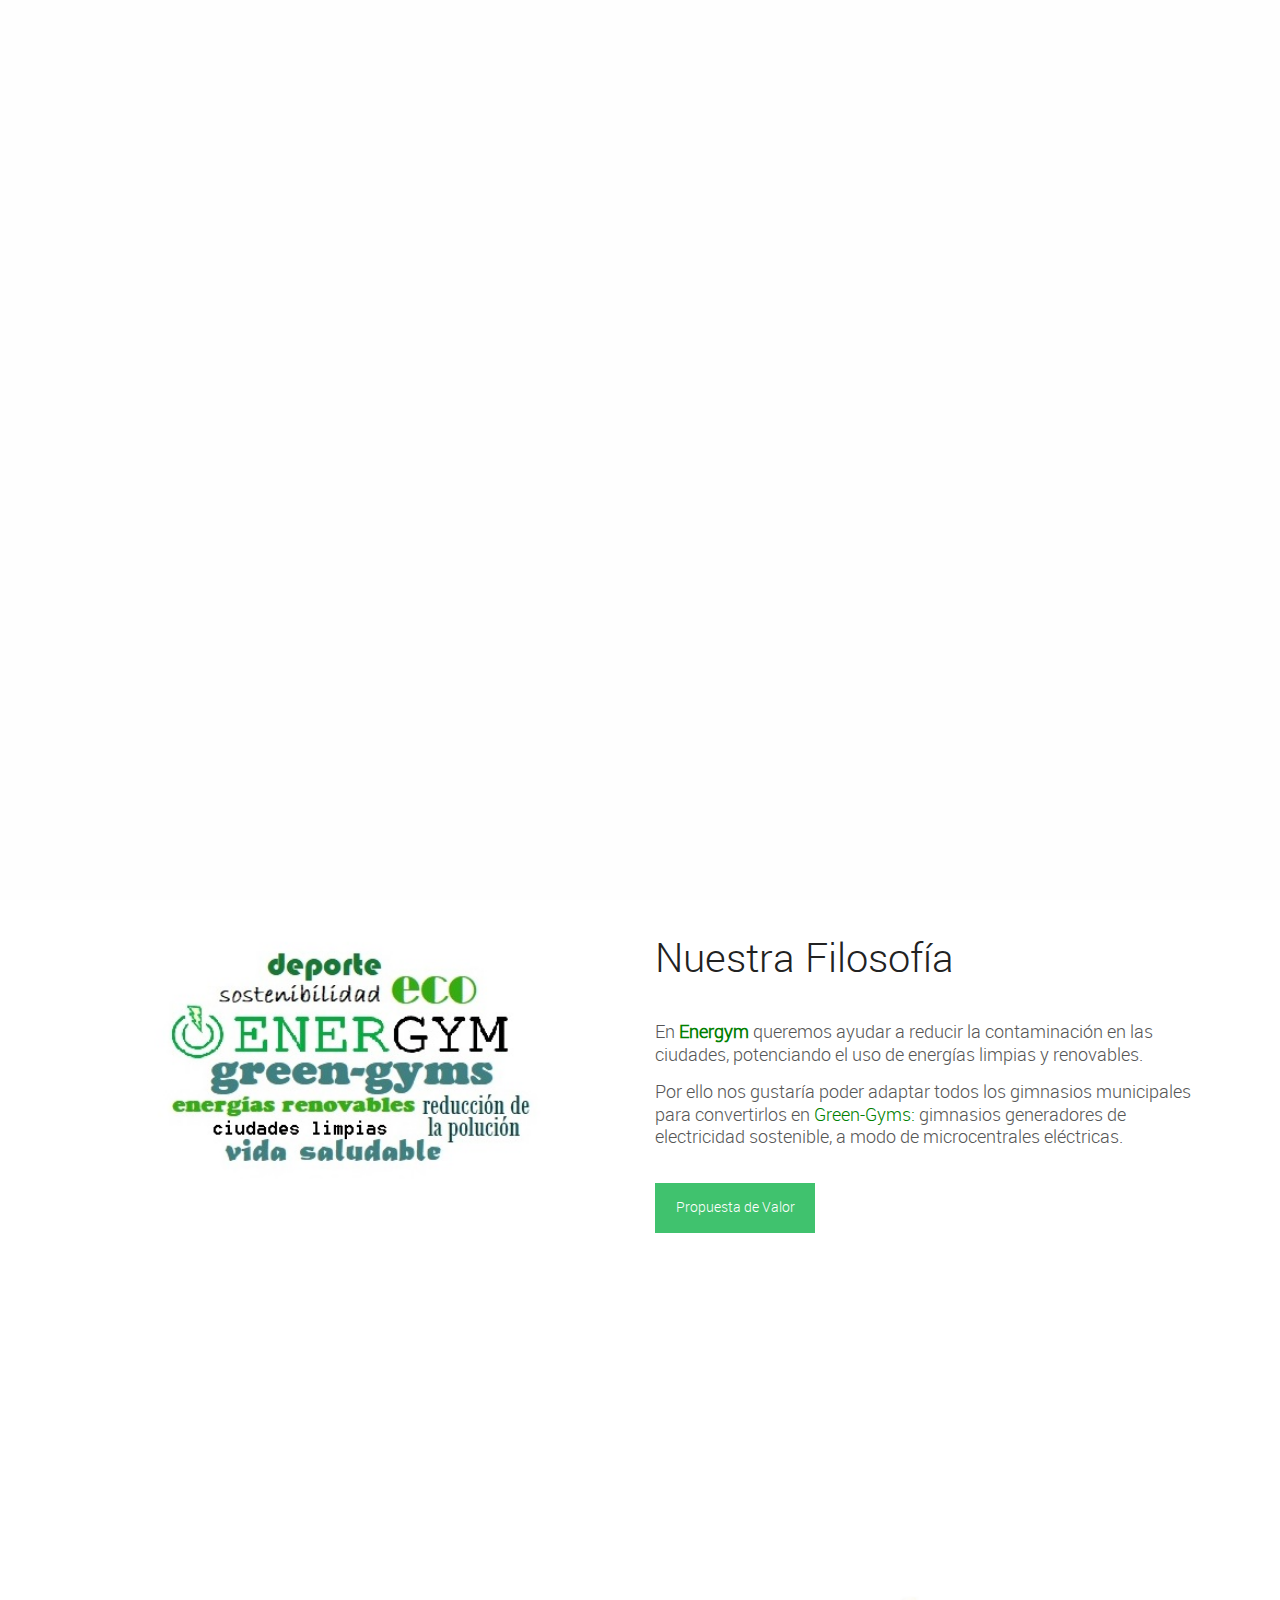
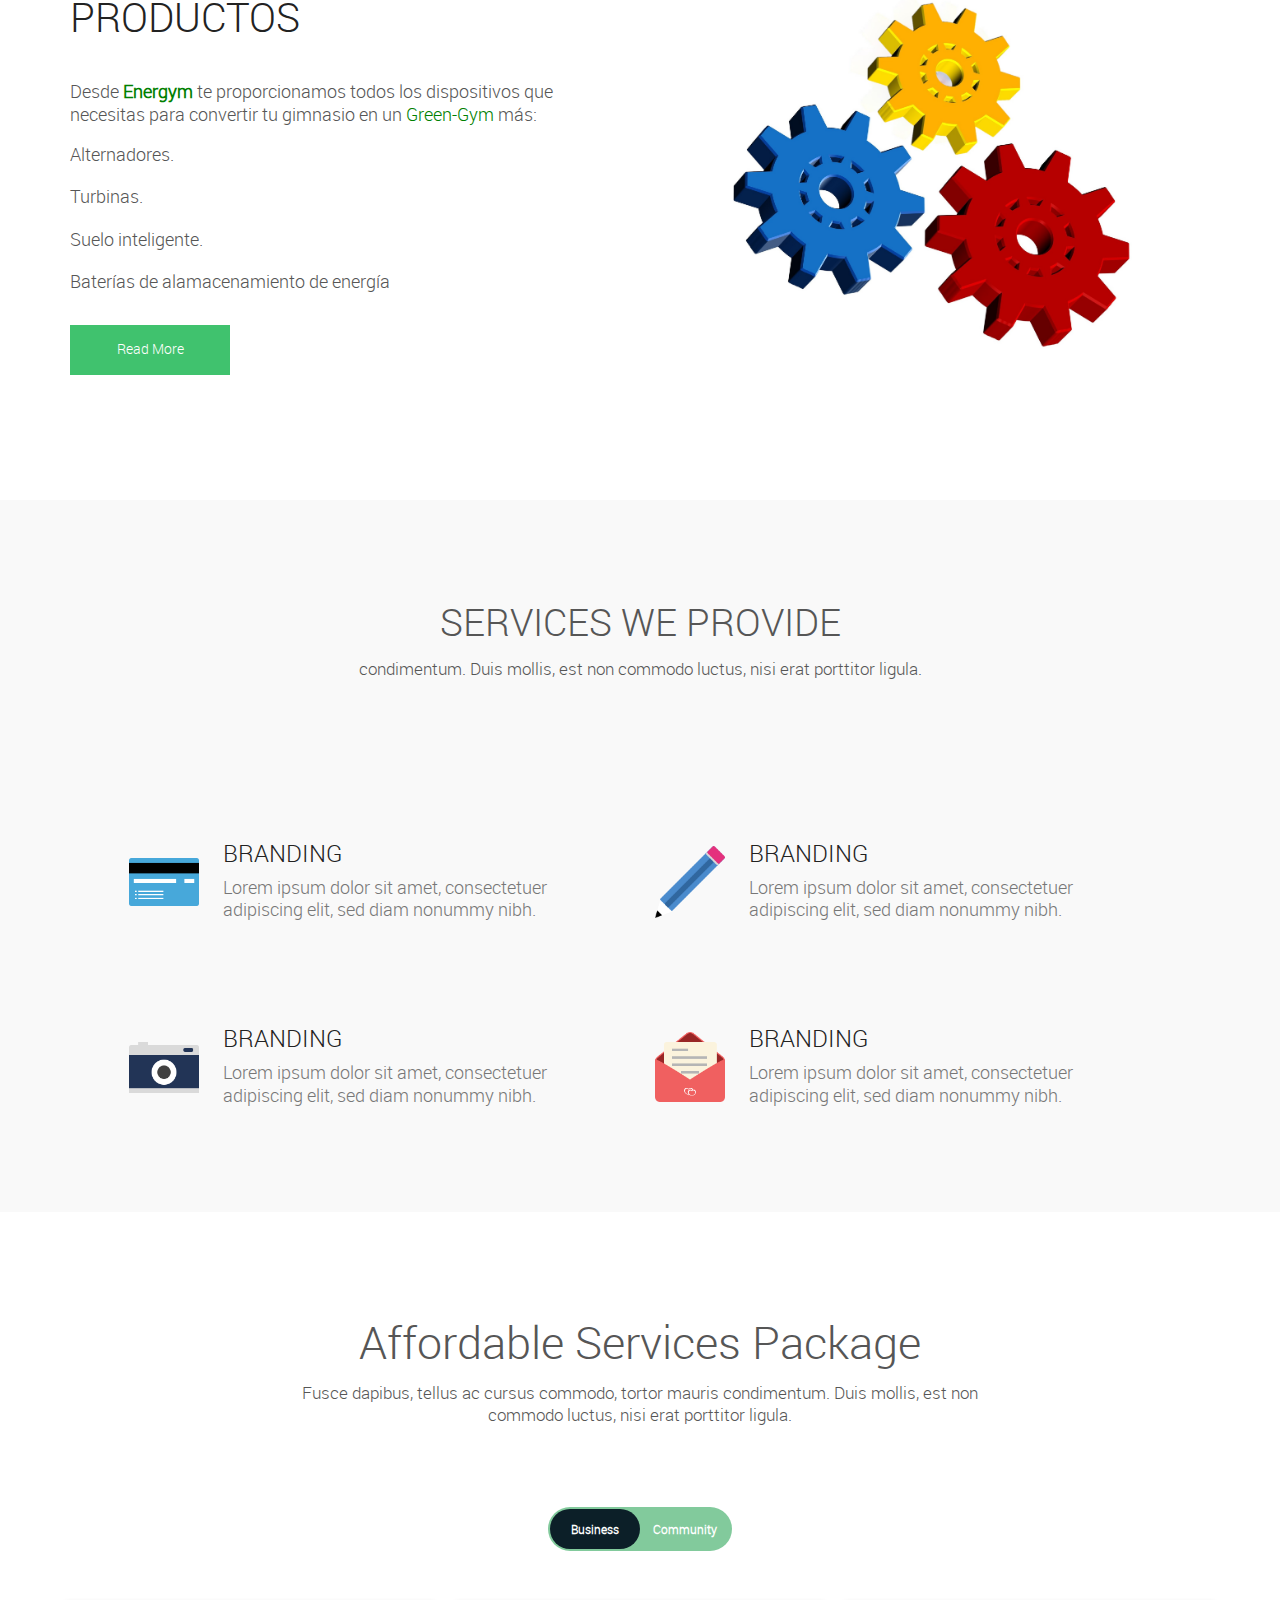
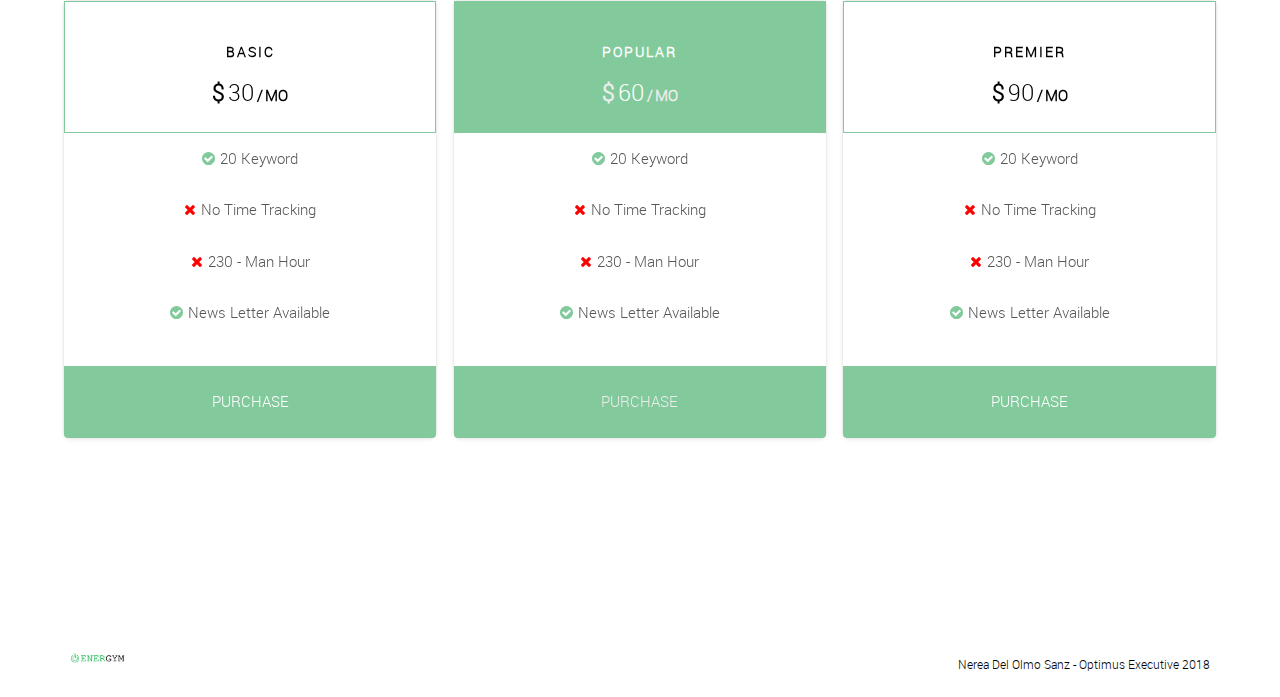
==== index.html @ 8db2a56b "Add files via upload" ====
<!doctype html>
<!--[if lt IE 7]>      <html class="no-js lt-ie9 lt-ie8 lt-ie7" lang=""> <![endif]-->
<!--[if IE 7]>         <html class="no-js lt-ie9 lt-ie8" lang=""> <![endif]-->
<!--[if IE 8]>         <html class="no-js lt-ie9" lang=""> <![endif]-->
<!--[if gt IE 8]><!--> <html class="no-js" lang=""> <!--<![endif]-->
    <head>
        <meta charset="utf-8">
        <meta http-equiv="X-UA-Compatible" content="IE=edge,chrome=1">
        <title>Energym</title>
        <meta name="description" content="">
        <meta name="viewport" content="width=device-width, initial-scale=1">
        <link rel="apple-touch-icon" href="apple-touch-icon.png">

        <link rel="stylesheet" href="assets/css/bootstrap.min.css">
        <!--        <link rel="stylesheet" href="assets/css/bootstrap-theme.min.css">-->


        <!--For Plugins external css-->
        <link rel="stylesheet" href="assets/css/plugins.css" />
        <link rel="stylesheet" href="assets/css/roboto-webfont.css" />

        <!--Theme custom css -->
        <link rel="stylesheet" href="assets/css/style.css">

        <!--Theme Responsive css-->
        <link rel="stylesheet" href="assets/css/responsive.css" />

        <script src="assets/js/vendor/modernizr-2.8.3-respond-1.4.2.min.js"></script>
    </head>
    <body>
        <!--[if lt IE 8]>
            <p class="browserupgrade">You are using an <strong>outdated</strong> browser. Please <a href="http://browsehappy.com/">upgrade your browser</a> to improve your experience.</p>
        <![endif]-->
		<div class='preloader'><div class='loaded'>&nbsp;</div></div>
        <!-- Sections -->
        <section id="social" class="social navbar-fixed-top">
            <div class="container">
                <!-- Social Media -->
                <div class="row">
                    <div class="social-wrapper">
                        <div class="col-md-6">
                            <div class="social-icon">
                                <a href="#"><i class="fa fa-facebook"></i></a>
                                <a href="#"><i class="fa fa-twitter"></i></a>
                                <a href="#"><i class="fa fa-google-plus"></i></a>
                                <a href="#"><i class="fa fa-linkedin"></i></a>
                            </div>
                        </div>
                        <div class="col-md-6">
                            <div class="social-contact">
                                <a href="#"><i class="fa fa-phone"></i>+34 549258494</a>
                                <a href="#"><i class="fa fa-envelope"></i>contact@energym.com</a>
                            </div>
                        </div>
                    </div>
                </div>
            </div> <!-- /container -->       
        </section>

        <nav class="navbar navbar-fixed-top navbar-default">
            <div class="container">
                <!-- Brand and toggle get grouped for better mobile display -->
                <div class="navbar-header">
                    <button type="button" class="navbar-toggle collapsed" data-toggle="collapse" data-target="#bs-example-navbar-collapse-1" aria-expanded="false">
                        <span class="sr-only">Toggle navigation</span>
                        <span class="icon-bar"></span>
                        <span class="icon-bar"></span>
                        <span class="icon-bar"></span>
                    </button>
                    <a class="navbar-brand" href="#"><img src="assets/images/logo_energym.png" alt="Logo" /></a>
                </div>

                <!-- Collect the nav links, forms, and other content for toggling -->
                <div class="collapse navbar-collapse" id="bs-example-navbar-collapse-1">

                    <ul class="nav navbar-nav navbar-right">
                        <li><a href="#home">Home</a></li>
                        <li><a href="#business">NUESTRA FILOSOFÍA</a></li>
                        <li><a href="#features">PRODUCTOS</a></li>
                        <li><a href="#service">SERVICIOS</a></li>
                        <li class="login"><a href="philosophy.html">Propuesta de valor</a></li>
                    </ul>

                </div><!-- /.navbar-collapse -->
            </div><!-- /.container-fluid -->
        </nav>

        <!--Home page style-->
        <header id="home" class="home">
            <div class="overlay-fluid-block">
                <div class="container text-center">
                    <div class="row">
                        <div class="home-wrapper">
                            <div class="col-md-4">
                                <div class="home-content">

                                    <h1>Saca el máximo partido a tu gimnasio con <span class="brand-name">Energym</span></h1>
                                    <p>Apuesta por las energías renovables.</p>
                                    <p>Comienza a ahorrar dinero día a día,</br>sin necesidad de modificar la rutina de tus socios.</p>

                                    <div class="row">
                                        <div class="col-md-10 col-md-offset-1 col-sm-12 col-xs-12">
                                            <div class="home-contact">
                                                <div class="features_buttom">
                                                    <a href="#business" class="btn btn-default">Filosofía Green-Gym</a>
                                                </div>
                                            </div>
                                        </div>
                                    </div>
				
                                </div>
                            </div>
                        </div>
                    </div>
                </div>			
            </div>
        </header>

        <!-- Sections -->
        <section id="business" class="features sections">
            <div class="container">
                <div class="row">
                    <div class="main_features_content2">

                        <div class="col-sm-6">
                            <div class="single_features_left text-center">
                                <img src="assets/images/philosophy.jpg" alt="" />
                            </div>
                        </div>

                        <div class="col-sm-6 margin-top-60">
                            <div class="single_features_right ">
                                <h2>Nuestra Filosofía</h2>
                                <p>En <b class="greenText">Energym</b> queremos ayudar a reducir la contaminación en las ciudades, potenciando el uso de energías limpias y renovables.</p>
                                <p>Por ello nos gustaría poder adaptar todos los gimnasios municipales para convertirlos en <span class="greenText">Green-Gyms:</span> gimnasios generadores de electricidad sostenible, a modo de microcentrales eléctricas.</p>
                                <div class="features_buttom">
                                    <a href="philosophy.html" class="btn btn-default">Propuesta de Valor</a>
                                </div>
                            </div>
                        </div>

                    </div>
                </div>
            </div>
        </section><!--End of Bussiness Section -->

        
        <section id="features" class="features sections">
            <div class="container">
                <div class="row">
                    <div class="main_features_content2">

                       

                        <div class="col-sm-6 margin-top-60">
                            <div class="single_features_right ">
                                <h2>PRODUCTOS</h2>
                                <p>Desde <b class="greenText">Energym</b> te proporcionamos todos los dispositivos que necesitas para convertir tu gimnasio en un <span class="greenText">Green-Gym</span> más:</p>
                                <ul>
                                    <li>Alternadores.</li>
                                    <li>Turbinas.</li>
                                    <li>Suelo inteligente.</li>
                                    <li>Baterías de alamacenamiento de energía</li>
                                </ul>
                                <div class="features_buttom">
                                    <a href="" class="btn btn-default">Read More</a>
                                </div>
                            </div>
                        </div>
                        <div class="col-sm-6 margin-top-60">
                            <div class="single_features_left text-center">
                                <img src="assets/images/tools.jpg" alt="" />
                            </div>
                        </div>

                    </div>
                </div>
            </div>
        </section><!--End of Features 2 Section -->


        <section id="service" class="service2 sections lightbg">
            <div class="container">
                <div class="row">
                    <div class="main_service2">
                        <div class="head_title text-center">
                            <h2>SERVICES WE PROVIDE</h2>
                            <p>condimentum. Duis mollis, est non commodo luctus, nisi erat porttitor ligula.</p>
                        </div>

                        <div class="service_content">
                            <div class="col-md-6 col-sm-6">
                                <div class="single_service2">
                                    <div class="single_service_left">
                                        <img src="assets/images/flaticon1.png" alt="" />
                                    </div>
                                    <div class="single_service_right">
                                        <h2>Branding</h2>
                                        <p>Lorem ipsum dolor sit amet, consectetuer adipiscing elit, sed diam nonummy nibh.</p>
                                    </div>
                                </div>
                            </div>
                            <div class="col-md-6 col-sm-6">
                                <div class="single_service2">
                                    <div class="single_service_left">
                                       <img src="assets/images/flaticon2.png" alt="" />
                                    </div>
                                    <div class="single_service_right">
                                        <h2>Branding</h2>
                                        <p>Lorem ipsum dolor sit amet, consectetuer adipiscing elit, sed diam nonummy nibh.</p>
                                    </div>
                                </div>
                            </div>
                            <div class="col-md-6 col-sm-6">
                                <div class="single_service2">
                                    <div class="single_service_left">
                                      <img src="assets/images/flaticon3.png" alt="" />
                                    </div>
                                    <div class="single_service_right">
                                        <h2>Branding</h2>
                                        <p>Lorem ipsum dolor sit amet, consectetuer adipiscing elit, sed diam nonummy nibh.</p>
                                    </div>
                                </div>
                            </div>
                            <div class="col-md-6 col-sm-6">
                                <div class="single_service2">
                                    <div class="single_service_left">
                                        <img src="assets/images/flaticon4.png" alt="" />
                                    </div>
                                    <div class="single_service_right">
                                        <h2>Branding</h2>
                                        <p>Lorem ipsum dolor sit amet, consectetuer adipiscing elit, sed diam nonummy nibh.</p>
                                    </div>
                                </div>
                            </div>
                        </div>
                    </div>
                </div>
            </div>
        </section><!-- End of Service2 Section -->		



        <!-- Sections -->
        <section id="price" class="price sections">


            <div class="head_title text-center">
                <h1>Affordable Services Package</h1>
				<p>Fusce dapibus, tellus ac cursus commodo, tortor mauris condimentum. Duis mollis, est non commodo luctus, nisi erat porttitor ligula.</p>
            </div>
            <!-- Example row of columns -->
            <div class="cd-pricing-container cd-has-margins">
                <div class="cd-pricing-switcher">
                    <p class="fieldset">
                        <input type="radio" name="duration-2" value="monthly" id="monthly-2" checked>
                        <label for="monthly-2">Business</label>
                        <input type="radio" name="duration-2" value="yearly" id="yearly-2">
                        <label for="yearly-2">Community</label>
                        <span class="cd-switch"></span>
                    </p>
                </div> <!-- .cd-pricing-switcher -->

                <ul class="cd-pricing-list cd-bounce-invert">
                    <li>
                        <ul class="cd-pricing-wrapper">
                            <li data-type="monthly" class="is-visible">
                                <header class="cd-pricing-header">
                                    <h2>Basic</h2>

                                    <div class="cd-price">
                                        <span class="cd-currency">$</span>
                                        <span class="cd-value">30</span>
                                        <span class="cd-duration">mo</span>
                                    </div>
                                </header> <!-- .cd-pricing-header -->

                                <div class="cd-pricing-body">
                                    <ul class="cd-pricing-features">
                                        <li><em><i class="fa fa-check-circle"></i></em>20 Keyword</li>
                                        <li><em><i class="fa fa-remove"></i></em>No Time Tracking</li>
                                        <li><em><i class="fa fa-remove"></i></em>230 - Man Hour</li>
                                        <li><em><i class="fa fa-check-circle"></i></em>News Letter Available</li>

                                    </ul>
                                </div> <!-- .cd-pricing-body -->

                                <footer class="cd-pricing-footer">
                                    <a class="cd-select" href="#">Purchase</a>
                                </footer>  <!-- .cd-pricing-footer -->
                            </li>

                            <li data-type="yearly" class="is-hidden">
                                <header class="cd-pricing-header">
                                    <h2>Basic</h2>

                                    <div class="cd-price">
                                        <span class="cd-currency">$</span>
                                        <span class="cd-value">320</span>
                                        <span class="cd-duration">yr</span>
                                    </div>
                                </header> <!-- .cd-pricing-header -->

                                <div class="cd-pricing-body">
                                    <ul class="cd-pricing-features">
                                        <li><em><i class="fa fa-check-circle"></i></em>20 Keyword</li>
                                        <li><em><i class="fa fa-remove"></i></em>No Time Tracking</li>
                                        <li><em><i class="fa fa-remove"></i></em>230 - Man Hour</li>
                                        <li><em><i class="fa fa-check-circle"></i></em>News Letter Available</li>

                                    </ul>
                                </div> <!-- .cd-pricing-body -->

                                <footer class="cd-pricing-footer">
                                    <a class="cd-select" href="#">Purchase</a>
                                </footer>  <!-- .cd-pricing-footer -->
                            </li>
                        </ul> <!-- .cd-pricing-wrapper -->
                    </li>

                    <li class="cd-popular">
                        <ul class="cd-pricing-wrapper">
                            <li data-type="monthly" class="is-visible">
                                <header class="cd-pricing-header">
                                    <h2>Popular</h2>
                                    <div class="cd-price">
                                        <span class="cd-currency">$</span>
                                        <span class="cd-value">60</span>
                                        <span class="cd-duration">mo</span>
                                    </div>
                                </header> <!-- .cd-pricing-header -->

                                <div class="cd-pricing-body">
                                    <ul class="cd-pricing-features">
                                        <li><em><i class="fa fa-check-circle"></i></em>20 Keyword</li>
                                        <li><em><i class="fa fa-remove"></i></em>No Time Tracking</li>
                                        <li><em><i class="fa fa-remove"></i></em>230 - Man Hour</li>
                                        <li><em><i class="fa fa-check-circle"></i></em>News Letter Available</li>

                                    </ul>
                                </div> <!-- .cd-pricing-body -->

                                <footer class="cd-pricing-footer">
                                    <a class="cd-select" href="#">Purchase</a>
                                </footer>  <!-- .cd-pricing-footer -->
                            </li>

                            <li data-type="yearly" class="is-hidden">
                                <header class="cd-pricing-header">
                                    <h2>Popular</h2>

                                    <div class="cd-price">
                                        <span class="cd-currency">$</span>
                                        <span class="cd-value">630</span>
                                        <span class="cd-duration">yr</span>
                                    </div>
                                </header> <!-- .cd-pricing-header -->

                                <div class="cd-pricing-body">
                                    <ul class="cd-pricing-features">
                                        <li><em><i class="fa fa-check-circle"></i></em>20 Keyword</li>
                                        <li><em><i class="fa fa-remove"></i></em>No Time Tracking</li>
                                        <li><em><i class="fa fa-remove"></i></em>230 - Man Hour</li>
                                        <li><em><i class="fa fa-check-circle"></i></em>News Letter Available</li>

                                    </ul>
                                </div> <!-- .cd-pricing-body -->

                                <footer class="cd-pricing-footer">
                                    <a class="cd-select" href="#">Purchase</a>
                                </footer>  <!-- .cd-pricing-footer -->
                            </li>
                        </ul> <!-- .cd-pricing-wrapper -->
                    </li>

                    <li>
                        <ul class="cd-pricing-wrapper">
                            <li data-type="monthly" class="is-visible">
                                <header class="cd-pricing-header">
                                    <h2>Premier</h2>

                                    <div class="cd-price">
                                        <span class="cd-currency">$</span>
                                        <span class="cd-value">90</span>
                                        <span class="cd-duration">mo</span>
                                    </div>
                                </header> <!-- .cd-pricing-header -->

                                <div class="cd-pricing-body">
                                    <ul class="cd-pricing-features">
                                        <li><em><i class="fa fa-check-circle"></i></em>20 Keyword</li>
                                        <li><em><i class="fa fa-remove"></i></em>No Time Tracking</li>
                                        <li><em><i class="fa fa-remove"></i></em>230 - Man Hour</li>
                                        <li><em><i class="fa fa-check-circle"></i></em>News Letter Available</li>

                                    </ul>
                                </div> <!-- .cd-pricing-body -->

                                <footer class="cd-pricing-footer">
                                    <a class="cd-select" href="#">Purchase</a>
                                </footer>  <!-- .cd-pricing-footer -->
                            </li>

                            <li data-type="yearly" class="is-hidden">
                                <header class="cd-pricing-header">
                                    <h2>Premier</h2>

                                    <div class="cd-price">
                                        <span class="cd-currency">$</span>
                                        <span class="cd-value">950</span>
                                        <span class="cd-duration">yr</span>
                                    </div>
                                </header> <!-- .cd-pricing-header -->

                                <div class="cd-pricing-body">
                                    <ul class="cd-pricing-features">
                                        <li><em><i class="fa fa-check-circle"></i></em>20 Keyword</li>
                                        <li><em><i class="fa fa-remove"></i></em>No Time Tracking</li>
                                        <li><em><i class="fa fa-remove"></i></em>230 - Man Hour</li>
                                        <li><em><i class="fa fa-check-circle"></i></em>News Letter Available</li>

                                    </ul>
                                </div> <!-- .cd-pricing-body -->

                                <footer class="cd-pricing-footer">
                                    <a class="cd-select" href="#">Purchase</a>
                                </footer>  <!-- .cd-pricing-footer -->
                            </li>
                        </ul> <!-- .cd-pricing-wrapper -->
                    </li>
                </ul> <!-- .cd-pricing-list -->
            </div> <!-- .cd-pricing-container -->	

        </section>

        
        
        <!--Footer-->
        <footer id="footer" class="footer">
            <div class="container">
                <div class="row">
                    <div class="footer-wrapper">

                        <div class="col-md-6 col-sm-6 col-xs-12">
                            <div class="footer-brand">
                                <img id="footer-img" src="assets/images/logo_energym.png" alt="logo" />
                            </div>
                        </div>

                        <div class="col-md-6 col-sm-6 col-xs-12">
                            <div class="copyright">
                                <p>Nerea Del Olmo Sanz - Optimus Executive 2018</p>
                            </div>
                        </div>

                    </div>
                </div>
            </div>
        </footer>
		
		
		<div class="scrollup">
			<a href="#"><i class="fa fa-chevron-up"></i></a>
		</div>


        <script src="assets/js/vendor/jquery-1.11.2.min.js"></script>
        <script src="assets/js/vendor/bootstrap.min.js"></script>

        <script src="assets/js/plugins.js"></script>
        <script src="assets/js/modernizr.js"></script>
        <script src="assets/js/main.js"></script>
    </body>
</html>
---- assets/css/plugins.css ----
/*
Author: XpeedStudio
Author URI: http://themeforest.net/user/XpeedStudio/portfolio
*/


//Animate CSS

@charset "UTF-8";.animated{-webkit-animation-duration:1s;animation-duration:1s;-webkit-animation-fill-mode:both;animation-fill-mode:both}.animated.hinge{-webkit-animation-duration:2s;animation-duration:2s}@-webkit-keyframes bounce{0%,20%,50%,80%,100%{-webkit-transform:translateY(0);transform:translateY(0)}40%{-webkit-transform:translateY(-30px);transform:translateY(-30px)}60%{-webkit-transform:translateY(-15px);transform:translateY(-15px)}}@keyframes bounce{0%,20%,50%,80%,100%{-webkit-transform:translateY(0);-ms-transform:translateY(0);transform:translateY(0)}40%{-webkit-transform:translateY(-30px);-ms-transform:translateY(-30px);transform:translateY(-30px)}60%{-webkit-transform:translateY(-15px);-ms-transform:translateY(-15px);transform:translateY(-15px)}}.bounce{-webkit-animation-name:bounce;animation-name:bounce}@-webkit-keyframes flash{0%,50%,100%{opacity:1}25%,75%{opacity:0}}@keyframes flash{0%,50%,100%{opacity:1}25%,75%{opacity:0}}.flash{-webkit-animation-name:flash;animation-name:flash}@-webkit-keyframes pulse{0%{-webkit-transform:scale(1);transform:scale(1)}50%{-webkit-transform:scale(1.1);transform:scale(1.1)}100%{-webkit-transform:scale(1);transform:scale(1)}}@keyframes pulse{0%{-webkit-transform:scale(1);-ms-transform:scale(1);transform:scale(1)}50%{-webkit-transform:scale(1.1);-ms-transform:scale(1.1);transform:scale(1.1)}100%{-webkit-transform:scale(1);-ms-transform:scale(1);transform:scale(1)}}.pulse{-webkit-animation-name:pulse;animation-name:pulse}@-webkit-keyframes shake{0%,100%{-webkit-transform:translateX(0);transform:translateX(0)}10%,30%,50%,70%,90%{-webkit-transform:translateX(-10px);transform:translateX(-10px)}20%,40%,60%,80%{-webkit-transform:translateX(10px);transform:translateX(10px)}}@keyframes shake{0%,100%{-webkit-transform:translateX(0);-ms-transform:translateX(0);transform:translateX(0)}10%,30%,50%,70%,90%{-webkit-transform:translateX(-10px);-ms-transform:translateX(-10px);transform:translateX(-10px)}20%,40%,60%,80%{-webkit-transform:translateX(10px);-ms-transform:translateX(10px);transform:translateX(10px)}}.shake{-webkit-animation-name:shake;animation-name:shake}@-webkit-keyframes swing{20%{-webkit-transform:rotate(15deg);transform:rotate(15deg)}40%{-webkit-transform:rotate(-10deg);transform:rotate(-10deg)}60%{-webkit-transform:rotate(5deg);transform:rotate(5deg)}80%{-webkit-transform:rotate(-5deg);transform:rotate(-5deg)}100%{-webkit-transform:rotate(0);transform:rotate(0)}}@keyframes swing{20%{-webkit-transform:rotate(15deg);-ms-transform:rotate(15deg);transform:rotate(15deg)}40%{-webkit-transform:rotate(-10deg);-ms-transform:rotate(-10deg);transform:rotate(-10deg)}60%{-webkit-transform:rotate(5deg);-ms-transform:rotate(5deg);transform:rotate(5deg)}80%{-webkit-transform:rotate(-5deg);-ms-transform:rotate(-5deg);transform:rotate(-5deg)}100%{-webkit-transform:rotate(0);-ms-transform:rotate(0);transform:rotate(0)}}.swing{-webkit-transform-origin:top center;-ms-transform-origin:top center;transform-origin:top center;-webkit-animation-name:swing;animation-name:swing}@-webkit-keyframes tada{0%{-webkit-transform:scale(1);transform:scale(1)}10%,20%{-webkit-transform:scale(.9)rotate(-3deg);transform:scale(.9)rotate(-3deg)}30%,50%,70%,90%{-webkit-transform:scale(1.1)rotate(3deg);transform:scale(1.1)rotate(3deg)}40%,60%,80%{-webkit-transform:scale(1.1)rotate(-3deg);transform:scale(1.1)rotate(-3deg)}100%{-webkit-transform:scale(1)rotate(0);transform:scale(1)rotate(0)}}@keyframes tada{0%{-webkit-transform:scale(1);-ms-transform:scale(1);transform:scale(1)}10%,20%{-webkit-transform:scale(.9)rotate(-3deg);-ms-transform:scale(.9)rotate(-3deg);transform:scale(.9)rotate(-3deg)}30%,50%,70%,90%{-webkit-transform:scale(1.1)rotate(3deg);-ms-transform:scale(1.1)rotate(3deg);transform:scale(1.1)rotate(3deg)}40%,60%,80%{-webkit-transform:scale(1.1)rotate(-3deg);-ms-transform:scale(1.1)rotate(-3deg);transform:scale(1.1)rotate(-3deg)}100%{-webkit-transform:scale(1)rotate(0);-ms-transform:scale(1)rotate(0);transform:scale(1)rotate(0)}}.tada{-webkit-animation-name:tada;animation-name:tada}@-webkit-keyframes wobble{0%{-webkit-transform:translateX(0%);transform:translateX(0%)}15%{-webkit-transform:translateX(-25%)rotate(-5deg);transform:translateX(-25%)rotate(-5deg)}30%{-webkit-transform:translateX(20%)rotate(3deg);transform:translateX(20%)rotate(3deg)}45%{-webkit-transform:translateX(-15%)rotate(-3deg);transform:translateX(-15%)rotate(-3deg)}60%{-webkit-transform:translateX(10%)rotate(2deg);transform:translateX(10%)rotate(2deg)}75%{-webkit-transform:translateX(-5%)rotate(-1deg);transform:translateX(-5%)rotate(-1deg)}100%{-webkit-transform:translateX(0%);transform:translateX(0%)}}@keyframes wobble{0%{-webkit-transform:translateX(0%);-ms-transform:translateX(0%);transform:translateX(0%)}15%{-webkit-transform:translateX(-25%)rotate(-5deg);-ms-transform:translateX(-25%)rotate(-5deg);transform:translateX(-25%)rotate(-5deg)}30%{-webkit-transform:translateX(20%)rotate(3deg);-ms-transform:translateX(20%)rotate(3deg);transform:translateX(20%)rotate(3deg)}45%{-webkit-transform:translateX(-15%)rotate(-3deg);-ms-transform:translateX(-15%)rotate(-3deg);transform:translateX(-15%)rotate(-3deg)}60%{-webkit-transform:translateX(10%)rotate(2deg);-ms-transform:translateX(10%)rotate(2deg);transform:translateX(10%)rotate(2deg)}75%{-webkit-transform:translateX(-5%)rotate(-1deg);-ms-transform:translateX(-5%)rotate(-1deg);transform:translateX(-5%)rotate(-1deg)}100%{-webkit-transform:translateX(0%);-ms-transform:translateX(0%);transform:translateX(0%)}}.wobble{-webkit-animation-name:wobble;animation-name:wobble}@-webkit-keyframes bounceIn{0%{opacity:0;-webkit-transform:scale(.3);transform:scale(.3)}50%{opacity:1;-webkit-transform:scale(1.05);transform:scale(1.05)}70%{-webkit-transform:scale(.9);transform:scale(.9)}100%{-webkit-transform:scale(1);transform:scale(1)}}@keyframes bounceIn{0%{opacity:0;-webkit-transform:scale(.3);-ms-transform:scale(.3);transform:scale(.3)}50%{opacity:1;-webkit-transform:scale(1.05);-ms-transform:scale(1.05);transform:scale(1.05)}70%{-webkit-transform:scale(.9);-ms-transform:scale(.9);transform:scale(.9)}100%{-webkit-transform:scale(1);-ms-transform:scale(1);transform:scale(1)}}.bounceIn{-webkit-animation-name:bounceIn;animation-name:bounceIn}@-webkit-keyframes bounceInDown{0%{opacity:0;-webkit-transform:translateY(-2000px);transform:translateY(-2000px)}60%{opacity:1;-webkit-transform:translateY(30px);transform:translateY(30px)}80%{-webkit-transform:translateY(-10px);transform:translateY(-10px)}100%{-webkit-transform:translateY(0);transform:translateY(0)}}@keyframes bounceInDown{0%{opacity:0;-webkit-transform:translateY(-2000px);-ms-transform:translateY(-2000px);transform:translateY(-2000px)}60%{opacity:1;-webkit-transform:translateY(30px);-ms-transform:translateY(30px);transform:translateY(30px)}80%{-webkit-transform:translateY(-10px);-ms-transform:translateY(-10px);transform:translateY(-10px)}100%{-webkit-transform:translateY(0);-ms-transform:translateY(0);transform:translateY(0)}}.bounceInDown{-webkit-animation-name:bounceInDown;animation-name:bounceInDown}@-webkit-keyframes bounceInLeft{0%{opacity:0;-webkit-transform:translateX(-2000px);transform:translateX(-2000px)}60%{opacity:1;-webkit-transform:translateX(30px);transform:translateX(30px)}80%{-webkit-transform:translateX(-10px);transform:translateX(-10px)}100%{-webkit-transform:translateX(0);transform:translateX(0)}}@keyframes bounceInLeft{0%{opacity:0;-webkit-transform:translateX(-2000px);-ms-transform:translateX(-2000px);transform:translateX(-2000px)}60%{opacity:1;-webkit-transform:translateX(30px);-ms-transform:translateX(30px);transform:translateX(30px)}80%{-webkit-transform:translateX(-10px);-ms-transform:translateX(-10px);transform:translateX(-10px)}100%{-webkit-transform:translateX(0);-ms-transform:translateX(0);transform:translateX(0)}}.bounceInLeft{-webkit-animation-name:bounceInLeft;animation-name:bounceInLeft}@-webkit-keyframes bounceInRight{0%{opacity:0;-webkit-transform:translateX(2000px);transform:translateX(2000px)}60%{opacity:1;-webkit-transform:translateX(-30px);transform:translateX(-30px)}80%{-webkit-transform:translateX(10px);transform:translateX(10px)}100%{-webkit-transform:translateX(0);transform:translateX(0)}}@keyframes bounceInRight{0%{opacity:0;-webkit-transform:translateX(2000px);-ms-transform:translateX(2000px);transform:translateX(2000px)}60%{opacity:1;-webkit-transform:translateX(-30px);-ms-transform:translateX(-30px);transform:translateX(-30px)}80%{-webkit-transform:translateX(10px);-ms-transform:translateX(10px);transform:translateX(10px)}100%{-webkit-transform:translateX(0);-ms-transform:translateX(0);transform:translateX(0)}}.bounceInRight{-webkit-animation-name:bounceInRight;animation-name:bounceInRight}@-webkit-keyframes bounceInUp{0%{opacity:0;-webkit-transform:translateY(2000px);transform:translateY(2000px)}60%{opacity:1;-webkit-transform:translateY(-30px);transform:translateY(-30px)}80%{-webkit-transform:translateY(10px);transform:translateY(10px)}100%{-webkit-transform:translateY(0);transform:translateY(0)}}@keyframes bounceInUp{0%{opacity:0;-webkit-transform:translateY(2000px);-ms-transform:translateY(2000px);transform:translateY(2000px)}60%{opacity:1;-webkit-transform:translateY(-30px);-ms-transform:translateY(-30px);transform:translateY(-30px)}80%{-webkit-transform:translateY(10px);-ms-transform:translateY(10px);transform:translateY(10px)}100%{-webkit-transform:translateY(0);-ms-transform:translateY(0);transform:translateY(0)}}.bounceInUp{-webkit-animation-name:bounceInUp;animation-name:bounceInUp}@-webkit-keyframes bounceOut{0%{-webkit-transform:scale(1);transform:scale(1)}25%{-webkit-transform:scale(.95);transform:scale(.95)}50%{opacity:1;-webkit-transform:scale(1.1);transform:scale(1.1)}100%{opacity:0;-webkit-transform:scale(.3);transform:scale(.3)}}@keyframes bounceOut{0%{-webkit-transform:scale(1);-ms-transform:scale(1);transform:scale(1)}25%{-webkit-transform:scale(.95);-ms-transform:scale(.95);transform:scale(.95)}50%{opacity:1;-webkit-transform:scale(1.1);-ms-transform:scale(1.1);transform:scale(1.1)}100%{opacity:0;-webkit-transform:scale(.3);-ms-transform:scale(.3);transform:scale(.3)}}.bounceOut{-webkit-animation-name:bounceOut;animation-name:bounceOut}@-webkit-keyframes bounceOutDown{0%{-webkit-transform:translateY(0);transform:translateY(0)}20%{opacity:1;-webkit-transform:translateY(-20px);transform:translateY(-20px)}100%{opacity:0;-webkit-transform:translateY(2000px);transform:translateY(2000px)}}@keyframes bounceOutDown{0%{-webkit-transform:translateY(0);-ms-transform:translateY(0);transform:translateY(0)}20%{opacity:1;-webkit-transform:translateY(-20px);-ms-transform:translateY(-20px);transform:translateY(-20px)}100%{opacity:0;-webkit-transform:translateY(2000px);-ms-transform:translateY(2000px);transform:translateY(2000px)}}.bounceOutDown{-webkit-animation-name:bounceOutDown;animation-name:bounceOutDown}@-webkit-keyframes bounceOutLeft{0%{-webkit-transform:translateX(0);transform:translateX(0)}20%{opacity:1;-webkit-transform:translateX(20px);transform:translateX(20px)}100%{opacity:0;-webkit-transform:translateX(-2000px);transform:translateX(-2000px)}}@keyframes bounceOutLeft{0%{-webkit-transform:translateX(0);-ms-transform:translateX(0);transform:translateX(0)}20%{opacity:1;-webkit-transform:translateX(20px);-ms-transform:translateX(20px);transform:translateX(20px)}100%{opacity:0;-webkit-transform:translateX(-2000px);-ms-transform:translateX(-2000px);transform:translateX(-2000px)}}.bounceOutLeft{-webkit-animation-name:bounceOutLeft;animation-name:bounceOutLeft}@-webkit-keyframes bounceOutRight{0%{-webkit-transform:translateX(0);transform:translateX(0)}20%{opacity:1;-webkit-transform:translateX(-20px);transform:translateX(-20px)}100%{opacity:0;-webkit-transform:translateX(2000px);transform:translateX(2000px)}}@keyframes bounceOutRight{0%{-webkit-transform:translateX(0);-ms-transform:translateX(0);transform:translateX(0)}20%{opacity:1;-webkit-transform:translateX(-20px);-ms-transform:translateX(-20px);transform:translateX(-20px)}100%{opacity:0;-webkit-transform:translateX(2000px);-ms-transform:translateX(2000px);transform:translateX(2000px)}}.bounceOutRight{-webkit-animation-name:bounceOutRight;animation-name:bounceOutRight}@-webkit-keyframes bounceOutUp{0%{-webkit-transform:translateY(0);transform:translateY(0)}20%{opacity:1;-webkit-transform:translateY(20px);transform:translateY(20px)}100%{opacity:0;-webkit-transform:translateY(-2000px);transform:translateY(-2000px)}}@keyframes bounceOutUp{0%{-webkit-transform:translateY(0);-ms-transform:translateY(0);transform:translateY(0)}20%{opacity:1;-webkit-transform:translateY(20px);-ms-transform:translateY(20px);transform:translateY(20px)}100%{opacity:0;-webkit-transform:translateY(-2000px);-ms-transform:translateY(-2000px);transform:translateY(-2000px)}}.bounceOutUp{-webkit-animation-name:bounceOutUp;animation-name:bounceOutUp}@-webkit-keyframes fadeIn{0%{opacity:0}100%{opacity:1}}@keyframes fadeIn{0%{opacity:0}100%{opacity:1}}.fadeIn{-webkit-animation-name:fadeIn;animation-name:fadeIn}@-webkit-keyframes fadeInDown{0%{opacity:0;-webkit-transform:translateY(-20px);transform:translateY(-20px)}100%{opacity:1;-webkit-transform:translateY(0);transform:translateY(0)}}@keyframes fadeInDown{0%{opacity:0;-webkit-transform:translateY(-20px);-ms-transform:translateY(-20px);transform:translateY(-20px)}100%{opacity:1;-webkit-transform:translateY(0);-ms-transform:translateY(0);transform:translateY(0)}}.fadeInDown{-webkit-animation-name:fadeInDown;animation-name:fadeInDown}@-webkit-keyframes fadeInDownBig{0%{opacity:0;-webkit-transform:translateY(-2000px);transform:translateY(-2000px)}100%{opacity:1;-webkit-transform:translateY(0);transform:translateY(0)}}@keyframes fadeInDownBig{0%{opacity:0;-webkit-transform:translateY(-2000px);-ms-transform:translateY(-2000px);transform:translateY(-2000px)}100%{opacity:1;-webkit-transform:translateY(0);-ms-transform:translateY(0);transform:translateY(0)}}.fadeInDownBig{-webkit-animation-name:fadeInDownBig;animation-name:fadeInDownBig}@-webkit-keyframes fadeInLeft{0%{opacity:0;-webkit-transform:translateX(-20px);transform:translateX(-20px)}100%{opacity:1;-webkit-transform:translateX(0);transform:translateX(0)}}@keyframes fadeInLeft{0%{opacity:0;-webkit-transform:translateX(-20px);-ms-transform:translateX(-20px);transform:translateX(-20px)}100%{opacity:1;-webkit-transform:translateX(0);-ms-transform:translateX(0);transform:translateX(0)}}.fadeInLeft{-webkit-animation-name:fadeInLeft;animation-name:fadeInLeft}@-webkit-keyframes fadeInLeftBig{0%{opacity:0;-webkit-transform:translateX(-2000px);transform:translateX(-2000px)}100%{opacity:1;-webkit-transform:translateX(0);transform:translateX(0)}}@keyframes fadeInLeftBig{0%{opacity:0;-webkit-transform:translateX(-2000px);-ms-transform:translateX(-2000px);transform:translateX(-2000px)}100%{opacity:1;-webkit-transform:translateX(0);-ms-transform:translateX(0);transform:translateX(0)}}.fadeInLeftBig{-webkit-animation-name:fadeInLeftBig;animation-name:fadeInLeftBig}@-webkit-keyframes fadeInRight{0%{opacity:0;-webkit-transform:translateX(20px);transform:translateX(20px)}100%{opacity:1;-webkit-transform:translateX(0);transform:translateX(0)}}@keyframes fadeInRight{0%{opacity:0;-webkit-transform:translateX(20px);-ms-transform:translateX(20px);transform:translateX(20px)}100%{opacity:1;-webkit-transform:translateX(0);-ms-transform:translateX(0);transform:translateX(0)}}.fadeInRight{-webkit-animation-name:fadeInRight;animation-name:fadeInRight}@-webkit-keyframes fadeInRightBig{0%{opacity:0;-webkit-transform:translateX(2000px);transform:translateX(2000px)}100%{opacity:1;-webkit-transform:translateX(0);transform:translateX(0)}}@keyframes fadeInRightBig{0%{opacity:0;-webkit-transform:translateX(2000px);-ms-transform:translateX(2000px);transform:translateX(2000px)}100%{opacity:1;-webkit-transform:translateX(0);-ms-transform:translateX(0);transform:translateX(0)}}.fadeInRightBig{-webkit-animation-name:fadeInRightBig;animation-name:fadeInRightBig}@-webkit-keyframes fadeInUp{0%{opacity:0;-webkit-transform:translateY(20px);transform:translateY(20px)}100%{opacity:1;-webkit-transform:translateY(0);transform:translateY(0)}}@keyframes fadeInUp{0%{opacity:0;-webkit-transform:translateY(20px);-ms-transform:translateY(20px);transform:translateY(20px)}100%{opacity:1;-webkit-transform:translateY(0);-ms-transform:translateY(0);transform:translateY(0)}}.fadeInUp{-webkit-animation-name:fadeInUp;animation-name:fadeInUp}@-webkit-keyframes fadeInUpBig{0%{opacity:0;-webkit-transform:translateY(2000px);transform:translateY(2000px)}100%{opacity:1;-webkit-transform:translateY(0);transform:translateY(0)}}@keyframes fadeInUpBig{0%{opacity:0;-webkit-transform:translateY(2000px);-ms-transform:translateY(2000px);transform:translateY(2000px)}100%{opacity:1;-webkit-transform:translateY(0);-ms-transform:translateY(0);transform:translateY(0)}}.fadeInUpBig{-webkit-animation-name:fadeInUpBig;animation-name:fadeInUpBig}@-webkit-keyframes fadeOut{0%{opacity:1}100%{opacity:0}}@keyframes fadeOut{0%{opacity:1}100%{opacity:0}}.fadeOut{-webkit-animation-name:fadeOut;animation-name:fadeOut}@-webkit-keyframes fadeOutDown{0%{opacity:1;-webkit-transform:translateY(0);transform:translateY(0)}100%{opacity:0;-webkit-transform:translateY(20px);transform:translateY(20px)}}@keyframes fadeOutDown{0%{opacity:1;-webkit-transform:translateY(0);-ms-transform:translateY(0);transform:translateY(0)}100%{opacity:0;-webkit-transform:translateY(20px);-ms-transform:translateY(20px);transform:translateY(20px)}}.fadeOutDown{-webkit-animation-name:fadeOutDown;animation-name:fadeOutDown}@-webkit-keyframes fadeOutDownBig{0%{opacity:1;-webkit-transform:translateY(0);transform:translateY(0)}100%{opacity:0;-webkit-transform:translateY(2000px);transform:translateY(2000px)}}@keyframes fadeOutDownBig{0%{opacity:1;-webkit-transform:translateY(0);-ms-transform:translateY(0);transform:translateY(0)}100%{opacity:0;-webkit-transform:translateY(2000px);-ms-transform:translateY(2000px);transform:translateY(2000px)}}.fadeOutDownBig{-webkit-animation-name:fadeOutDownBig;animation-name:fadeOutDownBig}@-webkit-keyframes fadeOutLeft{0%{opacity:1;-webkit-transform:translateX(0);transform:translateX(0)}100%{opacity:0;-webkit-transform:translateX(-20px);transform:translateX(-20px)}}@keyframes fadeOutLeft{0%{opacity:1;-webkit-transform:translateX(0);-ms-transform:translateX(0);transform:translateX(0)}100%{opacity:0;-webkit-transform:translateX(-20px);-ms-transform:translateX(-20px);transform:translateX(-20px)}}.fadeOutLeft{-webkit-animation-name:fadeOutLeft;animation-name:fadeOutLeft}@-webkit-keyframes fadeOutLeftBig{0%{opacity:1;-webkit-transform:translateX(0);transform:translateX(0)}100%{opacity:0;-webkit-transform:translateX(-2000px);transform:translateX(-2000px)}}@keyframes fadeOutLeftBig{0%{opacity:1;-webkit-transform:translateX(0);-ms-transform:translateX(0);transform:translateX(0)}100%{opacity:0;-webkit-transform:translateX(-2000px);-ms-transform:translateX(-2000px);transform:translateX(-2000px)}}.fadeOutLeftBig{-webkit-animation-name:fadeOutLeftBig;animation-name:fadeOutLeftBig}@-webkit-keyframes fadeOutRight{0%{opacity:1;-webkit-transform:translateX(0);transform:translateX(0)}100%{opacity:0;-webkit-transform:translateX(20px);transform:translateX(20px)}}@keyframes fadeOutRight{0%{opacity:1;-webkit-transform:translateX(0);-ms-transform:translateX(0);transform:translateX(0)}100%{opacity:0;-webkit-transform:translateX(20px);-ms-transform:translateX(20px);transform:translateX(20px)}}.fadeOutRight{-webkit-animation-name:fadeOutRight;animation-name:fadeOutRight}@-webkit-keyframes fadeOutRightBig{0%{opacity:1;-webkit-transform:translateX(0);transform:translateX(0)}100%{opacity:0;-webkit-transform:translateX(2000px);transform:translateX(2000px)}}@keyframes fadeOutRightBig{0%{opacity:1;-webkit-transform:translateX(0);-ms-transform:translateX(0);transform:translateX(0)}100%{opacity:0;-webkit-transform:translateX(2000px);-ms-transform:translateX(2000px);transform:translateX(2000px)}}.fadeOutRightBig{-webkit-animation-name:fadeOutRightBig;animation-name:fadeOutRightBig}@-webkit-keyframes fadeOutUp{0%{opacity:1;-webkit-transform:translateY(0);transform:translateY(0)}100%{opacity:0;-webkit-transform:translateY(-20px);transform:translateY(-20px)}}@keyframes fadeOutUp{0%{opacity:1;-webkit-transform:translateY(0);-ms-transform:translateY(0);transform:translateY(0)}100%{opacity:0;-webkit-transform:translateY(-20px);-ms-transform:translateY(-20px);transform:translateY(-20px)}}.fadeOutUp{-webkit-animation-name:fadeOutUp;animation-name:fadeOutUp}@-webkit-keyframes fadeOutUpBig{0%{opacity:1;-webkit-transform:translateY(0);transform:translateY(0)}100%{opacity:0;-webkit-transform:translateY(-2000px);transform:translateY(-2000px)}}@keyframes fadeOutUpBig{0%{opacity:1;-webkit-transform:translateY(0);-ms-transform:translateY(0);transform:translateY(0)}100%{opacity:0;-webkit-transform:translateY(-2000px);-ms-transform:translateY(-2000px);transform:translateY(-2000px)}}.fadeOutUpBig{-webkit-animation-name:fadeOutUpBig;animation-name:fadeOutUpBig}@-webkit-keyframes flip{0%{-webkit-transform:perspective(400px)translateZ(0)rotateY(0)scale(1);transform:perspective(400px)translateZ(0)rotateY(0)scale(1)}0%,40%{-webkit-animation-timing-function:ease-out;animation-timing-function:ease-out}40%{-webkit-transform:perspective(400px)translateZ(150px)rotateY(170deg)scale(1);transform:perspective(400px)translateZ(150px)rotateY(170deg)scale(1)}50%{-webkit-transform:perspective(400px)translateZ(150px)rotateY(190deg)scale(1);transform:perspective(400px)translateZ(150px)rotateY(190deg)scale(1);-webkit-animation-timing-function:ease-in;animation-timing-function:ease-in}80%{-webkit-transform:perspective(400px)translateZ(0)rotateY(360deg)scale(.95);transform:perspective(400px)translateZ(0)rotateY(360deg)scale(.95)}80%,100%{-webkit-animation-timing-function:ease-in;animation-timing-function:ease-in}100%{-webkit-transform:perspective(400px)translateZ(0)rotateY(360deg)scale(1);transform:perspective(400px)translateZ(0)rotateY(360deg)scale(1)}}@keyframes flip{0%{-webkit-transform:perspective(400px)translateZ(0)rotateY(0)scale(1);-ms-transform:perspective(400px)translateZ(0)rotateY(0)scale(1);transform:perspective(400px)translateZ(0)rotateY(0)scale(1)}0%,40%{-webkit-animation-timing-function:ease-out;animation-timing-function:ease-out}40%{-webkit-transform:perspective(400px)translateZ(150px)rotateY(170deg)scale(1);-ms-transform:perspective(400px)translateZ(150px)rotateY(170deg)scale(1);transform:perspective(400px)translateZ(150px)rotateY(170deg)scale(1)}50%{-webkit-transform:perspective(400px)translateZ(150px)rotateY(190deg)scale(1);-ms-transform:perspective(400px)translateZ(150px)rotateY(190deg)scale(1);transform:perspective(400px)translateZ(150px)rotateY(190deg)scale(1);-webkit-animation-timing-function:ease-in;animation-timing-function:ease-in}80%{-webkit-transform:perspective(400px)translateZ(0)rotateY(360deg)scale(.95);-ms-transform:perspective(400px)translateZ(0)rotateY(360deg)scale(.95);transform:perspective(400px)translateZ(0)rotateY(360deg)scale(.95)}80%,100%{-webkit-animation-timing-function:ease-in;animation-timing-function:ease-in}100%{-webkit-transform:perspective(400px)translateZ(0)rotateY(360deg)scale(1);-ms-transform:perspective(400px)translateZ(0)rotateY(360deg)scale(1);transform:perspective(400px)translateZ(0)rotateY(360deg)scale(1)}}.animated.flip{-webkit-backface-visibility:visible;-ms-backface-visibility:visible;backface-visibility:visible;-webkit-animation-name:flip;animation-name:flip}@-webkit-keyframes flipInX{0%{-webkit-transform:perspective(400px)rotateX(90deg);transform:perspective(400px)rotateX(90deg);opacity:0}40%{-webkit-transform:perspective(400px)rotateX(-10deg);transform:perspective(400px)rotateX(-10deg)}70%{-webkit-transform:perspective(400px)rotateX(10deg);transform:perspective(400px)rotateX(10deg)}100%{-webkit-transform:perspective(400px)rotateX(0);transform:perspective(400px)rotateX(0);opacity:1}}@keyframes flipInX{0%{-webkit-transform:perspective(400px)rotateX(90deg);-ms-transform:perspective(400px)rotateX(90deg);transform:perspective(400px)rotateX(90deg);opacity:0}40%{-webkit-transform:perspective(400px)rotateX(-10deg);-ms-transform:perspective(400px)rotateX(-10deg);transform:perspective(400px)rotateX(-10deg)}70%{-webkit-transform:perspective(400px)rotateX(10deg);-ms-transform:perspective(400px)rotateX(10deg);transform:perspective(400px)rotateX(10deg)}100%{-webkit-transform:perspective(400px)rotateX(0);-ms-transform:perspective(400px)rotateX(0);transform:perspective(400px)rotateX(0);opacity:1}}.flipInX{-webkit-backface-visibility:visible!important;-ms-backface-visibility:visible!important;backface-visibility:visible!important;-webkit-animation-name:flipInX;animation-name:flipInX}@-webkit-keyframes flipInY{0%{-webkit-transform:perspective(400px)rotateY(90deg);transform:perspective(400px)rotateY(90deg);opacity:0}40%{-webkit-transform:perspective(400px)rotateY(-10deg);transform:perspective(400px)rotateY(-10deg)}70%{-webkit-transform:perspective(400px)rotateY(10deg);transform:perspective(400px)rotateY(10deg)}100%{-webkit-transform:perspective(400px)rotateY(0);transform:perspective(400px)rotateY(0);opacity:1}}@keyframes flipInY{0%{-webkit-transform:perspective(400px)rotateY(90deg);-ms-transform:perspective(400px)rotateY(90deg);transform:perspective(400px)rotateY(90deg);opacity:0}40%{-webkit-transform:perspective(400px)rotateY(-10deg);-ms-transform:perspective(400px)rotateY(-10deg);transform:perspective(400px)rotateY(-10deg)}70%{-webkit-transform:perspective(400px)rotateY(10deg);-ms-transform:perspective(400px)rotateY(10deg);transform:perspective(400px)rotateY(10deg)}100%{-webkit-transform:perspective(400px)rotateY(0);-ms-transform:perspective(400px)rotateY(0);transform:perspective(400px)rotateY(0);opacity:1}}.flipInY{-webkit-backface-visibility:visible!important;-ms-backface-visibility:visible!important;backface-visibility:visible!important;-webkit-animation-name:flipInY;animation-name:flipInY}@-webkit-keyframes flipOutX{0%{-webkit-transform:perspective(400px)rotateX(0);transform:perspective(400px)rotateX(0);opacity:1}100%{-webkit-transform:perspective(400px)rotateX(90deg);transform:perspective(400px)rotateX(90deg);opacity:0}}@keyframes flipOutX{0%{-webkit-transform:perspective(400px)rotateX(0);-ms-transform:perspective(400px)rotateX(0);transform:perspective(400px)rotateX(0);opacity:1}100%{-webkit-transform:perspective(400px)rotateX(90deg);-ms-transform:perspective(400px)rotateX(90deg);transform:perspective(400px)rotateX(90deg);opacity:0}}.flipOutX{-webkit-animation-name:flipOutX;animation-name:flipOutX;-webkit-backface-visibility:visible!important;-ms-backface-visibility:visible!important;backface-visibility:visible!important}@-webkit-keyframes flipOutY{0%{-webkit-transform:perspective(400px)rotateY(0);transform:perspective(400px)rotateY(0);opacity:1}100%{-webkit-transform:perspective(400px)rotateY(90deg);transform:perspective(400px)rotateY(90deg);opacity:0}}@keyframes flipOutY{0%{-webkit-transform:perspective(400px)rotateY(0);-ms-transform:perspective(400px)rotateY(0);transform:perspective(400px)rotateY(0);opacity:1}100%{-webkit-transform:perspective(400px)rotateY(90deg);-ms-transform:perspective(400px)rotateY(90deg);transform:perspective(400px)rotateY(90deg);opacity:0}}.flipOutY{-webkit-backface-visibility:visible!important;-ms-backface-visibility:visible!important;backface-visibility:visible!important;-webkit-animation-name:flipOutY;animation-name:flipOutY}@-webkit-keyframes lightSpeedIn{0%{-webkit-transform:translateX(100%)skewX(-30deg);transform:translateX(100%)skewX(-30deg);opacity:0}60%{-webkit-transform:translateX(-20%)skewX(30deg);transform:translateX(-20%)skewX(30deg);opacity:1}80%{-webkit-transform:translateX(0%)skewX(-15deg);transform:translateX(0%)skewX(-15deg);opacity:1}100%{-webkit-transform:translateX(0%)skewX(0);transform:translateX(0%)skewX(0);opacity:1}}@keyframes lightSpeedIn{0%{-webkit-transform:translateX(100%)skewX(-30deg);-ms-transform:translateX(100%)skewX(-30deg);transform:translateX(100%)skewX(-30deg);opacity:0}60%{-webkit-transform:translateX(-20%)skewX(30deg);-ms-transform:translateX(-20%)skewX(30deg);transform:translateX(-20%)skewX(30deg);opacity:1}80%{-webkit-transform:translateX(0%)skewX(-15deg);-ms-transform:translateX(0%)skewX(-15deg);transform:translateX(0%)skewX(-15deg);opacity:1}100%{-webkit-transform:translateX(0%)skewX(0);-ms-transform:translateX(0%)skewX(0);transform:translateX(0%)skewX(0);opacity:1}}.lightSpeedIn{-webkit-animation-name:lightSpeedIn;animation-name:lightSpeedIn;-webkit-animation-timing-function:ease-out;animation-timing-function:ease-out}@-webkit-keyframes lightSpeedOut{0%{-webkit-transform:translateX(0%)skewX(0);transform:translateX(0%)skewX(0);opacity:1}100%{-webkit-transform:translateX(100%)skewX(-30deg);transform:translateX(100%)skewX(-30deg);opacity:0}}@keyframes lightSpeedOut{0%{-webkit-transform:translateX(0%)skewX(0);-ms-transform:translateX(0%)skewX(0);transform:translateX(0%)skewX(0);opacity:1}100%{-webkit-transform:translateX(100%)skewX(-30deg);-ms-transform:translateX(100%)skewX(-30deg);transform:translateX(100%)skewX(-30deg);opacity:0}}.lightSpeedOut{-webkit-animation-name:lightSpeedOut;animation-name:lightSpeedOut;-webkit-animation-timing-function:ease-in;animation-timing-function:ease-in}@-webkit-keyframes rotateIn{0%{-webkit-transform:rotate(-200deg);transform:rotate(-200deg);opacity:0}0%,100%{-webkit-transform-origin:center center;transform-origin:center center}100%{-webkit-transform:rotate(0);transform:rotate(0);opacity:1}}@keyframes rotateIn{0%{-webkit-transform:rotate(-200deg);-ms-transform:rotate(-200deg);transform:rotate(-200deg);opacity:0}0%,100%{-webkit-transform-origin:center center;-ms-transform-origin:center center;transform-origin:center center}100%{-webkit-transform:rotate(0);-ms-transform:rotate(0);transform:rotate(0);opacity:1}}.rotateIn{-webkit-animation-name:rotateIn;animation-name:rotateIn}@-webkit-keyframes rotateInDownLeft{0%{-webkit-transform:rotate(-90deg);transform:rotate(-90deg);opacity:0}0%,100%{-webkit-transform-origin:left bottom;transform-origin:left bottom}100%{-webkit-transform:rotate(0);transform:rotate(0);opacity:1}}@keyframes rotateInDownLeft{0%{-webkit-transform:rotate(-90deg);-ms-transform:rotate(-90deg);transform:rotate(-90deg);opacity:0}0%,100%{-webkit-transform-origin:left bottom;-ms-transform-origin:left bottom;transform-origin:left bottom}100%{-webkit-transform:rotate(0);-ms-transform:rotate(0);transform:rotate(0);opacity:1}}.rotateInDownLeft{-webkit-animation-name:rotateInDownLeft;animation-name:rotateInDownLeft}@-webkit-keyframes rotateInDownRight{0%{-webkit-transform:rotate(90deg);transform:rotate(90deg);opacity:0}0%,100%{-webkit-transform-origin:right bottom;transform-origin:right bottom}100%{-webkit-transform:rotate(0);transform:rotate(0);opacity:1}}@keyframes rotateInDownRight{0%{-webkit-transform:rotate(90deg);-ms-transform:rotate(90deg);transform:rotate(90deg);opacity:0}0%,100%{-webkit-transform-origin:right bottom;-ms-transform-origin:right bottom;transform-origin:right bottom}100%{-webkit-transform:rotate(0);-ms-transform:rotate(0);transform:rotate(0);opacity:1}}.rotateInDownRight{-webkit-animation-name:rotateInDownRight;animation-name:rotateInDownRight}@-webkit-keyframes rotateInUpLeft{0%{-webkit-transform:rotate(90deg);transform:rotate(90deg);opacity:0}0%,100%{-webkit-transform-origin:left bottom;transform-origin:left bottom}100%{-webkit-transform:rotate(0);transform:rotate(0);opacity:1}}@keyframes rotateInUpLeft{0%{-webkit-transform:rotate(90deg);-ms-transform:rotate(90deg);transform:rotate(90deg);opacity:0}0%,100%{-webkit-transform-origin:left bottom;-ms-transform-origin:left bottom;transform-origin:left bottom}100%{-webkit-transform:rotate(0);-ms-transform:rotate(0);transform:rotate(0);opacity:1}}.rotateInUpLeft{-webkit-animation-name:rotateInUpLeft;animation-name:rotateInUpLeft}@-webkit-keyframes rotateInUpRight{0%{-webkit-transform:rotate(-90deg);transform:rotate(-90deg);opacity:0}0%,100%{-webkit-transform-origin:right bottom;transform-origin:right bottom}100%{-webkit-transform:rotate(0);transform:rotate(0);opacity:1}}@keyframes rotateInUpRight{0%{-webkit-transform:rotate(-90deg);-ms-transform:rotate(-90deg);transform:rotate(-90deg);opacity:0}0%,100%{-webkit-transform-origin:right bottom;-ms-transform-origin:right bottom;transform-origin:right bottom}100%{-webkit-transform:rotate(0);-ms-transform:rotate(0);transform:rotate(0);opacity:1}}.rotateInUpRight{-webkit-animation-name:rotateInUpRight;animation-name:rotateInUpRight}@-webkit-keyframes rotateOut{0%{-webkit-transform:rotate(0);transform:rotate(0);opacity:1}0%,100%{-webkit-transform-origin:center center;transform-origin:center center}100%{-webkit-transform:rotate(200deg);transform:rotate(200deg);opacity:0}}@keyframes rotateOut{0%{-webkit-transform:rotate(0);-ms-transform:rotate(0);transform:rotate(0);opacity:1}0%,100%{-webkit-transform-origin:center center;-ms-transform-origin:center center;transform-origin:center center}100%{-webkit-transform:rotate(200deg);-ms-transform:rotate(200deg);transform:rotate(200deg);opacity:0}}.rotateOut{-webkit-animation-name:rotateOut;animation-name:rotateOut}@-webkit-keyframes rotateOutDownLeft{0%{-webkit-transform:rotate(0);transform:rotate(0);opacity:1}0%,100%{-webkit-transform-origin:left bottom;transform-origin:left bottom}100%{-webkit-transform:rotate(90deg);transform:rotate(90deg);opacity:0}}@keyframes rotateOutDownLeft{0%{-webkit-transform:rotate(0);-ms-transform:rotate(0);transform:rotate(0);opacity:1}0%,100%{-webkit-transform-origin:left bottom;-ms-transform-origin:left bottom;transform-origin:left bottom}100%{-webkit-transform:rotate(90deg);-ms-transform:rotate(90deg);transform:rotate(90deg);opacity:0}}.rotateOutDownLeft{-webkit-animation-name:rotateOutDownLeft;animation-name:rotateOutDownLeft}@-webkit-keyframes rotateOutDownRight{0%{-webkit-transform:rotate(0);transform:rotate(0);opacity:1}0%,100%{-webkit-transform-origin:right bottom;transform-origin:right bottom}100%{-webkit-transform:rotate(-90deg);transform:rotate(-90deg);opacity:0}}@keyframes rotateOutDownRight{0%{-webkit-transform:rotate(0);-ms-transform:rotate(0);transform:rotate(0);opacity:1}0%,100%{-webkit-transform-origin:right bottom;-ms-transform-origin:right bottom;transform-origin:right bottom}100%{-webkit-transform:rotate(-90deg);-ms-transform:rotate(-90deg);transform:rotate(-90deg);opacity:0}}.rotateOutDownRight{-webkit-animation-name:rotateOutDownRight;animation-name:rotateOutDownRight}@-webkit-keyframes rotateOutUpLeft{0%{-webkit-transform:rotate(0);transform:rotate(0);opacity:1}0%,100%{-webkit-transform-origin:left bottom;transform-origin:left bottom}100%{-webkit-transform:rotate(-90deg);transform:rotate(-90deg);opacity:0}}@keyframes rotateOutUpLeft{0%{-webkit-transform:rotate(0);-ms-transform:rotate(0);transform:rotate(0);opacity:1}0%,100%{-webkit-transform-origin:left bottom;-ms-transform-origin:left bottom;transform-origin:left bottom}100%{-webkit-transform:rotate(-90deg);-ms-transform:rotate(-90deg);transform:rotate(-90deg);opacity:0}}.rotateOutUpLeft{-webkit-animation-name:rotateOutUpLeft;animation-name:rotateOutUpLeft}@-webkit-keyframes rotateOutUpRight{0%{-webkit-transform:rotate(0);transform:rotate(0);opacity:1}0%,100%{-webkit-transform-origin:right bottom;transform-origin:right bottom}100%{-webkit-transform:rotate(90deg);transform:rotate(90deg);opacity:0}}@keyframes rotateOutUpRight{0%{-webkit-transform:rotate(0);-ms-transform:rotate(0);transform:rotate(0);opacity:1}0%,100%{-webkit-transform-origin:right bottom;-ms-transform-origin:right bottom;transform-origin:right bottom}100%{-webkit-transform:rotate(90deg);-ms-transform:rotate(90deg);transform:rotate(90deg);opacity:0}}.rotateOutUpRight{-webkit-animation-name:rotateOutUpRight;animation-name:rotateOutUpRight}@-webkit-keyframes slideInDown{0%{opacity:0;-webkit-transform:translateY(-2000px);transform:translateY(-2000px)}100%{-webkit-transform:translateY(0);transform:translateY(0)}}@keyframes slideInDown{0%{opacity:0;-webkit-transform:translateY(-2000px);-ms-transform:translateY(-2000px);transform:translateY(-2000px)}100%{-webkit-transform:translateY(0);-ms-transform:translateY(0);transform:translateY(0)}}.slideInDown{-webkit-animation-name:slideInDown;animation-name:slideInDown}@-webkit-keyframes slideInLeft{0%{opacity:0;-webkit-transform:translateX(-2000px);transform:translateX(-2000px)}100%{-webkit-transform:translateX(0);transform:translateX(0)}}@keyframes slideInLeft{0%{opacity:0;-webkit-transform:translateX(-2000px);-ms-transform:translateX(-2000px);transform:translateX(-2000px)}100%{-webkit-transform:translateX(0);-ms-transform:translateX(0);transform:translateX(0)}}.slideInLeft{-webkit-animation-name:slideInLeft;animation-name:slideInLeft}@-webkit-keyframes slideInRight{0%{opacity:0;-webkit-transform:translateX(2000px);transform:translateX(2000px)}100%{-webkit-transform:translateX(0);transform:translateX(0)}}@keyframes slideInRight{0%{opacity:0;-webkit-transform:translateX(2000px);-ms-transform:translateX(2000px);transform:translateX(2000px)}100%{-webkit-transform:translateX(0);-ms-transform:translateX(0);transform:translateX(0)}}.slideInRight{-webkit-animation-name:slideInRight;animation-name:slideInRight}@-webkit-keyframes slideOutLeft{0%{-webkit-transform:translateX(0);transform:translateX(0)}100%{opacity:0;-webkit-transform:translateX(-2000px);transform:translateX(-2000px)}}@keyframes slideOutLeft{0%{-webkit-transform:translateX(0);-ms-transform:translateX(0);transform:translateX(0)}100%{opacity:0;-webkit-transform:translateX(-2000px);-ms-transform:translateX(-2000px);transform:translateX(-2000px)}}.slideOutLeft{-webkit-animation-name:slideOutLeft;animation-name:slideOutLeft}@-webkit-keyframes slideOutRight{0%{-webkit-transform:translateX(0);transform:translateX(0)}100%{opacity:0;-webkit-transform:translateX(2000px);transform:translateX(2000px)}}@keyframes slideOutRight{0%{-webkit-transform:translateX(0);-ms-transform:translateX(0);transform:translateX(0)}100%{opacity:0;-webkit-transform:translateX(2000px);-ms-transform:translateX(2000px);transform:translateX(2000px)}}.slideOutRight{-webkit-animation-name:slideOutRight;animation-name:slideOutRight}@-webkit-keyframes slideOutUp{0%{-webkit-transform:translateY(0);transform:translateY(0)}100%{opacity:0;-webkit-transform:translateY(-2000px);transform:translateY(-2000px)}}@keyframes slideOutUp{0%{-webkit-transform:translateY(0);-ms-transform:translateY(0);transform:translateY(0)}100%{opacity:0;-webkit-transform:translateY(-2000px);-ms-transform:translateY(-2000px);transform:translateY(-2000px)}}.slideOutUp{-webkit-animation-name:slideOutUp;animation-name:slideOutUp}@-webkit-keyframes hinge{0%{-webkit-transform:rotate(0);transform:rotate(0)}0%,20%,60%{-webkit-transform-origin:top left;transform-origin:top left;-webkit-animation-timing-function:ease-in-out;animation-timing-function:ease-in-out}20%,60%{-webkit-transform:rotate(80deg);transform:rotate(80deg)}40%{-webkit-transform:rotate(60deg);transform:rotate(60deg)}40%,80%{-webkit-transform-origin:top left;transform-origin:top left;-webkit-animation-timing-function:ease-in-out;animation-timing-function:ease-in-out}80%{-webkit-transform:rotate(60deg)translateY(0);transform:rotate(60deg)translateY(0);opacity:1}100%{-webkit-transform:translateY(700px);transform:translateY(700px);opacity:0}}@keyframes hinge{0%{-webkit-transform:rotate(0);-ms-transform:rotate(0);transform:rotate(0)}0%,20%,60%{-webkit-transform-origin:top left;-ms-transform-origin:top left;transform-origin:top left;-webkit-animation-timing-function:ease-in-out;animation-timing-function:ease-in-out}20%,60%{-webkit-transform:rotate(80deg);-ms-transform:rotate(80deg);transform:rotate(80deg)}40%{-webkit-transform:rotate(60deg);-ms-transform:rotate(60deg);transform:rotate(60deg)}40%,80%{-webkit-transform-origin:top left;-ms-transform-origin:top left;transform-origin:top left;-webkit-animation-timing-function:ease-in-out;animation-timing-function:ease-in-out}80%{-webkit-transform:rotate(60deg)translateY(0);-ms-transform:rotate(60deg)translateY(0);transform:rotate(60deg)translateY(0);opacity:1}100%{-webkit-transform:translateY(700px);-ms-transform:translateY(700px);transform:translateY(700px);opacity:0}}.hinge{-webkit-animation-name:hinge;animation-name:hinge}@-webkit-keyframes rollIn{0%{opacity:0;-webkit-transform:translateX(-100%)rotate(-120deg);transform:translateX(-100%)rotate(-120deg)}100%{opacity:1;-webkit-transform:translateX(0)rotate(0);transform:translateX(0)rotate(0)}}@keyframes rollIn{0%{opacity:0;-webkit-transform:translateX(-100%)rotate(-120deg);-ms-transform:translateX(-100%)rotate(-120deg);transform:translateX(-100%)rotate(-120deg)}100%{opacity:1;-webkit-transform:translateX(0)rotate(0);-ms-transform:translateX(0)rotate(0);transform:translateX(0)rotate(0)}}.rollIn{-webkit-animation-name:rollIn;animation-name:rollIn}@-webkit-keyframes rollOut{0%{opacity:1;-webkit-transform:translateX(0)rotate(0);transform:translateX(0)rotate(0)}100%{opacity:0;-webkit-transform:translateX(100%)rotate(120deg);transform:translateX(100%)rotate(120deg)}}@keyframes rollOut{0%{opacity:1;-webkit-transform:translateX(0)rotate(0);-ms-transform:translateX(0)rotate(0);transform:translateX(0)rotate(0)}100%{opacity:0;-webkit-transform:translateX(100%)rotate(120deg);-ms-transform:translateX(100%)rotate(120deg);transform:translateX(100%)rotate(120deg)}}.rollOut{-webkit-animation-name:rollOut;animation-name:rollOut}


/*!
 *  Font Awesome 4.3.0 by @davegandy - http://fontawesome.io - @fontawesome
 *  License - http://fontawesome.io/license (Font: SIL OFL 1.1, CSS: MIT License)
 */@font-face{font-family:'FontAwesome';src:url('../fonts/fontawesome-webfont.eot?v=4.3.0');src:url('../fonts/fontawesome-webfont.eot?#iefix&v=4.3.0') format('embedded-opentype'),url('../fonts/fontawesome-webfont.woff2?v=4.3.0') format('woff2'),url('../fonts/fontawesome-webfont.woff?v=4.3.0') format('woff'),url('../fonts/fontawesome-webfont.ttf?v=4.3.0') format('truetype'),url('../fonts/fontawesome-webfont.svg?v=4.3.0#fontawesomeregular') format('svg');font-weight:normal;font-style:normal}.fa{display:inline-block;font:normal normal normal 14px/1 FontAwesome;font-size:inherit;text-rendering:auto;-webkit-font-smoothing:antialiased;-moz-osx-font-smoothing:grayscale;transform:translate(0, 0)}.fa-lg{font-size:1.33333333em;line-height:.75em;vertical-align:-15%}.fa-2x{font-size:2em}.fa-3x{font-size:3em}.fa-4x{font-size:4em}.fa-5x{font-size:5em}.fa-fw{width:1.28571429em;text-align:center}.fa-ul{padding-left:0;margin-left:2.14285714em;list-style-type:none}.fa-ul>li{position:relative}.fa-li{position:absolute;left:-2.14285714em;width:2.14285714em;top:.14285714em;text-align:center}.fa-li.fa-lg{left:-1.85714286em}.fa-border{padding:.2em .25em .15em;border:solid .08em #eee;border-radius:.1em}.pull-right{float:right}.pull-left{float:left}.fa.pull-left{margin-right:.3em}.fa.pull-right{margin-left:.3em}.fa-spin{-webkit-animation:fa-spin 2s infinite linear;animation:fa-spin 2s infinite linear}.fa-pulse{-webkit-animation:fa-spin 1s infinite steps(8);animation:fa-spin 1s infinite steps(8)}@-webkit-keyframes fa-spin{0%{-webkit-transform:rotate(0deg);transform:rotate(0deg)}100%{-webkit-transform:rotate(359deg);transform:rotate(359deg)}}@keyframes fa-spin{0%{-webkit-transform:rotate(0deg);transform:rotate(0deg)}100%{-webkit-transform:rotate(359deg);transform:rotate(359deg)}}.fa-rotate-90{filter:progid:DXImageTransform.Microsoft.BasicImage(rotation=1);-webkit-transform:rotate(90deg);-ms-transform:rotate(90deg);transform:rotate(90deg)}.fa-rotate-180{filter:progid:DXImageTransform.Microsoft.BasicImage(rotation=2);-webkit-transform:rotate(180deg);-ms-transform:rotate(180deg);transform:rotate(180deg)}.fa-rotate-270{filter:progid:DXImageTransform.Microsoft.BasicImage(rotation=3);-webkit-transform:rotate(270deg);-ms-transform:rotate(270deg);transform:rotate(270deg)}.fa-flip-horizontal{filter:progid:DXImageTransform.Microsoft.BasicImage(rotation=0, mirror=1);-webkit-transform:scale(-1, 1);-ms-transform:scale(-1, 1);transform:scale(-1, 1)}.fa-flip-vertical{filter:progid:DXImageTransform.Microsoft.BasicImage(rotation=2, mirror=1);-webkit-transform:scale(1, -1);-ms-transform:scale(1, -1);transform:scale(1, -1)}:root .fa-rotate-90,:root .fa-rotate-180,:root .fa-rotate-270,:root .fa-flip-horizontal,:root .fa-flip-vertical{filter:none}.fa-stack{position:relative;display:inline-block;width:2em;height:2em;line-height:2em;vertical-align:middle}.fa-stack-1x,.fa-stack-2x{position:absolute;left:0;width:100%;text-align:center}.fa-stack-1x{line-height:inherit}.fa-stack-2x{font-size:2em}.fa-inverse{color:#fff}.fa-glass:before{content:"\f000"}.fa-music:before{content:"\f001"}.fa-search:before{content:"\f002"}.fa-envelope-o:before{content:"\f003"}.fa-heart:before{content:"\f004"}.fa-star:before{content:"\f005"}.fa-star-o:before{content:"\f006"}.fa-user:before{content:"\f007"}.fa-film:before{content:"\f008"}.fa-th-large:before{content:"\f009"}.fa-th:before{content:"\f00a"}.fa-th-list:before{content:"\f00b"}.fa-check:before{content:"\f00c"}.fa-remove:before,.fa-close:before,.fa-times:before{content:"\f00d"}.fa-search-plus:before{content:"\f00e"}.fa-search-minus:before{content:"\f010"}.fa-power-off:before{content:"\f011"}.fa-signal:before{content:"\f012"}.fa-gear:before,.fa-cog:before{content:"\f013"}.fa-trash-o:before{content:"\f014"}.fa-home:before{content:"\f015"}.fa-file-o:before{content:"\f016"}.fa-clock-o:before{content:"\f017"}.fa-road:before{content:"\f018"}.fa-download:before{content:"\f019"}.fa-arrow-circle-o-down:before{content:"\f01a"}.fa-arrow-circle-o-up:before{content:"\f01b"}.fa-inbox:before{content:"\f01c"}.fa-play-circle-o:before{content:"\f01d"}.fa-rotate-right:before,.fa-repeat:before{content:"\f01e"}.fa-refresh:before{content:"\f021"}.fa-list-alt:before{content:"\f022"}.fa-lock:before{content:"\f023"}.fa-flag:before{content:"\f024"}.fa-headphones:before{content:"\f025"}.fa-volume-off:before{content:"\f026"}.fa-volume-down:before{content:"\f027"}.fa-volume-up:before{content:"\f028"}.fa-qrcode:before{content:"\f029"}.fa-barcode:before{content:"\f02a"}.fa-tag:before{content:"\f02b"}.fa-tags:before{content:"\f02c"}.fa-book:before{content:"\f02d"}.fa-bookmark:before{content:"\f02e"}.fa-print:before{content:"\f02f"}.fa-camera:before{content:"\f030"}.fa-font:before{content:"\f031"}.fa-bold:before{content:"\f032"}.fa-italic:before{content:"\f033"}.fa-text-height:before{content:"\f034"}.fa-text-width:before{content:"\f035"}.fa-align-left:before{content:"\f036"}.fa-align-center:before{content:"\f037"}.fa-align-right:before{content:"\f038"}.fa-align-justify:before{content:"\f039"}.fa-list:before{content:"\f03a"}.fa-dedent:before,.fa-outdent:before{content:"\f03b"}.fa-indent:before{content:"\f03c"}.fa-video-camera:before{content:"\f03d"}.fa-photo:before,.fa-image:before,.fa-picture-o:before{content:"\f03e"}.fa-pencil:before{content:"\f040"}.fa-map-marker:before{content:"\f041"}.fa-adjust:before{content:"\f042"}.fa-tint:before{content:"\f043"}.fa-edit:before,.fa-pencil-square-o:before{content:"\f044"}.fa-share-square-o:before{content:"\f045"}.fa-check-square-o:before{content:"\f046"}.fa-arrows:before{content:"\f047"}.fa-step-backward:before{content:"\f048"}.fa-fast-backward:before{content:"\f049"}.fa-backward:before{content:"\f04a"}.fa-play:before{content:"\f04b"}.fa-pause:before{content:"\f04c"}.fa-stop:before{content:"\f04d"}.fa-forward:before{content:"\f04e"}.fa-fast-forward:before{content:"\f050"}.fa-step-forward:before{content:"\f051"}.fa-eject:before{content:"\f052"}.fa-chevron-left:before{content:"\f053"}.fa-chevron-right:before{content:"\f054"}.fa-plus-circle:before{content:"\f055"}.fa-minus-circle:before{content:"\f056"}.fa-times-circle:before{content:"\f057"}.fa-check-circle:before{content:"\f058"}.fa-question-circle:before{content:"\f059"}.fa-info-circle:before{content:"\f05a"}.fa-crosshairs:before{content:"\f05b"}.fa-times-circle-o:before{content:"\f05c"}.fa-check-circle-o:before{content:"\f05d"}.fa-ban:before{content:"\f05e"}.fa-arrow-left:before{content:"\f060"}.fa-arrow-right:before{content:"\f061"}.fa-arrow-up:before{content:"\f062"}.fa-arrow-down:before{content:"\f063"}.fa-mail-forward:before,.fa-share:before{content:"\f064"}.fa-expand:before{content:"\f065"}.fa-compress:before{content:"\f066"}.fa-plus:before{content:"\f067"}.fa-minus:before{content:"\f068"}.fa-asterisk:before{content:"\f069"}.fa-exclamation-circle:before{content:"\f06a"}.fa-gift:before{content:"\f06b"}.fa-leaf:before{content:"\f06c"}.fa-fire:before{content:"\f06d"}.fa-eye:before{content:"\f06e"}.fa-eye-slash:before{content:"\f070"}.fa-warning:before,.fa-exclamation-triangle:before{content:"\f071"}.fa-plane:before{content:"\f072"}.fa-calendar:before{content:"\f073"}.fa-random:before{content:"\f074"}.fa-comment:before{content:"\f075"}.fa-magnet:before{content:"\f076"}.fa-chevron-up:before{content:"\f077"}.fa-chevron-down:before{content:"\f078"}.fa-retweet:before{content:"\f079"}.fa-shopping-cart:before{content:"\f07a"}.fa-folder:before{content:"\f07b"}.fa-folder-open:before{content:"\f07c"}.fa-arrows-v:before{content:"\f07d"}.fa-arrows-h:before{content:"\f07e"}.fa-bar-chart-o:before,.fa-bar-chart:before{content:"\f080"}.fa-twitter-square:before{content:"\f081"}.fa-facebook-square:before{content:"\f082"}.fa-camera-retro:before{content:"\f083"}.fa-key:before{content:"\f084"}.fa-gears:before,.fa-cogs:before{content:"\f085"}.fa-comments:before{content:"\f086"}.fa-thumbs-o-up:before{content:"\f087"}.fa-thumbs-o-down:before{content:"\f088"}.fa-star-half:before{content:"\f089"}.fa-heart-o:before{content:"\f08a"}.fa-sign-out:before{content:"\f08b"}.fa-linkedin-square:before{content:"\f08c"}.fa-thumb-tack:before{content:"\f08d"}.fa-external-link:before{content:"\f08e"}.fa-sign-in:before{content:"\f090"}.fa-trophy:before{content:"\f091"}.fa-github-square:before{content:"\f092"}.fa-upload:before{content:"\f093"}.fa-lemon-o:before{content:"\f094"}.fa-phone:before{content:"\f095"}.fa-square-o:before{content:"\f096"}.fa-bookmark-o:before{content:"\f097"}.fa-phone-square:before{content:"\f098"}.fa-twitter:before{content:"\f099"}.fa-facebook-f:before,.fa-facebook:before{content:"\f09a"}.fa-github:before{content:"\f09b"}.fa-unlock:before{content:"\f09c"}.fa-credit-card:before{content:"\f09d"}.fa-rss:before{content:"\f09e"}.fa-hdd-o:before{content:"\f0a0"}.fa-bullhorn:before{content:"\f0a1"}.fa-bell:before{content:"\f0f3"}.fa-certificate:before{content:"\f0a3"}.fa-hand-o-right:before{content:"\f0a4"}.fa-hand-o-left:before{content:"\f0a5"}.fa-hand-o-up:before{content:"\f0a6"}.fa-hand-o-down:before{content:"\f0a7"}.fa-arrow-circle-left:before{content:"\f0a8"}.fa-arrow-circle-right:before{content:"\f0a9"}.fa-arrow-circle-up:before{content:"\f0aa"}.fa-arrow-circle-down:before{content:"\f0ab"}.fa-globe:before{content:"\f0ac"}.fa-wrench:before{content:"\f0ad"}.fa-tasks:before{content:"\f0ae"}.fa-filter:before{content:"\f0b0"}.fa-briefcase:before{content:"\f0b1"}.fa-arrows-alt:before{content:"\f0b2"}.fa-group:before,.fa-users:before{content:"\f0c0"}.fa-chain:before,.fa-link:before{content:"\f0c1"}.fa-cloud:before{content:"\f0c2"}.fa-flask:before{content:"\f0c3"}.fa-cut:before,.fa-scissors:before{content:"\f0c4"}.fa-copy:before,.fa-files-o:before{content:"\f0c5"}.fa-paperclip:before{content:"\f0c6"}.fa-save:before,.fa-floppy-o:before{content:"\f0c7"}.fa-square:before{content:"\f0c8"}.fa-navicon:before,.fa-reorder:before,.fa-bars:before{content:"\f0c9"}.fa-list-ul:before{content:"\f0ca"}.fa-list-ol:before{content:"\f0cb"}.fa-strikethrough:before{content:"\f0cc"}.fa-underline:before{content:"\f0cd"}.fa-table:before{content:"\f0ce"}.fa-magic:before{content:"\f0d0"}.fa-truck:before{content:"\f0d1"}.fa-pinterest:before{content:"\f0d2"}.fa-pinterest-square:before{content:"\f0d3"}.fa-google-plus-square:before{content:"\f0d4"}.fa-google-plus:before{content:"\f0d5"}.fa-money:before{content:"\f0d6"}.fa-caret-down:before{content:"\f0d7"}.fa-caret-up:before{content:"\f0d8"}.fa-caret-left:before{content:"\f0d9"}.fa-caret-right:before{content:"\f0da"}.fa-columns:before{content:"\f0db"}.fa-unsorted:before,.fa-sort:before{content:"\f0dc"}.fa-sort-down:before,.fa-sort-desc:before{content:"\f0dd"}.fa-sort-up:before,.fa-sort-asc:before{content:"\f0de"}.fa-envelope:before{content:"\f0e0"}.fa-linkedin:before{content:"\f0e1"}.fa-rotate-left:before,.fa-undo:before{content:"\f0e2"}.fa-legal:before,.fa-gavel:before{content:"\f0e3"}.fa-dashboard:before,.fa-tachometer:before{content:"\f0e4"}.fa-comment-o:before{content:"\f0e5"}.fa-comments-o:before{content:"\f0e6"}.fa-flash:before,.fa-bolt:before{content:"\f0e7"}.fa-sitemap:before{content:"\f0e8"}.fa-umbrella:before{content:"\f0e9"}.fa-paste:before,.fa-clipboard:before{content:"\f0ea"}.fa-lightbulb-o:before{content:"\f0eb"}.fa-exchange:before{content:"\f0ec"}.fa-cloud-download:before{content:"\f0ed"}.fa-cloud-upload:before{content:"\f0ee"}.fa-user-md:before{content:"\f0f0"}.fa-stethoscope:before{content:"\f0f1"}.fa-suitcase:before{content:"\f0f2"}.fa-bell-o:before{content:"\f0a2"}.fa-coffee:before{content:"\f0f4"}.fa-cutlery:before{content:"\f0f5"}.fa-file-text-o:before{content:"\f0f6"}.fa-building-o:before{content:"\f0f7"}.fa-hospital-o:before{content:"\f0f8"}.fa-ambulance:before{content:"\f0f9"}.fa-medkit:before{content:"\f0fa"}.fa-fighter-jet:before{content:"\f0fb"}.fa-beer:before{content:"\f0fc"}.fa-h-square:before{content:"\f0fd"}.fa-plus-square:before{content:"\f0fe"}.fa-angle-double-left:before{content:"\f100"}.fa-angle-double-right:before{content:"\f101"}.fa-angle-double-up:before{content:"\f102"}.fa-angle-double-down:before{content:"\f103"}.fa-angle-left:before{content:"\f104"}.fa-angle-right:before{content:"\f105"}.fa-angle-up:before{content:"\f106"}.fa-angle-down:before{content:"\f107"}.fa-desktop:before{content:"\f108"}.fa-laptop:before{content:"\f109"}.fa-tablet:before{content:"\f10a"}.fa-mobile-phone:before,.fa-mobile:before{content:"\f10b"}.fa-circle-o:before{content:"\f10c"}.fa-quote-left:before{content:"\f10d"}.fa-quote-right:before{content:"\f10e"}.fa-spinner:before{content:"\f110"}.fa-circle:before{content:"\f111"}.fa-mail-reply:before,.fa-reply:before{content:"\f112"}.fa-github-alt:before{content:"\f113"}.fa-folder-o:before{content:"\f114"}.fa-folder-open-o:before{content:"\f115"}.fa-smile-o:before{content:"\f118"}.fa-frown-o:before{content:"\f119"}.fa-meh-o:before{content:"\f11a"}.fa-gamepad:before{content:"\f11b"}.fa-keyboard-o:before{content:"\f11c"}.fa-flag-o:before{content:"\f11d"}.fa-flag-checkered:before{content:"\f11e"}.fa-terminal:before{content:"\f120"}.fa-code:before{content:"\f121"}.fa-mail-reply-all:before,.fa-reply-all:before{content:"\f122"}.fa-star-half-empty:before,.fa-star-half-full:before,.fa-star-half-o:before{content:"\f123"}.fa-location-arrow:before{content:"\f124"}.fa-crop:before{content:"\f125"}.fa-code-fork:before{content:"\f126"}.fa-unlink:before,.fa-chain-broken:before{content:"\f127"}.fa-question:before{content:"\f128"}.fa-info:before{content:"\f129"}.fa-exclamation:before{content:"\f12a"}.fa-superscript:before{content:"\f12b"}.fa-subscript:before{content:"\f12c"}.fa-eraser:before{content:"\f12d"}.fa-puzzle-piece:before{content:"\f12e"}.fa-microphone:before{content:"\f130"}.fa-microphone-slash:before{content:"\f131"}.fa-shield:before{content:"\f132"}.fa-calendar-o:before{content:"\f133"}.fa-fire-extinguisher:before{content:"\f134"}.fa-rocket:before{content:"\f135"}.fa-maxcdn:before{content:"\f136"}.fa-chevron-circle-left:before{content:"\f137"}.fa-chevron-circle-right:before{content:"\f138"}.fa-chevron-circle-up:before{content:"\f139"}.fa-chevron-circle-down:before{content:"\f13a"}.fa-html5:before{content:"\f13b"}.fa-css3:before{content:"\f13c"}.fa-anchor:before{content:"\f13d"}.fa-unlock-alt:before{content:"\f13e"}.fa-bullseye:before{content:"\f140"}.fa-ellipsis-h:before{content:"\f141"}.fa-ellipsis-v:before{content:"\f142"}.fa-rss-square:before{content:"\f143"}.fa-play-circle:before{content:"\f144"}.fa-ticket:before{content:"\f145"}.fa-minus-square:before{content:"\f146"}.fa-minus-square-o:before{content:"\f147"}.fa-level-up:before{content:"\f148"}.fa-level-down:before{content:"\f149"}.fa-check-square:before{content:"\f14a"}.fa-pencil-square:before{content:"\f14b"}.fa-external-link-square:before{content:"\f14c"}.fa-share-square:before{content:"\f14d"}.fa-compass:before{content:"\f14e"}.fa-toggle-down:before,.fa-caret-square-o-down:before{content:"\f150"}.fa-toggle-up:before,.fa-caret-square-o-up:before{content:"\f151"}.fa-toggle-right:before,.fa-caret-square-o-right:before{content:"\f152"}.fa-euro:before,.fa-eur:before{content:"\f153"}.fa-gbp:before{content:"\f154"}.fa-dollar:before,.fa-usd:before{content:"\f155"}.fa-rupee:before,.fa-inr:before{content:"\f156"}.fa-cny:before,.fa-rmb:before,.fa-yen:before,.fa-jpy:before{content:"\f157"}.fa-ruble:before,.fa-rouble:before,.fa-rub:before{content:"\f158"}.fa-won:before,.fa-krw:before{content:"\f159"}.fa-bitcoin:before,.fa-btc:before{content:"\f15a"}.fa-file:before{content:"\f15b"}.fa-file-text:before{content:"\f15c"}.fa-sort-alpha-asc:before{content:"\f15d"}.fa-sort-alpha-desc:before{content:"\f15e"}.fa-sort-amount-asc:before{content:"\f160"}.fa-sort-amount-desc:before{content:"\f161"}.fa-sort-numeric-asc:before{content:"\f162"}.fa-sort-numeric-desc:before{content:"\f163"}.fa-thumbs-up:before{content:"\f164"}.fa-thumbs-down:before{content:"\f165"}.fa-youtube-square:before{content:"\f166"}.fa-youtube:before{content:"\f167"}.fa-xing:before{content:"\f168"}.fa-xing-square:before{content:"\f169"}.fa-youtube-play:before{content:"\f16a"}.fa-dropbox:before{content:"\f16b"}.fa-stack-overflow:before{content:"\f16c"}.fa-instagram:before{content:"\f16d"}.fa-flickr:before{content:"\f16e"}.fa-adn:before{content:"\f170"}.fa-bitbucket:before{content:"\f171"}.fa-bitbucket-square:before{content:"\f172"}.fa-tumblr:before{content:"\f173"}.fa-tumblr-square:before{content:"\f174"}.fa-long-arrow-down:before{content:"\f175"}.fa-long-arrow-up:before{content:"\f176"}.fa-long-arrow-left:before{content:"\f177"}.fa-long-arrow-right:before{content:"\f178"}.fa-apple:before{content:"\f179"}.fa-windows:before{content:"\f17a"}.fa-android:before{content:"\f17b"}.fa-linux:before{content:"\f17c"}.fa-dribbble:before{content:"\f17d"}.fa-skype:before{content:"\f17e"}.fa-foursquare:before{content:"\f180"}.fa-trello:before{content:"\f181"}.fa-female:before{content:"\f182"}.fa-male:before{content:"\f183"}.fa-gittip:before,.fa-gratipay:before{content:"\f184"}.fa-sun-o:before{content:"\f185"}.fa-moon-o:before{content:"\f186"}.fa-archive:before{content:"\f187"}.fa-bug:before{content:"\f188"}.fa-vk:before{content:"\f189"}.fa-weibo:before{content:"\f18a"}.fa-renren:before{content:"\f18b"}.fa-pagelines:before{content:"\f18c"}.fa-stack-exchange:before{content:"\f18d"}.fa-arrow-circle-o-right:before{content:"\f18e"}.fa-arrow-circle-o-left:before{content:"\f190"}.fa-toggle-left:before,.fa-caret-square-o-left:before{content:"\f191"}.fa-dot-circle-o:before{content:"\f192"}.fa-wheelchair:before{content:"\f193"}.fa-vimeo-square:before{content:"\f194"}.fa-turkish-lira:before,.fa-try:before{content:"\f195"}.fa-plus-square-o:before{content:"\f196"}.fa-space-shuttle:before{content:"\f197"}.fa-slack:before{content:"\f198"}.fa-envelope-square:before{content:"\f199"}.fa-wordpress:before{content:"\f19a"}.fa-openid:before{content:"\f19b"}.fa-institution:before,.fa-bank:before,.fa-university:before{content:"\f19c"}.fa-mortar-board:before,.fa-graduation-cap:before{content:"\f19d"}.fa-yahoo:before{content:"\f19e"}.fa-google:before{content:"\f1a0"}.fa-reddit:before{content:"\f1a1"}.fa-reddit-square:before{content:"\f1a2"}.fa-stumbleupon-circle:before{content:"\f1a3"}.fa-stumbleupon:before{content:"\f1a4"}.fa-delicious:before{content:"\f1a5"}.fa-digg:before{content:"\f1a6"}.fa-pied-piper:before{content:"\f1a7"}.fa-pied-piper-alt:before{content:"\f1a8"}.fa-drupal:before{content:"\f1a9"}.fa-joomla:before{content:"\f1aa"}.fa-language:before{content:"\f1ab"}.fa-fax:before{content:"\f1ac"}.fa-building:before{content:"\f1ad"}.fa-child:before{content:"\f1ae"}.fa-paw:before{content:"\f1b0"}.fa-spoon:before{content:"\f1b1"}.fa-cube:before{content:"\f1b2"}.fa-cubes:before{content:"\f1b3"}.fa-behance:before{content:"\f1b4"}.fa-behance-square:before{content:"\f1b5"}.fa-steam:before{content:"\f1b6"}.fa-steam-square:before{content:"\f1b7"}.fa-recycle:before{content:"\f1b8"}.fa-automobile:before,.fa-car:before{content:"\f1b9"}.fa-cab:before,.fa-taxi:before{content:"\f1ba"}.fa-tree:before{content:"\f1bb"}.fa-spotify:before{content:"\f1bc"}.fa-deviantart:before{content:"\f1bd"}.fa-soundcloud:before{content:"\f1be"}.fa-database:before{content:"\f1c0"}.fa-file-pdf-o:before{content:"\f1c1"}.fa-file-word-o:before{content:"\f1c2"}.fa-file-excel-o:before{content:"\f1c3"}.fa-file-powerpoint-o:before{content:"\f1c4"}.fa-file-photo-o:before,.fa-file-picture-o:before,.fa-file-image-o:before{content:"\f1c5"}.fa-file-zip-o:before,.fa-file-archive-o:before{content:"\f1c6"}.fa-file-sound-o:before,.fa-file-audio-o:before{content:"\f1c7"}.fa-file-movie-o:before,.fa-file-video-o:before{content:"\f1c8"}.fa-file-code-o:before{content:"\f1c9"}.fa-vine:before{content:"\f1ca"}.fa-codepen:before{content:"\f1cb"}.fa-jsfiddle:before{content:"\f1cc"}.fa-life-bouy:before,.fa-life-buoy:before,.fa-life-saver:before,.fa-support:before,.fa-life-ring:before{content:"\f1cd"}.fa-circle-o-notch:before{content:"\f1ce"}.fa-ra:before,.fa-rebel:before{content:"\f1d0"}.fa-ge:before,.fa-empire:before{content:"\f1d1"}.fa-git-square:before{content:"\f1d2"}.fa-git:before{content:"\f1d3"}.fa-hacker-news:before{content:"\f1d4"}.fa-tencent-weibo:before{content:"\f1d5"}.fa-qq:before{content:"\f1d6"}.fa-wechat:before,.fa-weixin:before{content:"\f1d7"}.fa-send:before,.fa-paper-plane:before{content:"\f1d8"}.fa-send-o:before,.fa-paper-plane-o:before{content:"\f1d9"}.fa-history:before{content:"\f1da"}.fa-genderless:before,.fa-circle-thin:before{content:"\f1db"}.fa-header:before{content:"\f1dc"}.fa-paragraph:before{content:"\f1dd"}.fa-sliders:before{content:"\f1de"}.fa-share-alt:before{content:"\f1e0"}.fa-share-alt-square:before{content:"\f1e1"}.fa-bomb:before{content:"\f1e2"}.fa-soccer-ball-o:before,.fa-futbol-o:before{content:"\f1e3"}.fa-tty:before{content:"\f1e4"}.fa-binoculars:before{content:"\f1e5"}.fa-plug:before{content:"\f1e6"}.fa-slideshare:before{content:"\f1e7"}.fa-twitch:before{content:"\f1e8"}.fa-yelp:before{content:"\f1e9"}.fa-newspaper-o:before{content:"\f1ea"}.fa-wifi:before{content:"\f1eb"}.fa-calculator:before{content:"\f1ec"}.fa-paypal:before{content:"\f1ed"}.fa-google-wallet:before{content:"\f1ee"}.fa-cc-visa:before{content:"\f1f0"}.fa-cc-mastercard:before{content:"\f1f1"}.fa-cc-discover:before{content:"\f1f2"}.fa-cc-amex:before{content:"\f1f3"}.fa-cc-paypal:before{content:"\f1f4"}.fa-cc-stripe:before{content:"\f1f5"}.fa-bell-slash:before{content:"\f1f6"}.fa-bell-slash-o:before{content:"\f1f7"}.fa-trash:before{content:"\f1f8"}.fa-copyright:before{content:"\f1f9"}.fa-at:before{content:"\f1fa"}.fa-eyedropper:before{content:"\f1fb"}.fa-paint-brush:before{content:"\f1fc"}.fa-birthday-cake:before{content:"\f1fd"}.fa-area-chart:before{content:"\f1fe"}.fa-pie-chart:before{content:"\f200"}.fa-line-chart:before{content:"\f201"}.fa-lastfm:before{content:"\f202"}.fa-lastfm-square:before{content:"\f203"}.fa-toggle-off:before{content:"\f204"}.fa-toggle-on:before{content:"\f205"}.fa-bicycle:before{content:"\f206"}.fa-bus:before{content:"\f207"}.fa-ioxhost:before{content:"\f208"}.fa-angellist:before{content:"\f209"}.fa-cc:before{content:"\f20a"}.fa-shekel:before,.fa-sheqel:before,.fa-ils:before{content:"\f20b"}.fa-meanpath:before{content:"\f20c"}.fa-buysellads:before{content:"\f20d"}.fa-connectdevelop:before{content:"\f20e"}.fa-dashcube:before{content:"\f210"}.fa-forumbee:before{content:"\f211"}.fa-leanpub:before{content:"\f212"}.fa-sellsy:before{content:"\f213"}.fa-shirtsinbulk:before{content:"\f214"}.fa-simplybuilt:before{content:"\f215"}.fa-skyatlas:before{content:"\f216"}.fa-cart-plus:before{content:"\f217"}.fa-cart-arrow-down:before{content:"\f218"}.fa-diamond:before{content:"\f219"}.fa-ship:before{content:"\f21a"}.fa-user-secret:before{content:"\f21b"}.fa-motorcycle:before{content:"\f21c"}.fa-street-view:before{content:"\f21d"}.fa-heartbeat:before{content:"\f21e"}.fa-venus:before{content:"\f221"}.fa-mars:before{content:"\f222"}.fa-mercury:before{content:"\f223"}.fa-transgender:before{content:"\f224"}.fa-transgender-alt:before{content:"\f225"}.fa-venus-double:before{content:"\f226"}.fa-mars-double:before{content:"\f227"}.fa-venus-mars:before{content:"\f228"}.fa-mars-stroke:before{content:"\f229"}.fa-mars-stroke-v:before{content:"\f22a"}.fa-mars-stroke-h:before{content:"\f22b"}.fa-neuter:before{content:"\f22c"}.fa-facebook-official:before{content:"\f230"}.fa-pinterest-p:before{content:"\f231"}.fa-whatsapp:before{content:"\f232"}.fa-server:before{content:"\f233"}.fa-user-plus:before{content:"\f234"}.fa-user-times:before{content:"\f235"}.fa-hotel:before,.fa-bed:before{content:"\f236"}.fa-viacoin:before{content:"\f237"}.fa-train:before{content:"\f238"}.fa-subway:before{content:"\f239"}.fa-medium:before{content:"\f23a"}
 
 
 

//OWL Carousel

/* 
 *  Owl Carousel - Animate Plugin
 */
.owl-carousel .animated {
  -webkit-animation-duration: 1000ms;
  animation-duration: 1000ms;
  -webkit-animation-fill-mode: both;
  animation-fill-mode: both;
}
.owl-carousel .owl-animated-in {
  z-index: 0;
}
.owl-carousel .owl-animated-out {
  z-index: 1;
}
.owl-carousel .fadeOut {
  -webkit-animation-name: fadeOut;
  animation-name: fadeOut;
}

@-webkit-keyframes fadeOut {
  0% {
    opacity: 1;
  }

  100% {
    opacity: 0;
  }
}
@keyframes fadeOut {
  0% {
    opacity: 1;
  }

  100% {
    opacity: 0;
  }
}

/* 
 * 	Owl Carousel - Auto Height Plugin
 */
.owl-height {
  -webkit-transition: height 500ms ease-in-out;
  -moz-transition: height 500ms ease-in-out;
  -ms-transition: height 500ms ease-in-out;
  -o-transition: height 500ms ease-in-out;
  transition: height 500ms ease-in-out;
}

/* 
 *  Core Owl Carousel CSS File
 */
.owl-carousel {
  display: none;
  width: 100%;
  -webkit-tap-highlight-color: transparent;
  /* position relative and z-index fix webkit rendering fonts issue */
  position: relative;
  z-index: 1;
}
.owl-carousel .owl-stage {
  position: relative;
  -ms-touch-action: pan-Y;
}
.owl-carousel .owl-stage:after {
  content: ".";
  display: block;
  clear: both;
  visibility: hidden;
  line-height: 0;
  height: 0;
}
.owl-carousel .owl-stage-outer {
  position: relative;
  overflow: hidden;
  /* fix for flashing background */
  -webkit-transform: translate3d(0px, 0px, 0px);
}
.owl-carousel .owl-controls .owl-nav .owl-prev,
.owl-carousel .owl-controls .owl-nav .owl-next,
.owl-carousel .owl-controls .owl-dot {
  cursor: pointer;
  cursor: hand;
  -webkit-user-select: none;
  -khtml-user-select: none;
  -moz-user-select: none;
  -ms-user-select: none;
  user-select: none;
}
.owl-carousel.owl-loaded {
  display: block;
}
.owl-carousel.owl-loading {
  opacity: 0;
  display: block;
}
.owl-carousel.owl-hidden {
  opacity: 0;
}
.owl-carousel .owl-refresh .owl-item {
  display: none;
}
.owl-carousel .owl-item {
  position: relative;
  min-height: 1px;
  float: left;
  -webkit-backface-visibility: hidden;
  -webkit-tap-highlight-color: transparent;
  -webkit-touch-callout: none;
  -webkit-user-select: none;
  -moz-user-select: none;
  -ms-user-select: none;
  user-select: none;
}
.owl-carousel .owl-item img {
  display: block;
  width: 100%;
  -webkit-transform-style: preserve-3d;
}
.owl-carousel.owl-text-select-on .owl-item {
  -webkit-user-select: auto;
  -moz-user-select: auto;
  -ms-user-select: auto;
  user-select: auto;
}
.owl-carousel .owl-grab {
  cursor: move;
  cursor: -webkit-grab;
  cursor: -o-grab;
  cursor: -ms-grab;
  cursor: grab;
}
.owl-carousel.owl-rtl {
  direction: rtl;
}
.owl-carousel.owl-rtl .owl-item {
  float: right;
}

/* No Js */
.no-js .owl-carousel {
  display: block;
}

/* 
 * 	Owl Carousel - Lazy Load Plugin
 */
.owl-carousel .owl-item .owl-lazy {
  opacity: 0;
  -webkit-transition: opacity 400ms ease;
  -moz-transition: opacity 400ms ease;
  -ms-transition: opacity 400ms ease;
  -o-transition: opacity 400ms ease;
  transition: opacity 400ms ease;
}
.owl-carousel .owl-item img {
  transform-style: preserve-3d;
}

/* 
 * 	Owl Carousel - Video Plugin
 */
.owl-carousel .owl-video-wrapper {
  position: relative;
  height: 100%;
  background: #000;
}
.owl-carousel .owl-video-play-icon {
  position: absolute;
  height: 80px;
  width: 80px;
  left: 50%;
  top: 50%;
  margin-left: -40px;
  margin-top: -40px;
  background: url("owl.video.play.png") no-repeat;
  cursor: pointer;
  z-index: 1;
  -webkit-backface-visibility: hidden;
  -webkit-transition: scale 100ms ease;
  -moz-transition: scale 100ms ease;
  -ms-transition: scale 100ms ease;
  -o-transition: scale 100ms ease;
  transition: scale 100ms ease;
}
.owl-carousel .owl-video-play-icon:hover {
  -webkit-transition: scale(1.3, 1.3);
  -moz-transition: scale(1.3, 1.3);
  -ms-transition: scale(1.3, 1.3);
  -o-transition: scale(1.3, 1.3);
  transition: scale(1.3, 1.3);
}
.owl-carousel .owl-video-playing .owl-video-tn,
.owl-carousel .owl-video-playing .owl-video-play-icon {
  display: none;
}
.owl-carousel .owl-video-tn {
  opacity: 0;
  height: 100%;
  background-position: center center;
  background-repeat: no-repeat;
  -webkit-background-size: contain;
  -moz-background-size: contain;
  -o-background-size: contain;
  background-size: contain;
  -webkit-transition: opacity 400ms ease;
  -moz-transition: opacity 400ms ease;
  -ms-transition: opacity 400ms ease;
  -o-transition: opacity 400ms ease;
  transition: opacity 400ms ease;
}
.owl-carousel .owl-video-frame {
  position: relative;
  z-index: 1;
}


/* 
 * 	Default theme - Owl Carousel CSS File
 */
.owl-theme .owl-nav {
  margin-top: 10px;
  text-align: center;
  -webkit-tap-highlight-color: transparent;
}
.owl-theme .owl-nav [class*='owl-'] {
  color: white;
  font-size: 14px;
  margin: 5px;
  padding: 4px 7px;
  background: #d6d6d6;
  display: inline-block;
  cursor: pointer;
  -webkit-border-radius: 3px;
  -moz-border-radius: 3px;
  border-radius: 3px;
}
.owl-theme .owl-nav [class*='owl-']:hover {
  background: #869791;
  color: white;
  text-decoration: none;
}
.owl-theme .owl-nav .disabled {
  opacity: 0.5;
  cursor: default;
}
.owl-theme .owl-nav.disabled + .owl-dots {
  margin-top: 10px;
}
.owl-theme .owl-dots {
  text-align: center;
  -webkit-tap-highlight-color: transparent;
}
.owl-theme .owl-dots .owl-dot {
  display: inline-block;
  zoom: 1;
  *display: inline;
}
.owl-theme .owl-dots .owl-dot span {
  width: 10px;
  height: 10px;
  margin: 5px 7px;
  background: #d6d6d6;
  display: block;
  -webkit-backface-visibility: visible;
  -webkit-transition: opacity 200ms ease;
  -moz-transition: opacity 200ms ease;
  -ms-transition: opacity 200ms ease;
  -o-transition: opacity 200ms ease;
  transition: opacity 200ms ease;
  -webkit-border-radius: 30px;
  -moz-border-radius: 30px;
  border-radius: 30px;
}
.owl-theme .owl-dots .owl-dot.active span, .owl-theme .owl-dots .owl-dot:hover span {
  background: #869791;
}



// END OWL Carousel
---- assets/css/roboto-webfont.css ----
@font-face {
    font-family: 'robotolight';
    src: url('../fonts/Roboto-Light-webfont.eot');
    src: url('../fonts/Roboto-Light-webfont.eot?#iefix') format('embedded-opentype'),
         url('../fonts/Roboto-Light-webfont.woff') format('woff'),
         url('../fonts/Roboto-Light-webfont.ttf') format('truetype'),
         url('../fonts/Roboto-Light-webfont.svg#robotolight') format('svg');
    font-weight: normal;
    font-style: normal;

}
@font-face {
    font-family: 'robotoregular';
    src: url('../fonts/Roboto-Regular-webfont.eot');
    src: url('../fonts/Roboto-Regular-webfont.eot?#iefix') format('embedded-opentype'),
         url('../fonts/Roboto-Regular-webfont.woff') format('woff'),
         url('../fonts/Roboto-Regular-webfont.ttf') format('truetype'),
         url('../fonts/Roboto-Regular-webfont.svg#robotoregular') format('svg');
    font-weight: normal;
    font-style: normal;

}
---- assets/css/style.css ----
/*
Author: XpeedStudio
Author URI: http://themeforest.net/user/XpeedStudio/portfolio
*/
/* ==========================================================================
   Author's custom styles
   ========================================================================== */
html,
body {
    font-size: 15px;
    color: #565656;
    width: 100%;
    padding: 0;
    margin-left: 0;
    margin-right: 0;
    font-family: 'robotolight';
    font-weight: 300;
}

img {
    -moz-user-select: none;
    -webkit-user-select: none;
    -ms-user-select: none;
    user-select: none;
    -webkit-user-drag: none;
    user-drag: none;
}

.greenText{
    color: green;
}

/*==========================================
PRE LOADER 
==========================================*/

.preloader {
    position: fixed;
    top: 0;
    left: 0;
    right: 0;
    bottom: 0;
    background-color: #fefefe;
    z-index: 99999;
    height: 100%;
    width: 100%;
    overflow: hidden !important;
}

.loaded {
    width: 60px;
    height: 60px;
    position: absolute;
    left: 50%;
    top: 50%;
    background-image: url(../images/preloading.gif);
    background-repeat: no-repeat;
    background-position: center;
    -moz-background-size: cover;
    background-size: cover;
    margin: -20px 0 0 -20px;
}
a,
a:hover,
a:active,
a:focus {
    text-decoration: none;
    outline: none;
}
a,
button,
a span {
    -webkit-transition: 0.2s ease-in-out;
    -o-transition: 0.2s ease-in-out;
    transition: 0.2s ease-in-out;
}
.btn.extra-width {
    padding: 13px 40px;
}
.btn:focus,
.btn:active {
    outline: inherit;
}
*,
*:before,
*:after {
    -webkit-box-sizing: border-box;
    -moz-box-sizing: border-box;
    box-sizing: border-box;
    /*    direction: rtl;*/
}
p {
    margin: 0 0 15px;
}
.clear {
    clear: both;
}
/*ol,
ul {
    list-style: none;
    padding: 0;
}*/

ul {
    list-style: none;
    padding: 0;
}

img {
    max-width: 100%;
}
textarea,
input[type="text"],
input[type="password"],
input[type="datetime"],
input[type="datetime-local"],
input[type="date"],
input[type="month"],
input[type="time"],
input[type="week"],
input[type="number"],
input[type="email"],
input[type="url"],
input[type="search"],
input[type="tel"],
input[type="color"],
.uneditable-input {
    outline: none;
}
.form-control {
    border: 1px solid rgba(0, 0, 0, 0.08);
    font-size: 16px;
    height: 45px;
}
.form-control:focus {
    border-color: #82ca9c;
}

h1,
h2,
h3 {
    /*font-family: 'Lane', sans-serif;*/
    font-weight: 300;
    margin: 0;
}
h4,
h5 {
    /*font-family: 'roboto', sans-serif;*/
    font-weight: 300;
    margin: 0;
    line-height: 2rem;
}
h1 {
    font-size: 3rem;
    line-height: 4rem;
    font-weight: 300;
}
h2 {
    font-size: 2.5rem;
    line-height: 3rem;
    margin-bottom: .9rem;
}
h3 {
    font-weight: 300;
    margin-bottom: .9rem;
    font-size: 2.1rem;
    line-height: 2.5rem;
}
h4 {
    font-size: 1.6rem;
    line-height: 2.2rem;
    margin-bottom: 1.1rem;
}
h5 {
    font-size: 1.3rem;
    margin-bottom: 1rem;
}
h6 {
    font-size: 1rem;
    margin-bottom: .9rem;
}
p {
    line-height: 1.5rem;
    font-size: 1.1rem;
}
p:last-child {
    margin-bottom: 0px;
}
/*.home-wrap h1,*/
.home-wrap h2,
.home-wrap h3,
.home-wrap h4,
.home-wrap h5,
.home-wrap p {
    color: #ffffff;
    /*font-family: 'roboto', sans-serif;*/
}
.text {
    color: #333333;
}
.colorstext {
    color: #f56363;
}
.coloricon i {
    color: #f56363;
}
.colorsbg {
    background: #f56363;
    color: #ffffff;
}

.lightbg {
    background-color: #f9f9f9;
}
.transition {
    -webkit-transition: all 300ms linear;
    -moz-transition: all 300ms linear;
    -o-transition: all 300ms linear;
    -ms-transition: all 300ms linear;
    transition: all 300ms linear;
}
/*
Section
*/
.sections {
    padding-top: 100px;
    padding-bottom: 100px;
    position: relative;
    overflow: hidden;
}
.sections2 {
    padding-top:40px;
    padding-bottom:40px;
    position: relative;
    overflow: hidden;
}
.sections.footer {
    padding-bottom: 80px;
}
section .subtitle h5 {
    margin-top: 10px;
    font-size: 1.3rem;
    font-family: 'roboto', sans-serif;
}
.parallax-section {
    max-width: 100%;
    color: #ffffff;
}
section .title-half h2 {
    font-size: 3rem;
    line-height: 4rem;
    font-weight: 300;
    margin-bottom: 1.4rem;
}
section .subtitle-half h5 {
    font-weight: 100;
    font-size: 12px;
}


.heading {
    margin-bottom: 4rem;
}
.overlay {
    background-color: rgba(0, 0, 0, 0.3);
    width: 100%;
    min-height: 750px;
}
.overlay-fluid-block {
    background-color: rgba(0, 0, 0, 0.15);
    width: 100%;
}
.home-overlay-fluid {
    background-color: rgba(41, 41, 41, 0.68);
    width: 80%;
    margin: auto;
}
.overlay-img {
    background: rgba(0, 0, 0, 0.3);
    width: 100%;
    padding-top: 100px;
    padding-bottom: 100px;
    color: #ffffff;
}
.no-padding {
    padding: 0 !important;
}
.fluid-blocks-col {
    padding: 70px 40px 0 80px;
}
.fluid-blocks-col-right {
    padding: 70px 80px 0 40px;
}
/*
Separator
*/
.separator {
    height: 2px;
    width: 80px;
    margin: auto;
    background: #ededed;
}

/*
Button
*/
.btn-primary.active.focus,
.btn-primary.active:focus,
.btn-primary.active:hover,
.btn-primary:active.focus,
.btn-primary:active:focus,
.btn-primary:active:hover,
.open > .dropdown-toggle.btn-primary.focus,
.open > .dropdown-toggle.btn-primary:focus,
.open > .dropdown-toggle.btn-primary:hover,
.btn-primary.focus,
.btn-primary:focus,
.btn-primary.disabled{
    color: #ffffff;
    background-color:#64c583;
    border-color: #f56363;
}
.btn-primary:hover {
    background-color:#64c583;
}

.btn {
    display: inline-block;
    padding: 6px 12px;
    margin-bottom: 0;
    font-size: 14px;
    font-weight: 400;
    line-height: 1.728571;
    text-align: center;
    white-space: nowrap;
    vertical-align: middle;
    -ms-touch-action: manipulation;
    touch-action: manipulation;
    cursor: pointer;
    -webkit-user-select: none;
    -moz-user-select: none;
    -ms-user-select: none;
    user-select: none;
    background-image: none;
    border: 1px solid transparent;
    border-radius: 3px;
    width: 200px;
    height: 50px;
    padding: 1em;
}

.btn-default {
    border-radius: 0px;
    background: rgba(0, 173, 62, 0.75);
    color: #fff;
    border: 0;
    padding: 12px 15px;
    max-width:160px;
    margin-top: 20px;
}
.btn-default:hover, .btn-default:focus, .btn-default.focus, .btn-default:active, .btn-default.active, .open>.dropdown-toggle.btn-default {
    color: #656363;
    background-color: #82ca9c;
    border-color:transparent;
}


.input-lg, .form-group-lg .form-control {
    height: 46px;
    width: 100%;
    padding: 10px 16px;
    font-size: 18px;
    line-height: 1.33;
    border-radius:0;
}
.btn-lg, .btn-group-lg>.btn {
    font-size: 18px;
    line-height: 26px;
    border-radius:0;
    background: #82ca9c;
    border: 0;
    padding: 10px 25px;
}
.input-group button a i{
    color:#fff;
}


/*
Extra height css
*/
.margin-top-20 {
    margin-top: 20px;
}
.margin-bottom-20 {
    margin-bottom: 20px;
}
.margin-top-40 {
    margin-top: 40px;
}
.margin-bottom-40 {
    margin-bottom: 40px;
}
.margin-top-60 {
    margin-top: 60px;
}
.margin-80 {
    margin-top: 80px;
    margin-bottom: 80px;
}
.margin-bottom-60 {
    margin-bottom: 60px;
}
.margin-top-80 {
    margin-top: 80px;
}
.margin-bottom-80 {
    margin-bottom: 80px;
}
.padding-top-20 {
    padding-top: 1.33rem;
}
.padding-bottom-20 {
    padding-bottom: 1.33rem;
}
.padding-top-40 {
    padding-top: 2.66rem;
}
.padding-bottom-40 {
    padding-bottom: 2.66rem;
}
.padding-top-60 {
    padding-top: 5rem;
}
.padding-bottom-60 {
    padding-bottom: 5rem;
}
.padding-bottom-0 {
    padding-bottom: 0;
}
/*padding*/
.padding-twenty {
    padding: 10px 0;
}
.padding-fourty {
    padding: 20px 0;
}
.padding-sixty {
    padding: 30px 0;
}
.padding-eighty {
    padding: 40px 0;
}
h1 span {
    color: #f56363;
    font-weight: 400;
}

/*for placeholder changes*/

input::-webkit-input-placeholder {
    color: #CACACA;
    font-size: 12px;
    padding-top:2px;
}
input::-moz-placeholder {
    color: #CACACA;
    font-size: 12px;
    padding-top:2px;
}
input:-ms-input-placeholder {
    color: #CACACA;
    font-size: 12px;
    padding-top:2px;
}
textarea::-webkit-input-placeholder
{
    color: #CACACA;
    font-size: 12px;
    padding-top:2px;

}
textarea::-moz-input-placeholder
{
    color: #CACACA;
    font-size: 12px;
    padding-top:2px;
}
textarea::-ms-input-placeholder
{
    color: #CACACA;
    font-size: 12px;
    padding-top:2px;
}


/*for image bg*/


/*.img-bg{
  background: url(../images/home-msg.jpg) no-repeat center top fixed;
   background-size: cover;
  -moz-background-size: cover;
  -webkit-background-size: cover;
  -o-background-size: cover;
  width: 100%;
  overflow: hidden;
}*/

/*For Our Global CSS*/
.heading-content h1{
    font-size:48px;
    margin-bottom:40px;
}

/* For Social Wrapper */
.social{
    background:#000;
    padding:10px 0;
}
.social-wrapper .social-icon a{
    float:left;
    font-size:13px;
    color:#fff;
}
.social-wrapper .social-icon a:hover{
    color:#82ca9c;
}
.social-wrapper .social-icon a i{
    padding-right:10px;
}
.social-wrapper .social-contact{
    float:right;
    font-size:13px;
}
.social-wrapper .social-contact a{
    color:#fff;
    margin-right:20px;
}
.social-wrapper .social-contact a:hover{
    color:#82ca9c;
}
.social-wrapper .social-contact a i{
    padding-right:5px;
}

/*For Menu Style*/
.navbar-default {
    background-color: #fff;
    border-color: #000;
    border-radius:0;
    padding-top:10px;
    padding-bottom: 10px;
    margin-top: 35px;
    position: fixed;
    width: 100%;
}
.navbar-default .navbar-nav>.active>a, .navbar-default .navbar-nav>.active>a:hover, .navbar-default .navbar-nav>.active>a:focus {
    color: #82ca9c;
    background-color:#fff;
}
.navbar-default .navbar-nav>li>a {
    color: #000;
    font-size:14px;
    font-weight:600;
	text-transform:uppercase;
}
.navbar-default .navbar-nav li a :hover{
    color: #82ca9c;
}
.navbar-default .collapse .login a{
    color: #82ca9c;
    border: 1px solid #82ca9c;
    border-radius: 20px;
    padding: 4px 30px;
    font-size: 12px;
    margin-top: 10px;
    margin-left: 30px;
    display:inline-block;
    overflow:hidden;
}
.navbar-default .collapse .login:hover a{
    background-color: rgba(0, 173, 62, 0.75);
    color:#fff;
}
.navbar-default .navbar-nav>li>a:hover, .navbar-default .navbar-nav>li>a:focus {
    color: #82ca9c;
    background-color: transparent;
}
.navbar-brand{
	margin-top:-5px;	
}


/*For Home Section*/
.home{
    background:url(../images/spinning.jpg) no-repeat center center;
    color:#000;
	background-size:cover;
	-webkit-background-size:cover;
	-moz-background-size:cover;
	-o-background-size:cover;
	-ms-background-size:cover;
}
.home-wrapper{
    padding:8% 0%;
    overflow:hidden;
}
.home-content h1{
    font-size:48px;
    font-weight:700;
    margin-bottom: 30px;
    padding-top: 12%;
    color: #fff;
}
.home-content p{
    margin-bottom: 30px;
    color: #fff;
}
.home-content .home-contact{
    margin-top: 0px;
}

.home-contact .input-group{display: block;}
.home-content .input-group .form-control {
    position: relative;
    z-index: 2;
    float: left;
    width: 65%;
    margin-bottom: 0;
    height: 60px;

}
.home-content .home-contact input[type="text"]{
    color:#82ca9c;
}
.home-content .home-contact input[type="submit"]{
    display:inline-block;
    width:35%;
    background:#82ca9c;
    color:#fff;
	border: 0px;
}
.home-content .home-contact input[type="submit"]:hover{
	background-color: rgba(0, 173, 62, 0.75);
}
.home-contact p{
    margin-top: 20px;
    color:#fff;
    font-size:15px;
}
.form-control {
    border: 1px solid #DEDEDE;
    height:45px;
    border-radius: 0px;
    margin-right: -3px;
}
.head_title {
    margin-bottom: 40px;
}
.head_title p {
    max-width: 55%;
    margin: 10px auto;
    padding-bottom: 20px;
}

/* features  section */

.single_features_left img{
    height:460px;
}
.single_features_right {
    margin-top:10%;
}

.single_features_right h2 {
	margin-bottom: 40px;
    font-size:40px;
    color:#222222;
}

.single_features_right p{
    font-size:18px;
}
.single_features_right ul li{
    font-size:18px;
    margin-top:3%;
}

/* Service2 Section */
.service2{}
.service_content{
    width: 90%;
    margin: 0 auto;
}

.single_service2{
    margin-top: 90px;
}
.single_service_left{
    display: inline-block;
}
.single_service2 img{
    width: 70px;
    margin-top: -70px;

}

.single_service2 .single_service_right{
    display: inline-block;
    width: 70%;
    padding-left: 20px;
    overflow: hidden;
}
.single_service_right h2{

    font-size:24px;
    text-transform:uppercase;
    color:#222222;
    margin: 0;
}
.single_service_right p{
    font-size:18px;
    color:#777777;
}






/*For Price Section*/
.cd-header {
    height: 100px;
    line-height: 170px;
    position: relative;
}
.cd-header h1 {
    text-align: center;
    color: #FFFFFF;
    font-size: 2.2rem;
}
@media only screen and (min-width: 768px) {
    .cd-header {
        height: 160px;
        line-height: 280px;
    }
    .cd-header h1 {
        font-size: 3.6rem;
        font-weight: 300;
    }
}

.cd-pricing-container {
    width: 90%;
    max-width: 1170px;
    margin: 4em auto;
}
@media only screen and (min-width: 768px) {
    .cd-pricing-container {
        margin: 4em auto;
    }
    .cd-pricing-container.cd-full-width {
        width: 100%;
        max-width: none;
    }
}

.cd-pricing-switcher {
    text-align: center;
}
.cd-pricing-switcher .fieldset {
    display: inline-block;
    position: relative;
    padding: 2px;
    border-radius: 50em;
    background:#82ca9c;
}
.cd-pricing-switcher input[type="radio"] {
    position: absolute;
    opacity: 0;
}
.cd-pricing-switcher label {
    position: relative;
    z-index: 1;
    display: inline-block;
    float: left;
    width: 90px;
    height: 35px;
    line-height: 40px;
    cursor: pointer;
    font-size:12px;
    color:#fff;
}
.cd-pricing-switcher .cd-switch {
    /* floating background */
    position: absolute;
    top: 2px;
    left: 2px;
    height: 40px;
    width: 90px;
    background-color: #0c1f28;
    border-radius: 50em;
    -webkit-transition: -webkit-transform 0.5s;
    -moz-transition: -moz-transform 0.5s;
    transition: transform 0.5s;
}
.cd-pricing-switcher input[type="radio"]:checked + label + .cd-switch,
.cd-pricing-switcher input[type="radio"]:checked + label:nth-of-type(n) + .cd-switch {
    /* use label:nth-of-type(n) to fix a bug on safari with multiple adjacent-sibling selectors*/
    -webkit-transform: translateX(90px);
    -moz-transform: translateX(90px);
    -ms-transform: translateX(90px);
    -o-transform: translateX(90px);
    transform: translateX(90px);
}

.no-js .cd-pricing-switcher {
    display: none;
}

.cd-pricing-list {
    margin: 2em 0 0;
}
.cd-pricing-list > li {
    position: relative;
    margin-bottom: 1em;
}
@media only screen and (min-width: 768px) {
    .cd-pricing-list {
        margin: 3em 0 0;
    }
    .cd-pricing-list:after {
        content: "";
        display: table;
        clear: both;
    }
    .cd-pricing-list > li {
        width: 33.3333333333%;
        float: left;
    }
    .cd-has-margins .cd-pricing-list > li {
        width: 32.3333333333%;
        float: left;
        margin-right: 1.5%;
    }
    .cd-has-margins .cd-pricing-list > li:last-of-type {
        margin-right: 0;
    }
}

.cd-pricing-wrapper {
    /* this is the item that rotates */
    position: relative;
}
.touch .cd-pricing-wrapper {
    /* fix a bug on IOS8 - rotating elements dissapear*/
    -webkit-perspective: 2000px;
    -moz-perspective: 2000px;
    perspective: 2000px;
}
.cd-pricing-wrapper.is-switched .is-visible {
    /* totate the tables - anticlockwise rotation */
    -webkit-transform: rotateY(180deg);
    -moz-transform: rotateY(180deg);
    -ms-transform: rotateY(180deg);
    -o-transform: rotateY(180deg);
    transform: rotateY(180deg);
    -webkit-animation: cd-rotate 0.5s;
    -moz-animation: cd-rotate 0.5s;
    animation: cd-rotate 0.5s;
}
.cd-pricing-wrapper.is-switched .is-hidden {
    /* totate the tables - anticlockwise rotation */
    -webkit-transform: rotateY(0);
    -moz-transform: rotateY(0);
    -ms-transform: rotateY(0);
    -o-transform: rotateY(0);
    transform: rotateY(0);
    -webkit-animation: cd-rotate-inverse 0.5s;
    -moz-animation: cd-rotate-inverse 0.5s;
    animation: cd-rotate-inverse 0.5s;
    opacity: 0;
}
.cd-pricing-wrapper.is-switched .is-selected {
    opacity: 1;
}
.cd-pricing-wrapper.is-switched.reverse-animation .is-visible {
    /* invert rotation direction - clockwise rotation */
    -webkit-transform: rotateY(-180deg);
    -moz-transform: rotateY(-180deg);
    -ms-transform: rotateY(-180deg);
    -o-transform: rotateY(-180deg);
    transform: rotateY(-180deg);
    -webkit-animation: cd-rotate-back 0.5s;
    -moz-animation: cd-rotate-back 0.5s;
    animation: cd-rotate-back 0.5s;
}
.cd-pricing-wrapper.is-switched.reverse-animation .is-hidden {
    /* invert rotation direction - clockwise rotation */
    -webkit-transform: rotateY(0);
    -moz-transform: rotateY(0);
    -ms-transform: rotateY(0);
    -o-transform: rotateY(0);
    transform: rotateY(0);
    -webkit-animation: cd-rotate-inverse-back 0.5s;
    -moz-animation: cd-rotate-inverse-back 0.5s;
    animation: cd-rotate-inverse-back 0.5s;
    opacity: 0;
}
.cd-pricing-wrapper.is-switched.reverse-animation .is-selected {
    opacity: 1;
}
.cd-pricing-wrapper > li {
    background-color: #FFFFFF;
    -webkit-backface-visibility: hidden;
    backface-visibility: hidden;
    /* Firefox bug - 3D CSS transform, jagged edges */
    outline: 1px solid #ededed;
}
.cd-pricing-wrapper > li::after {
    /* subtle gradient layer on the right - to indicate it's possible to scroll */
    content: '';
    position: absolute;
    top: 0;
    right: 0;
    height: 100%;
    width: 50px;
    pointer-events: none;
    background: -webkit-linear-gradient( right , #FFFFFF, rgba(255, 255, 255, 0));
    background: linear-gradient(to left, #FFFFFF, rgba(255, 255, 255, 0));
}
.cd-pricing-wrapper > li.is-ended::after {
    /* class added in jQuery - remove the gradient layer when it's no longer possible to scroll */
    display: none;
}
.cd-pricing-wrapper .is-visible {
    /* the front item, visible by default */
    position: relative;
    z-index: 5;
}
.cd-pricing-wrapper .is-hidden {
    /* the hidden items, right behind the front one */
    position: absolute;
    top: 0;
    left: 0;
    height: 100%;
    width: 100%;
    z-index: 1;
    -webkit-transform: rotateY(180deg);
    -moz-transform: rotateY(180deg);
    -ms-transform: rotateY(180deg);
    -o-transform: rotateY(180deg);
    transform: rotateY(180deg);
}
.cd-pricing-wrapper .is-selected {
    /* the next item that will be visible */
    z-index: 3 !important;
}
@media only screen and (min-width: 768px) {
    .cd-pricing-wrapper > li::before {
        /* separator between pricing tables - visible when number of tables > 3 */
        content: '';
        position: absolute;
        z-index: 6;
        left: -1px;
        top: 50%;
        bottom: auto;
        -webkit-transform: translateY(-50%);
        -moz-transform: translateY(-50%);
        -ms-transform: translateY(-50%);
        -o-transform: translateY(-50%);
        transform: translateY(-50%);
        height: 50%;
        width: 1px;
        background-color: #b1d6e8;
    }
    .cd-pricing-wrapper > li::after {
        /* hide gradient layer */
        display: none;
    }
    .cd-popular .cd-pricing-wrapper > li {
        box-shadow: inset 0 0 0 3px #e97d68;
    }
    .cd-has-margins .cd-pricing-wrapper > li, .cd-has-margins .cd-popular .cd-pricing-wrapper > li {
        box-shadow: 0 1px 5px rgba(0, 0, 0, 0.1);
    }
    .cd-secondary-theme .cd-pricing-wrapper > li {
        background: #3aa0d1;
        background: -webkit-linear-gradient( bottom , #3aa0d1, #3ad2d1);
        background: linear-gradient(to top, #3aa0d1, #3ad2d1);
    }
    .cd-secondary-theme .cd-popular .cd-pricing-wrapper > li {
        background: #e97d68;
        background: -webkit-linear-gradient( bottom , #e97d68, #e99b68);
        background: linear-gradient(to top, #e97d68, #e99b68);
        box-shadow: none;
    }
    :nth-of-type(1) > .cd-pricing-wrapper > li::before {
        /* hide table separator for the first table */
        display: none;
    }
    .cd-has-margins .cd-pricing-wrapper > li {
        border-radius: 4px 4px 6px 6px;
    }
    .cd-has-margins .cd-pricing-wrapper > li::before {
        display: none;
    }
}
@media only screen and (min-width: 1500px) {
    .cd-full-width .cd-pricing-wrapper > li {
        padding: 2.5em 0;
    }
}

.no-js .cd-pricing-wrapper .is-hidden {
    position: relative;
    -webkit-transform: rotateY(0);
    -moz-transform: rotateY(0);
    -ms-transform: rotateY(0);
    -o-transform: rotateY(0);
    transform: rotateY(0);
    margin-top: 1em;
}

@media only screen and (min-width: 320px) {
    .cd-popular .cd-pricing-wrapper > li::before {
        /* hide table separator for .cd-popular table */
        display: none;
    }

    .cd-popular + li .cd-pricing-wrapper > li::before {
        /* hide table separator for tables following .cd-popular table */
        display: none;
    }
}
.cd-pricing-header {
    position: relative;
    z-index: 1;
    height: 80px;
    padding: 1em;
    pointer-events: none;
    color: #FFFFFF;
    border:1px solid #82ca9c;
}
.cd-pricing-header h2 {
    margin-bottom: 3px;
    font-weight: 700;
    text-transform: uppercase;
}
.cd-popular .cd-pricing-header {
    background-color: #e97d68;
}
@media only screen and (min-width: 320px) {
    .cd-pricing-header {
        height: auto;
        padding: 1.9em 0.9em 1.6em;
        pointer-events: auto;
        text-align: center;
        color: #000;
        font-size:14px;
    }
    .cd-popular .cd-pricing-header {
        color:#fff;
        background:#82ca9c;
    }
    .cd-secondary-theme .cd-pricing-header {
        color: #FFFFFF;
    }
    .cd-pricing-header h2 {
        font-size:14px;
        letter-spacing: 2px;
    }
}

.cd-currency, .cd-value {
    font-size: 3rem;
    font-weight: 300;
}

.cd-duration {
    font-weight: 700;
    font-size: 1.3rem;
    color: #8dc8e4;
    text-transform: uppercase;
}
.cd-popular .cd-duration {
    color: #f3b6ab;
}
.cd-duration::before {
    content: '/';
    margin-right: 2px;
}

@media only screen and (min-width: 320px) {
    .cd-value {
        font-size: 23px;
        font-weight: 300;
    }

    .cd-currency, .cd-duration {
        color:#000;
    }
    .cd-popular .cd-currency, .cd-popular .cd-duration {
        color: #ededed;
    }
    .cd-secondary-theme .cd-currency, .cd-secondary-theme .cd-duration {
        color: #2e80a7;
    }
    .cd-secondary-theme .cd-popular .cd-currency, .cd-secondary-theme .cd-popular .cd-duration {
        color: #ba6453;
    }

    .cd-currency {
        display: inline-block;
        margin-top:0;
        vertical-align: top;
        font-size: 23px;
        font-weight: 700;
    }

    .cd-duration {
        font-size: 1rem;
    }
}
.cd-pricing-body {
    overflow-x: auto;
    -webkit-overflow-scrolling: touch;
}
.is-switched .cd-pricing-body {
    /* fix a bug on Chrome Android */
    overflow: hidden;
}
@media only screen and (min-width: 320px) {
    .cd-pricing-body {
        overflow-x: visible;
    }
}

.cd-pricing-features {
    width: 600px;
}
.cd-pricing-features:after {
    content: "";
    display: table;
    clear: both;
}
.cd-pricing-features li {
    width: 100px;
    float: left;
    padding: 1.6em 1em;
    font-size:1rem;
    text-align: center;
    white-space: nowrap;
    overflow: hidden;
    text-overflow: ellipsis;
}
.cd-pricing-features em {
    display: block;
    margin-bottom: 5px;
    font-weight: 600;
}
@media only screen and (min-width: 320px) {
    .cd-pricing-features {
        width: auto;
    }
    .cd-pricing-features li {
        float: none;
        width: auto;
        padding: 1em;
    }
    .cd-popular .cd-pricing-features li {
        margin: 0 3px;
    }

    .cd-pricing-features em {
        display: inline-block;
        margin-bottom: 0;
        margin-right:5px;
    }
    .cd-has-margins .cd-popular .cd-pricing-features li, .cd-secondary-theme .cd-popular .cd-pricing-features li {
        margin: 0;
    }
    .cd-secondary-theme .cd-pricing-features li {
        color: #FFFFFF;
    }
    .cd-secondary-theme .cd-pricing-features li:nth-of-type(2n+1) {
        background-color: transparent;
    }
}

.cd-pricing-footer {
    position: absolute;
    z-index: 1;
    top: 0;
    left: 0;
    /* on mobile it covers the .cd-pricing-header */
    height: 80px;
    width: 100%;

}
.cd-pricing-footer a {
    background:#82ca9c;
    color:#fff;
}

.cd-pricing-footer::after {
    /* right arrow visible on mobile */
    content: '';
    position: absolute;
    right: 1em;
    top: 50%;
    bottom: auto;
    -webkit-transform: translateY(-50%);
    -moz-transform: translateY(-50%);
    -ms-transform: translateY(-50%);
    -o-transform: translateY(-50%);
    transform: translateY(-50%);
    height: 20px;
    width: 20px;
    background:red;
}
@media only screen and (min-width: 320px) {
    .cd-pricing-footer {
        position: relative;
        height: auto;
        padding: 1.8em 0;
        text-align: center;
    }
    .cd-pricing-footer::after {
        /* hide arrow */
        display: none;
    }
    .cd-has-margins .cd-pricing-footer {
        padding-bottom: 0;
    }
}

.cd-select {
    position: relative;
    z-index: 1;
    display: block;
    height: 100%;
    overflow: hidden;
    text-indent: 100%;
    white-space: nowrap;
    color:#000;
}
@media only screen and (min-width: 320px) {
    .cd-select {
        position: static;
        display: inline-block;
        height: auto;
        padding: 1.3em 3em;
        color: #000;
        border-radius: 2px;
        font-size: 1rem;
        text-indent: 0;
        text-transform: uppercase;
    }
    .no-touch .cd-select:hover {
        color: #112e3c;
    }
    .cd-popular .cd-select {
        color: #ededed;
        background: #82ca9c;
    }
    .no-touch .cd-popular .cd-select:hover {
        color:#000;
    }
    .cd-secondary-theme .cd-popular .cd-select {
        color: #0c1f28;
    }
    .no-touch .cd-secondary-theme .cd-popular .cd-select:hover {
        color: #112e3c;
    }
    .cd-has-margins .cd-select {
        display: block;
        padding: 1.7em 0;
        border-radius: 0 0 4px 4px;
    }
}

/* -------------------------------- 

xkeyframes 

-------------------------------- */
@-webkit-keyframes cd-rotate {
    0% {
        -webkit-transform: perspective(2000px) rotateY(0);
    }
    70% {
        /* this creates the bounce effect */
        -webkit-transform: perspective(2000px) rotateY(200deg);
    }
    100% {
        -webkit-transform: perspective(2000px) rotateY(180deg);
    }
}
@-moz-keyframes cd-rotate {
    0% {
        -moz-transform: perspective(2000px) rotateY(0);
    }
    70% {
        /* this creates the bounce effect */
        -moz-transform: perspective(2000px) rotateY(200deg);
    }
    100% {
        -moz-transform: perspective(2000px) rotateY(180deg);
    }
}
@keyframes cd-rotate {
    0% {
        -webkit-transform: perspective(2000px) rotateY(0);
        -moz-transform: perspective(2000px) rotateY(0);
        -ms-transform: perspective(2000px) rotateY(0);
        -o-transform: perspective(2000px) rotateY(0);
        transform: perspective(2000px) rotateY(0);
    }
    70% {
        /* this creates the bounce effect */
        -webkit-transform: perspective(2000px) rotateY(200deg);
        -moz-transform: perspective(2000px) rotateY(200deg);
        -ms-transform: perspective(2000px) rotateY(200deg);
        -o-transform: perspective(2000px) rotateY(200deg);
        transform: perspective(2000px) rotateY(200deg);
    }
    100% {
        -webkit-transform: perspective(2000px) rotateY(180deg);
        -moz-transform: perspective(2000px) rotateY(180deg);
        -ms-transform: perspective(2000px) rotateY(180deg);
        -o-transform: perspective(2000px) rotateY(180deg);
        transform: perspective(2000px) rotateY(180deg);
    }
}
@-webkit-keyframes cd-rotate-inverse {
    0% {
        -webkit-transform: perspective(2000px) rotateY(-180deg);
    }
    70% {
        /* this creates the bounce effect */
        -webkit-transform: perspective(2000px) rotateY(20deg);
    }
    100% {
        -webkit-transform: perspective(2000px) rotateY(0);
    }
}
@-moz-keyframes cd-rotate-inverse {
    0% {
        -moz-transform: perspective(2000px) rotateY(-180deg);
    }
    70% {
        /* this creates the bounce effect */
        -moz-transform: perspective(2000px) rotateY(20deg);
    }
    100% {
        -moz-transform: perspective(2000px) rotateY(0);
    }
}
@keyframes cd-rotate-inverse {
    0% {
        -webkit-transform: perspective(2000px) rotateY(-180deg);
        -moz-transform: perspective(2000px) rotateY(-180deg);
        -ms-transform: perspective(2000px) rotateY(-180deg);
        -o-transform: perspective(2000px) rotateY(-180deg);
        transform: perspective(2000px) rotateY(-180deg);
    }
    70% {
        /* this creates the bounce effect */
        -webkit-transform: perspective(2000px) rotateY(20deg);
        -moz-transform: perspective(2000px) rotateY(20deg);
        -ms-transform: perspective(2000px) rotateY(20deg);
        -o-transform: perspective(2000px) rotateY(20deg);
        transform: perspective(2000px) rotateY(20deg);
    }
    100% {
        -webkit-transform: perspective(2000px) rotateY(0);
        -moz-transform: perspective(2000px) rotateY(0);
        -ms-transform: perspective(2000px) rotateY(0);
        -o-transform: perspective(2000px) rotateY(0);
        transform: perspective(2000px) rotateY(0);
    }
}
@-webkit-keyframes cd-rotate-back {
    0% {
        -webkit-transform: perspective(2000px) rotateY(0);
    }
    70% {
        /* this creates the bounce effect */
        -webkit-transform: perspective(2000px) rotateY(-200deg);
    }
    100% {
        -webkit-transform: perspective(2000px) rotateY(-180deg);
    }
}
@-moz-keyframes cd-rotate-back {
    0% {
        -moz-transform: perspective(2000px) rotateY(0);
    }
    70% {
        /* this creates the bounce effect */
        -moz-transform: perspective(2000px) rotateY(-200deg);
    }
    100% {
        -moz-transform: perspective(2000px) rotateY(-180deg);
    }
}
@keyframes cd-rotate-back {
    0% {
        -webkit-transform: perspective(2000px) rotateY(0);
        -moz-transform: perspective(2000px) rotateY(0);
        -ms-transform: perspective(2000px) rotateY(0);
        -o-transform: perspective(2000px) rotateY(0);
        transform: perspective(2000px) rotateY(0);
    }
    70% {
        /* this creates the bounce effect */
        -webkit-transform: perspective(2000px) rotateY(-200deg);
        -moz-transform: perspective(2000px) rotateY(-200deg);
        -ms-transform: perspective(2000px) rotateY(-200deg);
        -o-transform: perspective(2000px) rotateY(-200deg);
        transform: perspective(2000px) rotateY(-200deg);
    }
    100% {
        -webkit-transform: perspective(2000px) rotateY(-180deg);
        -moz-transform: perspective(2000px) rotateY(-180deg);
        -ms-transform: perspective(2000px) rotateY(-180deg);
        -o-transform: perspective(2000px) rotateY(-180deg);
        transform: perspective(2000px) rotateY(-180deg);
    }
}
@-webkit-keyframes cd-rotate-inverse-back {
    0% {
        -webkit-transform: perspective(2000px) rotateY(180deg);
    }
    70% {
        /* this creates the bounce effect */
        -webkit-transform: perspective(2000px) rotateY(-20deg);
    }
    100% {
        -webkit-transform: perspective(2000px) rotateY(0);
    }
}
@-moz-keyframes cd-rotate-inverse-back {
    0% {
        -moz-transform: perspective(2000px) rotateY(180deg);
    }
    70% {
        /* this creates the bounce effect */
        -moz-transform: perspective(2000px) rotateY(-20deg);
    }
    100% {
        -moz-transform: perspective(2000px) rotateY(0);
    }
}
@keyframes cd-rotate-inverse-back {
    0% {
        -webkit-transform: perspective(2000px) rotateY(180deg);
        -moz-transform: perspective(2000px) rotateY(180deg);
        -ms-transform: perspective(2000px) rotateY(180deg);
        -o-transform: perspective(2000px) rotateY(180deg);
        transform: perspective(2000px) rotateY(180deg);
    }
    70% {
        /* this creates the bounce effect */
        -webkit-transform: perspective(2000px) rotateY(-20deg);
        -moz-transform: perspective(2000px) rotateY(-20deg);
        -ms-transform: perspective(2000px) rotateY(-20deg);
        -o-transform: perspective(2000px) rotateY(-20deg);
        transform: perspective(2000px) rotateY(-20deg);
    }
    100% {
        -webkit-transform: perspective(2000px) rotateY(0);
        -moz-transform: perspective(2000px) rotateY(0);
        -ms-transform: perspective(2000px) rotateY(0);
        -o-transform: perspective(2000px) rotateY(0);
        transform: perspective(2000px) rotateY(0);
    }
}


.fa-check-circle{
    color:#82ca9c;
}
.fa-remove{
    color:red;
}

/*For portfolio Section*/
.portfolio{
    background: url(../images/bg.png) no-repeat top center fixed;
    background-size:cover;
    -webkit-background-size:cover;
    -moz-background-size:cover;
    -ms-background-size:cover;
    width: 100%;
    overflow: hidden;
}

.community-edition{
    background:#fff;
    padding:40px 15px;
    border:1px solid #ececec;
    box-shadow:2px 2px 5px 0 rgba(55,50,40, .20);
    -webkit-box-shadow:2px 2px 5px 0 rgba(55,50,40, .20);
    -moz-box-shadow:2px 2px 5px 0 rgba(55,50,40, .20);
    -o-box-shadow:2px 2px 5px 0 rgba(55,50,40, .20);
    -ms-box-shadow:2px 2px 5px 0 rgba(55,50,40, .20);
    transition:.3s ease-in-out;
    -moz-transition:.3s ease-in-out;
    -webkit-transition:.3s ease-in-out;
}
.community-edition:hover{
    background:#82ca9c;
    color:#fff;
}
.community-edition:hover i {
    color:#fff;
}
.community-edition:hover h4 {
    color:#fff;
}
.community-edition:hover p {
    color:#fff;
}

.community-edition i{
    font-size:60px;
    color:#82ca9c;
    margin-bottom: 20px;
}
.community-edition h4{
    font-size:16px;
    color:#000;
    text-transform:uppercase;
    font-weight:600;
    letter-spacing:1px;
    margin-top:15px;
}
.community-edition p{
    font-size:12px;
    color:#777777;
}
.portfolio-wrapper2{
    margin-top:25px;
}

/* Contact Section */

.contact_content{
    width: 80%;
    margin: 50px auto;
}
.single_left_contact p{
    font-family:''titillium_weblight;
    font-size:18px;
}

.single_right_contact .contact_address span{
    font-size:18px;
    display:block;
    line-height: 30px;
}
.single_right_contact .contact_socail_bookmark{
    margin-left:-15px;
    margin-top:20px;
}
.single_right_contact .contact_socail_bookmark a {
    margin-left:15px;
    transition:.5s;
}
.single_right_contact .contact_socail_bookmark a i{
    color:#222222;
    border:1px solid #777777;
    width:40px;
    height:40px;
    line-height:40px;
    text-align:center;
    border-radius:50%;
}
.single_right_contact .contact_socail_bookmark a:hover i{
    color:#8a3b6a;
    border:1px solid #8a3b6a;
}



/*For Footer Menu Section*/

.footer-menu{
    background:#efefef;
    color:#000;
    border-bottom:1px solid #cfcdcd;
}
.menu-item{
    margin-bottom:20px;
}
.menu-item h5{
    font-size:16px;
    font-family: 'robotoregular';
    font-weight:500;
}
.menu-item p{
    font-size:12px;
}
.menu-item ul li{
    font-size:13px;
    text-transform:uppercase;
    font-family: 'robotolight';
    margin-bottom:10px;
}

.menu-item .form-control {
    position: relative;
    z-index: 2;
    float: left;
    width: 65%;
    margin-bottom: 0;

}
.menu-item input[type="text"]{
    color:#82ca9c;
}
.menu-item input[type="submit"]{
    display:inline-block;
    width:35%;
    background:#82ca9c;
    color:#fff;
	border:0px;
}
.menu-item input[type="submit"]:hover{
	background-color: rgba(0, 173, 62, 0.75);
}

/*For Footer Section*/
.footer{

    color:#000;
}
.footer-wrapper{
    padding:20px 0px;
    display:block;
}
.footer-brand{
    float:left;
}

#footer-img{
	max-width: 10%;
	padding-top: 3.5%;
}

.copyright{
    text-align:right;
}
.copyright p{
    font-size: 0.8em;
    margin-bottom: 1px;
    padding: 20px 0px;
}
.copyright p i{
    color:#ff0000;
}.copyright p a{
    color:#32E10A;
}


/*scollup icon*/

.scrollup {
	width: 30px;
	height: 30px;
	border-radius: 15px;
	opacity: .3;
	position: fixed;
	bottom: 20px;
	right: 25px;
	color: #fff;
	cursor: pointer;
	background-color: #000;
	z-index: 10;
	transition: opacity .5s, background-color .5s;
	-moz-transition: opacity .5s, background-color .5s;
	-webkit-transition: opacity .5s, background-color .5s;
}
.scrollup:hover {
	background: #82ca9c;
	opacity: 1;
}
.scrollup i {
	font-size: 13px;
	position: absolute;
	opacity: 1;
	color: #fff;
	left: 50%;
	top: 50%;
	margin-top: -7px;
	margin-left: -6px;
	text-decoration: none;

}



/* CUSTOM CSS */
.navbar-brand > img {
    height: 150%;
}


#home .overlay-fluid-block .container{
    width: 100%;
}


.brand-name{
    color: #00ae3e;
    font-weight:900;
}

.dropdown{
	margin-left: 80%;
	margin-top: 1.2%;
}

.open > .dropdown-menu{
	border: rgba(0, 173, 62, 0.75) 3px solid;	
}
---- assets/css/responsive.css ----
/*
Author: XpeedStudio
Author URI: http://themeforest.net/user/XpeedStudio/portfolio
*/

/* Portrait tablets and medium desktops */
@media (min-width: 992px) and (max-width: 1199px) {
    body {
        font-size: 15px;
    }
    .home-content h1 {
    font-size: 40px;
	}
	.signup-process .signup-details h5 {
    font-size: 21px;
	}
	.signup-process .signup-details .number li {
    font-size: 13px;

	}
	.community-edition{
		margin-bottom:20px;
	}
}
/* Portrait tablets and small desktops */
@media  (max-width: 991px) {
    html {
        font-size: 80%;
    }
	.home-content h1 {
    font-size: 36px;
	}
   .heading-content h1 {
    font-size: 45px;
	}
	.signup-process .signup-icon {
    float: none;
	}
	.community-edition{
		margin-bottom:20px;
	}
	.signup-process .signup-details {
    float:none;
	}

}
/* Landscape phones and portrait tablets */
@media (max-width: 767px) {
    html {
        font-size: 70%;
    }
	.home-content h1 {
    font-size: 22px;
	}
	.navbar-default .collapse .login a {
    margin-left:0;
    width:22%;
	}
	.home-contact p {
    font-size: 14px;
	}
	.heading-content h1 {
    font-size: 28px;
	}
	.signup-process .signup-icon {
    float: none;
	}
	.community-edition{
		margin-bottom:20px;
	}
	.single_right_contact p{
	margin-top:25px;
	}
   
}



/* Landscape phones and smaller */
@media (max-width: 480px) {
    html {
        font-size: 60%;
    }
	.home-content h1 {
    font-size:13px;
	}
   .navbar-default .collapse .login a {
    margin-left: 0;
    width: 23%;
	}
	.social-wrapper .social-contact a {
    color: #fff;
    margin-right: 20px;
    float: left;
    margin-top: 10px;
	}
	.home-contact p {

    font-size: 8px;
	}
	.heading-content h1 {
    font-size: 16px;
	}
	.signup-process .signup-icon {
    float: none;
	}
	.signup-process .signup-details h5 {
    font-size: 23px;
    margin-left:0;
	}
	.signup-process .signup-details {
    float:none;
	}
	.community-edition{
		margin-bottom:20px;
	}
	.single_features_right h2 {
    font-size: 22px;
	}
	.single_features_right p {
    line-height: 24px;
	}
	.single_service_right p {
    line-height: 24px;
	}
	.single_service2 .single_service_right {
    width: 100%;
    padding-left:0;
	}
	.single_service_right h2 {
	margin-bottom: 15px;
	}

}



@media (max-width: 320px) {


    html {
        font-size: 50%;
    }
	.signup-process .signup-icon {
    float: none;
	}
	.community-edition{
		margin-bottom:20px;
	}
	.navbar-default .collapse .login a {
    width: 36%;
	}
	.social-icon{
		margin-left: 80px;
	}
	.social-wrapper .social-contact {
    margin-left: 52px;
	}
}
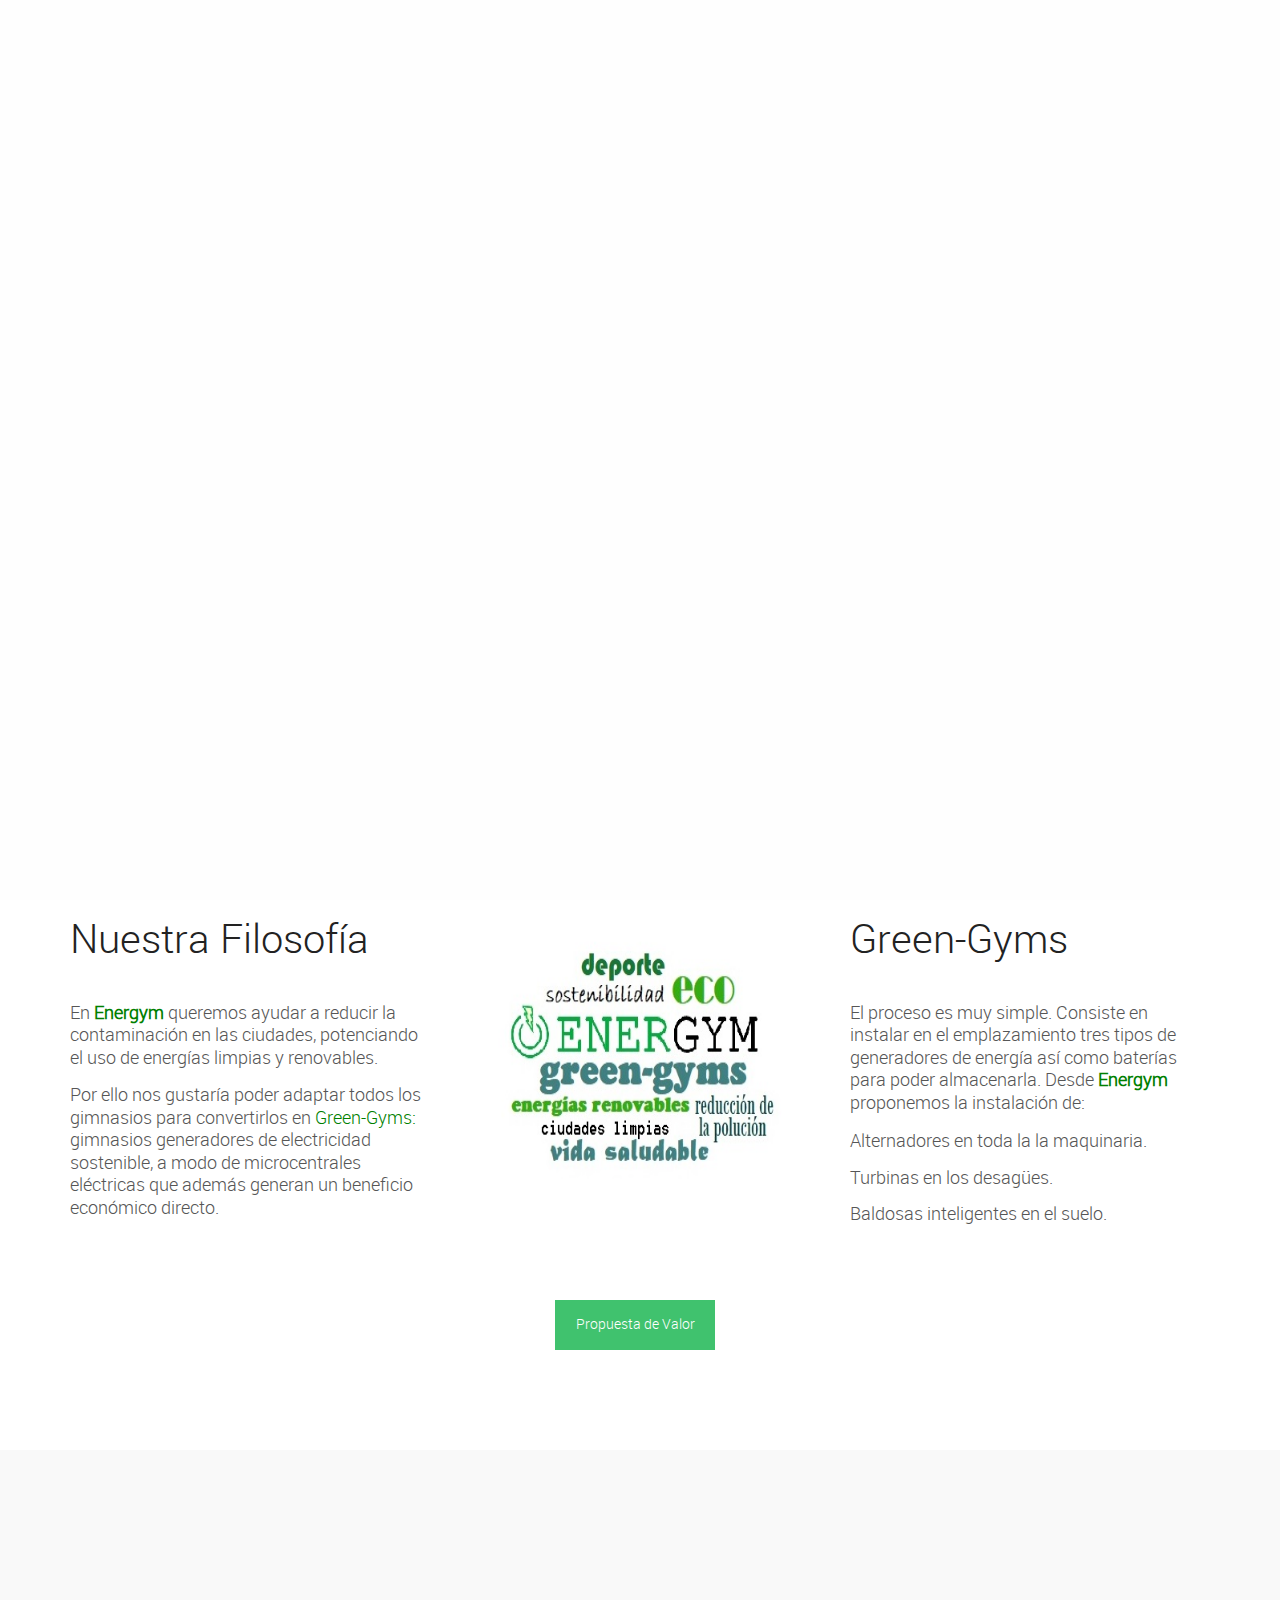
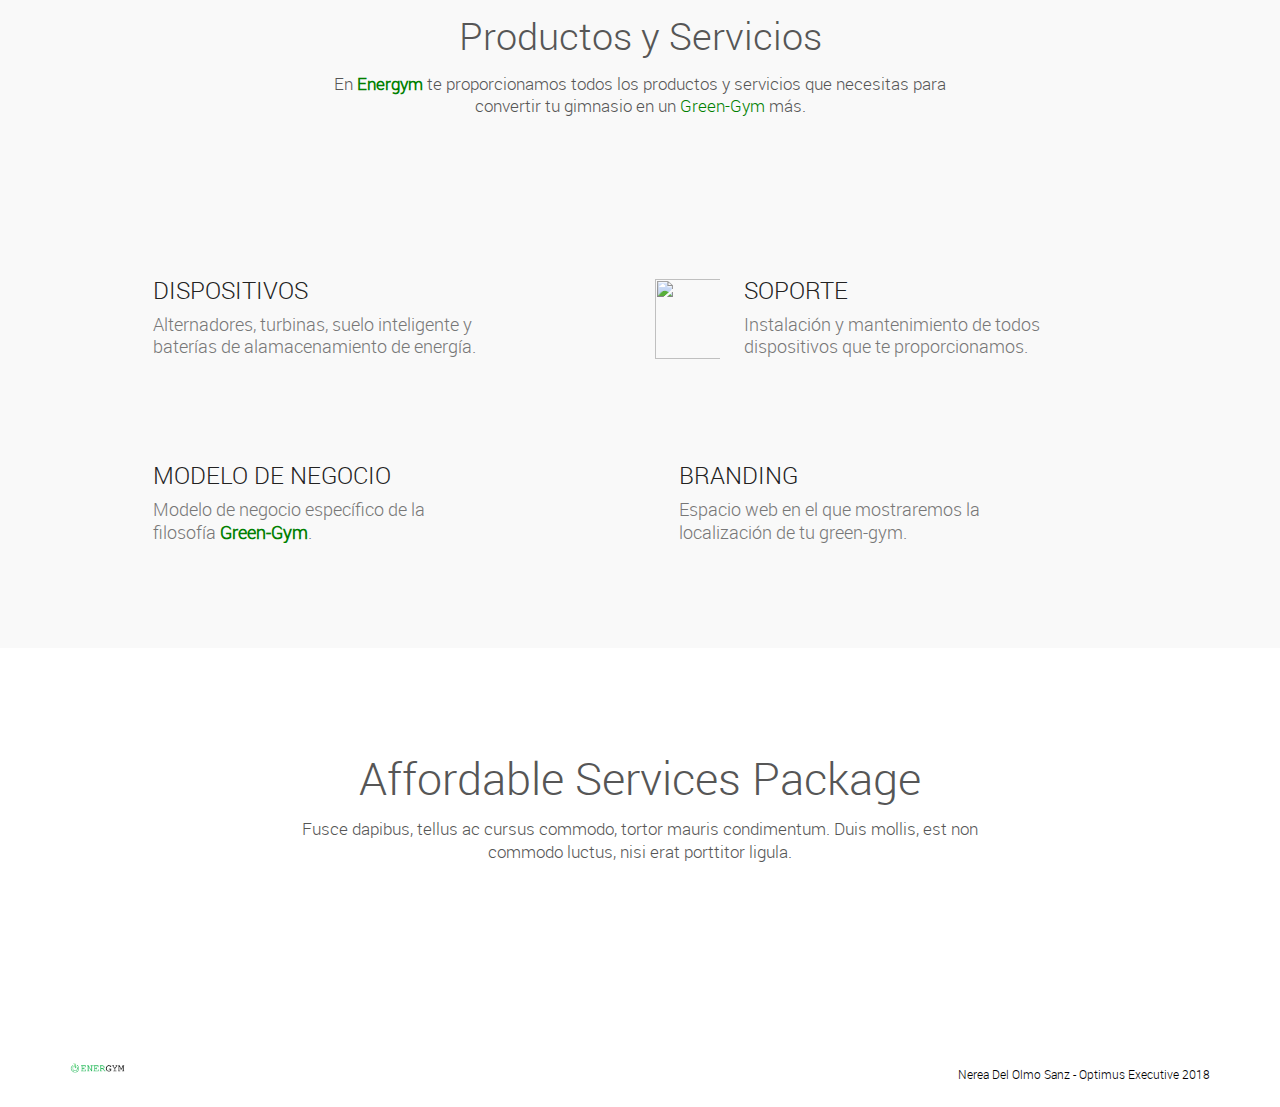
==== commit 2a5ca986: "index & propuesta updated" ====
--- a/index.html
+++ b/index.html
@@ -29,7 +29,7 @@
     </head>
     <body>
         <!--[if lt IE 8]>
-            <p class="browserupgrade">You are using an <strong>outdated</strong> browser. Please <a href="http://browsehappy.com/">upgrade your browser</a> to improve your experience.</p>
+        <p class="browserupgrade">You are using an <strong>outdated</strong> browser. Please <a href="http://browsehappy.com/">upgrade your browser</a> to improve your experience.</p>
         <![endif]-->
 		<div class='preloader'><div class='loaded'>&nbsp;</div></div>
         <!-- Sections -->
@@ -76,8 +76,7 @@
                     <ul class="nav navbar-nav navbar-right">
                         <li><a href="#home">Home</a></li>
                         <li><a href="#business">NUESTRA FILOSOFÍA</a></li>
-                        <li><a href="#features">PRODUCTOS</a></li>
-                        <li><a href="#service">SERVICIOS</a></li>
+                        <li><a href="#prod-serv">PRODUCTOS Y SERVICIOS</a></li>
                         <li class="login"><a href="philosophy.html">Propuesta de valor</a></li>
                     </ul>
 
@@ -122,114 +121,97 @@
                 <div class="row">
                     <div class="main_features_content2">
 
-                        <div class="col-sm-6">
-                            <div class="single_features_left text-center">
-                                <img src="assets/images/philosophy.jpg" alt="" />
-                            </div>
-                        </div>
-
-                        <div class="col-sm-6 margin-top-60">
+                        <div class="col-sm-4 margin-top-60">
                             <div class="single_features_right ">
                                 <h2>Nuestra Filosofía</h2>
                                 <p>En <b class="greenText">Energym</b> queremos ayudar a reducir la contaminación en las ciudades, potenciando el uso de energías limpias y renovables.</p>
-                                <p>Por ello nos gustaría poder adaptar todos los gimnasios municipales para convertirlos en <span class="greenText">Green-Gyms:</span> gimnasios generadores de electricidad sostenible, a modo de microcentrales eléctricas.</p>
+                                <p>Por ello nos gustaría poder adaptar todos los gimnasios para convertirlos en <span class="greenText">Green-Gyms:</span> gimnasios generadores de electricidad sostenible, a modo de microcentrales eléctricas que además generan un beneficio económico directo.</p>
+                            </div>
+                        </div>
+
+                        <div class="col-sm-4">
+                            <div class="single_features_left text-center">
+                                <img src="assets/images/philosophy.jpg" alt="" />
+                            </div>
+                        </div>
+
+                        <div class="col-sm-4 margin-top-60">
+                            <div class="single_features_right ">
+                                <h2 class="greenText">Green-Gyms</h2>
+                                <p>El proceso es muy simple. Consiste en instalar en el emplazamiento tres tipos de generadores de energía así como baterías para poder almacenarla. Desde <b class="greenText">Energym</b> proponemos la instalación de:</p>
+                                <ul>
+                                    <li>Alternadores en toda la la maquinaria.</li>
+                                    <li>Turbinas en los desagües.</li>
+                                    <li>Baldosas inteligentes en el suelo.</li>
+                                </ul>
+                            </div>
+                        </div>
+
+                        <div class="row">
+                             <div class="col-md-2 col-md-offset-5 col-sm-12 col-xs-12">
                                 <div class="features_buttom">
                                     <a href="philosophy.html" class="btn btn-default">Propuesta de Valor</a>
                                 </div>
-                            </div>
-                        </div>
-
+                             </div>
+                        </div>
                     </div>
                 </div>
             </div>
         </section><!--End of Bussiness Section -->
 
-        
-        <section id="features" class="features sections">
-            <div class="container">
-                <div class="row">
-                    <div class="main_features_content2">
-
-                       
-
-                        <div class="col-sm-6 margin-top-60">
-                            <div class="single_features_right ">
-                                <h2>PRODUCTOS</h2>
-                                <p>Desde <b class="greenText">Energym</b> te proporcionamos todos los dispositivos que necesitas para convertir tu gimnasio en un <span class="greenText">Green-Gym</span> más:</p>
-                                <ul>
-                                    <li>Alternadores.</li>
-                                    <li>Turbinas.</li>
-                                    <li>Suelo inteligente.</li>
-                                    <li>Baterías de alamacenamiento de energía</li>
-                                </ul>
-                                <div class="features_buttom">
-                                    <a href="" class="btn btn-default">Read More</a>
-                                </div>
-                            </div>
-                        </div>
-                        <div class="col-sm-6 margin-top-60">
-                            <div class="single_features_left text-center">
-                                <img src="assets/images/tools.jpg" alt="" />
-                            </div>
-                        </div>
-
-                    </div>
-                </div>
-            </div>
-        </section><!--End of Features 2 Section -->
-
-
-        <section id="service" class="service2 sections lightbg">
+
+        <section id="prod-serv" class="service2 sections lightbg">
             <div class="container">
                 <div class="row">
                     <div class="main_service2">
                         <div class="head_title text-center">
-                            <h2>SERVICES WE PROVIDE</h2>
-                            <p>condimentum. Duis mollis, est non commodo luctus, nisi erat porttitor ligula.</p>
+                            <br><br><br>
+                            <h2>Productos y Servicios</h2>
+                            <p>En <b class="greenText">Energym</b> te proporcionamos todos los productos y servicios que necesitas para convertir tu gimnasio en un <span class="greenText">Green-Gym</span> más.</p>
                         </div>
 
                         <div class="service_content">
                             <div class="col-md-6 col-sm-6">
                                 <div class="single_service2">
                                     <div class="single_service_left">
-                                        <img src="assets/images/flaticon1.png" alt="" />
+                                        <img src="assets/images/maquinas.png" alt=""/>
+                                    </div>
+                                    <div class="single_service_right">
+                                        <h2>Dispositivos</h2>
+                                         <p>Alternadores, turbinas, suelo inteligente y baterías de alamacenamiento de energía.</p>
+                                    </div>
+                                </div>
+                            </div>
+                            <div class="col-md-6 col-sm-6">
+                                <div class="single_service2">
+                                    <div class="single_service_left">
+                                       <img src="assets/images/soporte.png" alt="" style="max-width:65px; height: 80px" />
+                                    </div>
+                                    <div class="single_service_right">
+                                        <h2>SOPORTE</h2>
+                                        <p>Instalación y mantenimiento de todos dispositivos que te proporcionamos.</p>
+                                    </div>
+                                </div>
+                            </div>
+                            <div class="col-md-6 col-sm-6">
+                                <div class="single_service2">
+                                    <div class="single_service_left">
+                                      <img src="assets/images/modelo-neg.png" alt="" />
+                                    </div>
+                                    <div class="single_service_right">
+                                        <h2>MODELO DE NEGOCIO</h2>
+                                        <p>Modelo de negocio específico de la filosofía <b class="greenText">Green-Gym</b>.</p>
+                                    </div>
+                                </div>
+                            </div>
+                            <div class="col-md-6 col-sm-6">
+                                <div class="single_service2">
+                                    <div class="single_service_left">
+                                        <img src="assets/images/media.png" alt="" />
                                     </div>
                                     <div class="single_service_right">
                                         <h2>Branding</h2>
-                                        <p>Lorem ipsum dolor sit amet, consectetuer adipiscing elit, sed diam nonummy nibh.</p>
-                                    </div>
-                                </div>
-                            </div>
-                            <div class="col-md-6 col-sm-6">
-                                <div class="single_service2">
-                                    <div class="single_service_left">
-                                       <img src="assets/images/flaticon2.png" alt="" />
-                                    </div>
-                                    <div class="single_service_right">
-                                        <h2>Branding</h2>
-                                        <p>Lorem ipsum dolor sit amet, consectetuer adipiscing elit, sed diam nonummy nibh.</p>
-                                    </div>
-                                </div>
-                            </div>
-                            <div class="col-md-6 col-sm-6">
-                                <div class="single_service2">
-                                    <div class="single_service_left">
-                                      <img src="assets/images/flaticon3.png" alt="" />
-                                    </div>
-                                    <div class="single_service_right">
-                                        <h2>Branding</h2>
-                                        <p>Lorem ipsum dolor sit amet, consectetuer adipiscing elit, sed diam nonummy nibh.</p>
-                                    </div>
-                                </div>
-                            </div>
-                            <div class="col-md-6 col-sm-6">
-                                <div class="single_service2">
-                                    <div class="single_service_left">
-                                        <img src="assets/images/flaticon4.png" alt="" />
-                                    </div>
-                                    <div class="single_service_right">
-                                        <h2>Branding</h2>
-                                        <p>Lorem ipsum dolor sit amet, consectetuer adipiscing elit, sed diam nonummy nibh.</p>
+                                        <p>Espacio web en el que mostraremos la localización de tu green-gym.</p>
                                     </div>
                                 </div>
                             </div>
@@ -243,194 +225,10 @@
 
         <!-- Sections -->
         <section id="price" class="price sections">
-
-
             <div class="head_title text-center">
                 <h1>Affordable Services Package</h1>
 				<p>Fusce dapibus, tellus ac cursus commodo, tortor mauris condimentum. Duis mollis, est non commodo luctus, nisi erat porttitor ligula.</p>
             </div>
-            <!-- Example row of columns -->
-            <div class="cd-pricing-container cd-has-margins">
-                <div class="cd-pricing-switcher">
-                    <p class="fieldset">
-                        <input type="radio" name="duration-2" value="monthly" id="monthly-2" checked>
-                        <label for="monthly-2">Business</label>
-                        <input type="radio" name="duration-2" value="yearly" id="yearly-2">
-                        <label for="yearly-2">Community</label>
-                        <span class="cd-switch"></span>
-                    </p>
-                </div> <!-- .cd-pricing-switcher -->
-
-                <ul class="cd-pricing-list cd-bounce-invert">
-                    <li>
-                        <ul class="cd-pricing-wrapper">
-                            <li data-type="monthly" class="is-visible">
-                                <header class="cd-pricing-header">
-                                    <h2>Basic</h2>
-
-                                    <div class="cd-price">
-                                        <span class="cd-currency">$</span>
-                                        <span class="cd-value">30</span>
-                                        <span class="cd-duration">mo</span>
-                                    </div>
-                                </header> <!-- .cd-pricing-header -->
-
-                                <div class="cd-pricing-body">
-                                    <ul class="cd-pricing-features">
-                                        <li><em><i class="fa fa-check-circle"></i></em>20 Keyword</li>
-                                        <li><em><i class="fa fa-remove"></i></em>No Time Tracking</li>
-                                        <li><em><i class="fa fa-remove"></i></em>230 - Man Hour</li>
-                                        <li><em><i class="fa fa-check-circle"></i></em>News Letter Available</li>
-
-                                    </ul>
-                                </div> <!-- .cd-pricing-body -->
-
-                                <footer class="cd-pricing-footer">
-                                    <a class="cd-select" href="#">Purchase</a>
-                                </footer>  <!-- .cd-pricing-footer -->
-                            </li>
-
-                            <li data-type="yearly" class="is-hidden">
-                                <header class="cd-pricing-header">
-                                    <h2>Basic</h2>
-
-                                    <div class="cd-price">
-                                        <span class="cd-currency">$</span>
-                                        <span class="cd-value">320</span>
-                                        <span class="cd-duration">yr</span>
-                                    </div>
-                                </header> <!-- .cd-pricing-header -->
-
-                                <div class="cd-pricing-body">
-                                    <ul class="cd-pricing-features">
-                                        <li><em><i class="fa fa-check-circle"></i></em>20 Keyword</li>
-                                        <li><em><i class="fa fa-remove"></i></em>No Time Tracking</li>
-                                        <li><em><i class="fa fa-remove"></i></em>230 - Man Hour</li>
-                                        <li><em><i class="fa fa-check-circle"></i></em>News Letter Available</li>
-
-                                    </ul>
-                                </div> <!-- .cd-pricing-body -->
-
-                                <footer class="cd-pricing-footer">
-                                    <a class="cd-select" href="#">Purchase</a>
-                                </footer>  <!-- .cd-pricing-footer -->
-                            </li>
-                        </ul> <!-- .cd-pricing-wrapper -->
-                    </li>
-
-                    <li class="cd-popular">
-                        <ul class="cd-pricing-wrapper">
-                            <li data-type="monthly" class="is-visible">
-                                <header class="cd-pricing-header">
-                                    <h2>Popular</h2>
-                                    <div class="cd-price">
-                                        <span class="cd-currency">$</span>
-                                        <span class="cd-value">60</span>
-                                        <span class="cd-duration">mo</span>
-                                    </div>
-                                </header> <!-- .cd-pricing-header -->
-
-                                <div class="cd-pricing-body">
-                                    <ul class="cd-pricing-features">
-                                        <li><em><i class="fa fa-check-circle"></i></em>20 Keyword</li>
-                                        <li><em><i class="fa fa-remove"></i></em>No Time Tracking</li>
-                                        <li><em><i class="fa fa-remove"></i></em>230 - Man Hour</li>
-                                        <li><em><i class="fa fa-check-circle"></i></em>News Letter Available</li>
-
-                                    </ul>
-                                </div> <!-- .cd-pricing-body -->
-
-                                <footer class="cd-pricing-footer">
-                                    <a class="cd-select" href="#">Purchase</a>
-                                </footer>  <!-- .cd-pricing-footer -->
-                            </li>
-
-                            <li data-type="yearly" class="is-hidden">
-                                <header class="cd-pricing-header">
-                                    <h2>Popular</h2>
-
-                                    <div class="cd-price">
-                                        <span class="cd-currency">$</span>
-                                        <span class="cd-value">630</span>
-                                        <span class="cd-duration">yr</span>
-                                    </div>
-                                </header> <!-- .cd-pricing-header -->
-
-                                <div class="cd-pricing-body">
-                                    <ul class="cd-pricing-features">
-                                        <li><em><i class="fa fa-check-circle"></i></em>20 Keyword</li>
-                                        <li><em><i class="fa fa-remove"></i></em>No Time Tracking</li>
-                                        <li><em><i class="fa fa-remove"></i></em>230 - Man Hour</li>
-                                        <li><em><i class="fa fa-check-circle"></i></em>News Letter Available</li>
-
-                                    </ul>
-                                </div> <!-- .cd-pricing-body -->
-
-                                <footer class="cd-pricing-footer">
-                                    <a class="cd-select" href="#">Purchase</a>
-                                </footer>  <!-- .cd-pricing-footer -->
-                            </li>
-                        </ul> <!-- .cd-pricing-wrapper -->
-                    </li>
-
-                    <li>
-                        <ul class="cd-pricing-wrapper">
-                            <li data-type="monthly" class="is-visible">
-                                <header class="cd-pricing-header">
-                                    <h2>Premier</h2>
-
-                                    <div class="cd-price">
-                                        <span class="cd-currency">$</span>
-                                        <span class="cd-value">90</span>
-                                        <span class="cd-duration">mo</span>
-                                    </div>
-                                </header> <!-- .cd-pricing-header -->
-
-                                <div class="cd-pricing-body">
-                                    <ul class="cd-pricing-features">
-                                        <li><em><i class="fa fa-check-circle"></i></em>20 Keyword</li>
-                                        <li><em><i class="fa fa-remove"></i></em>No Time Tracking</li>
-                                        <li><em><i class="fa fa-remove"></i></em>230 - Man Hour</li>
-                                        <li><em><i class="fa fa-check-circle"></i></em>News Letter Available</li>
-
-                                    </ul>
-                                </div> <!-- .cd-pricing-body -->
-
-                                <footer class="cd-pricing-footer">
-                                    <a class="cd-select" href="#">Purchase</a>
-                                </footer>  <!-- .cd-pricing-footer -->
-                            </li>
-
-                            <li data-type="yearly" class="is-hidden">
-                                <header class="cd-pricing-header">
-                                    <h2>Premier</h2>
-
-                                    <div class="cd-price">
-                                        <span class="cd-currency">$</span>
-                                        <span class="cd-value">950</span>
-                                        <span class="cd-duration">yr</span>
-                                    </div>
-                                </header> <!-- .cd-pricing-header -->
-
-                                <div class="cd-pricing-body">
-                                    <ul class="cd-pricing-features">
-                                        <li><em><i class="fa fa-check-circle"></i></em>20 Keyword</li>
-                                        <li><em><i class="fa fa-remove"></i></em>No Time Tracking</li>
-                                        <li><em><i class="fa fa-remove"></i></em>230 - Man Hour</li>
-                                        <li><em><i class="fa fa-check-circle"></i></em>News Letter Available</li>
-
-                                    </ul>
-                                </div> <!-- .cd-pricing-body -->
-
-                                <footer class="cd-pricing-footer">
-                                    <a class="cd-select" href="#">Purchase</a>
-                                </footer>  <!-- .cd-pricing-footer -->
-                            </li>
-                        </ul> <!-- .cd-pricing-wrapper -->
-                    </li>
-                </ul> <!-- .cd-pricing-list -->
-            </div> <!-- .cd-pricing-container -->	
-
         </section>
 
         
--- a/assets/css/style.css
+++ b/assets/css/style.css
@@ -1729,3 +1729,20 @@
 .open > .dropdown-menu{
 	border: rgba(0, 173, 62, 0.75) 3px solid;	
 }	
+
+
+.table {
+    background-color: rgba(0, 173, 62, 0.75);
+    color: black;
+    border: trnasparent solid 1px;
+}
+
+.table > .thead-dark > tr > th{
+    text-align: center;
+    background-color: #03723f;
+    color: white;
+}
+
+.table > tbody > tr > td{
+    text-align: center;
+}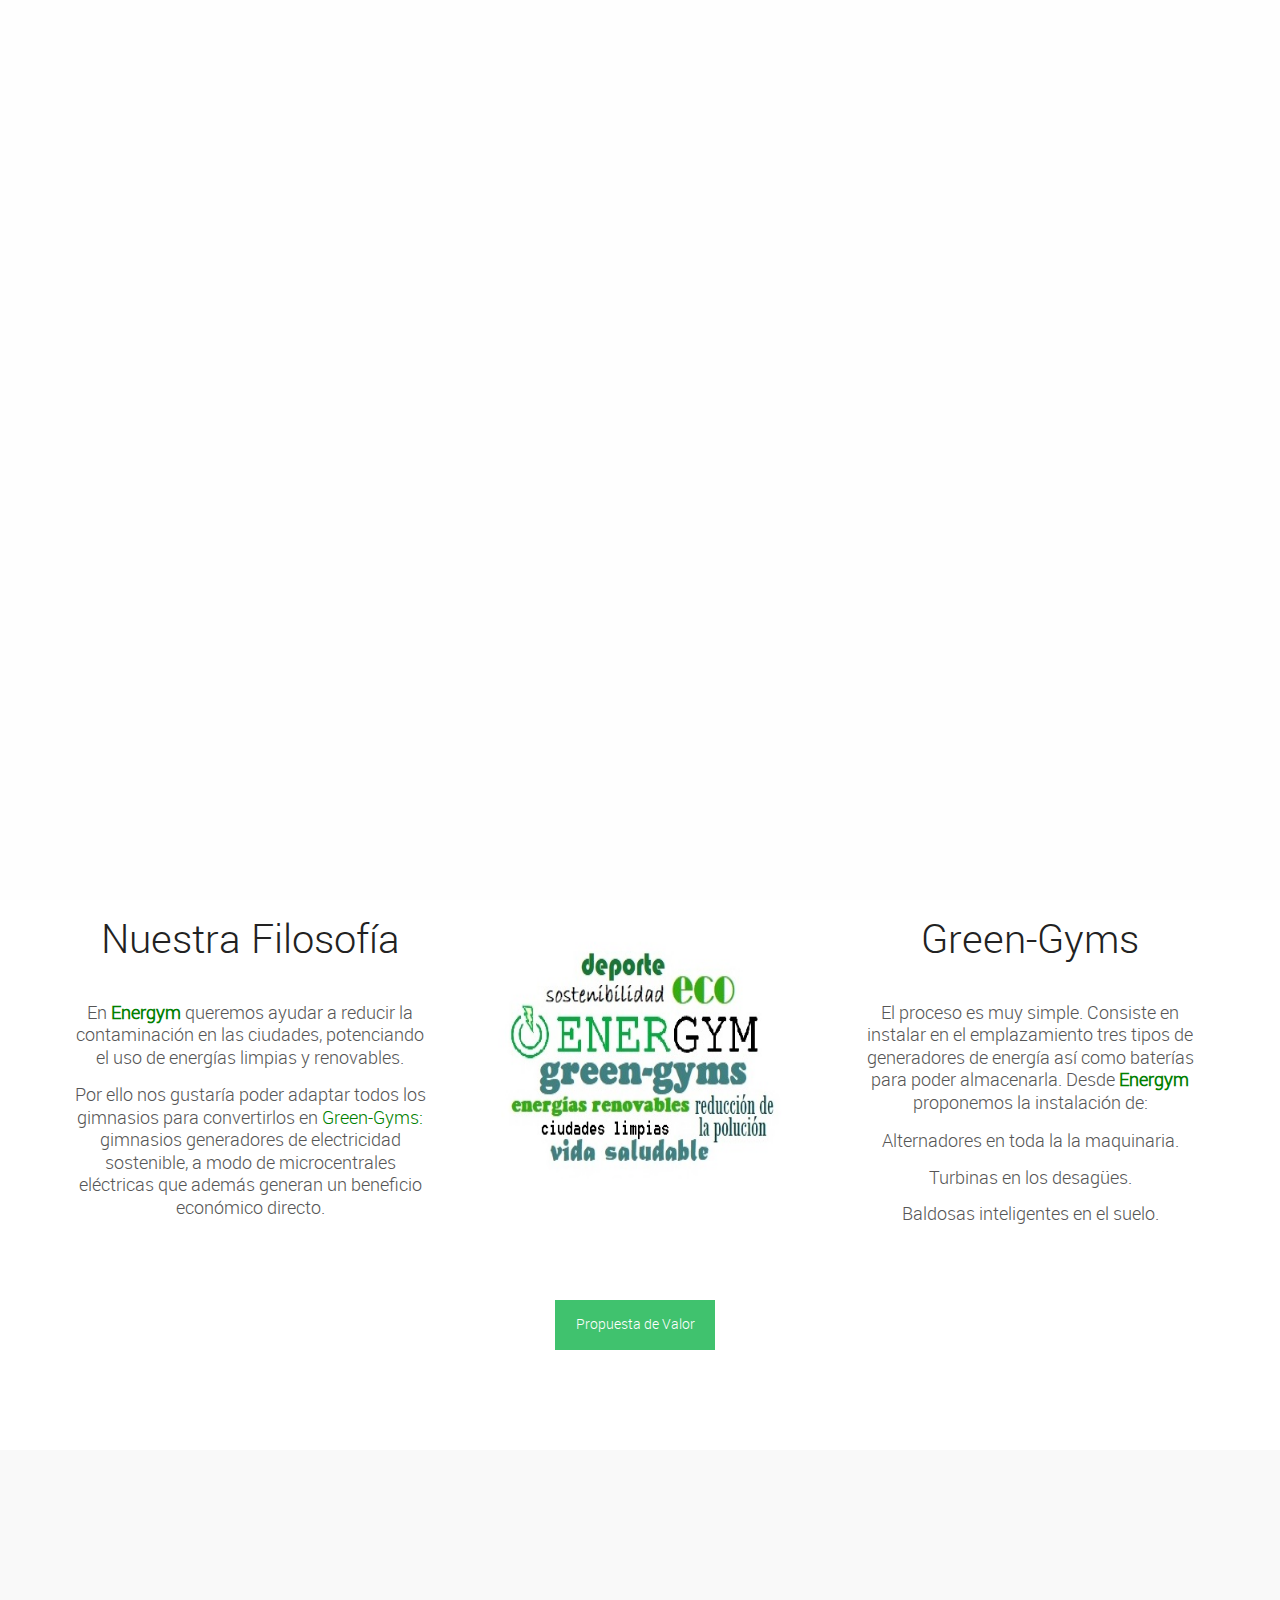
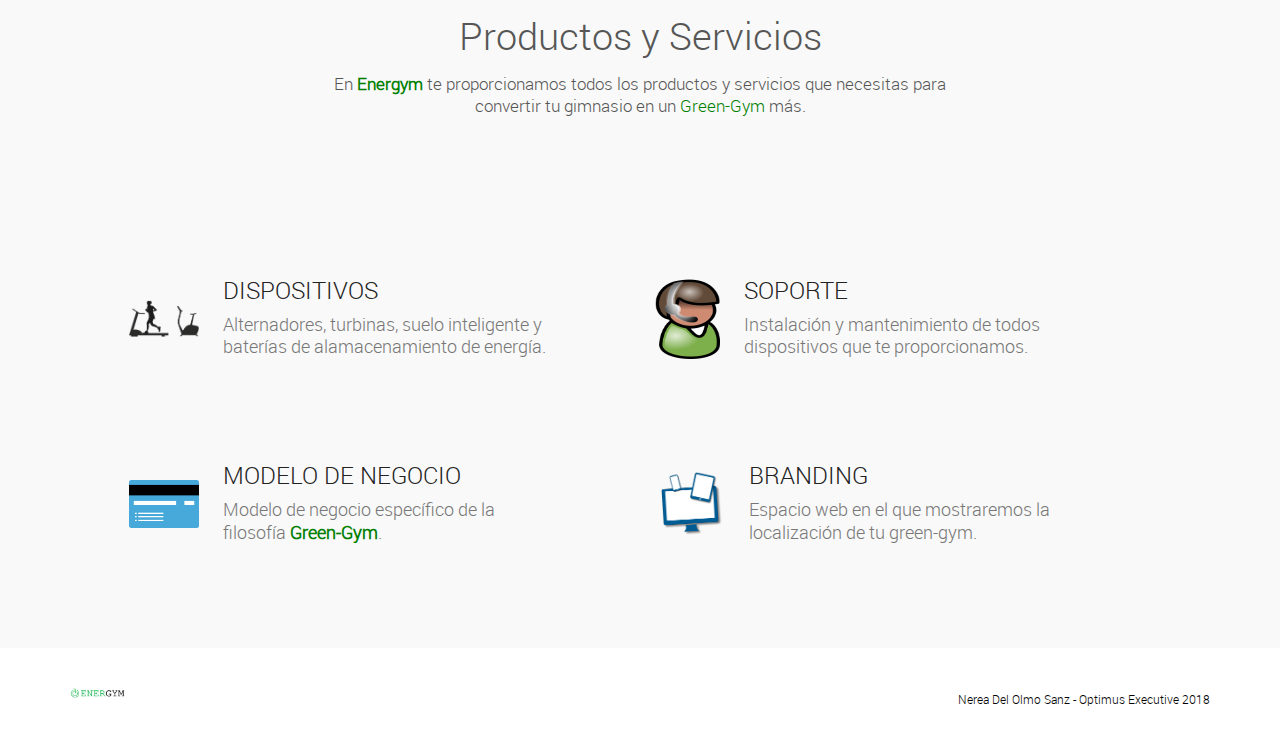
==== commit 7a9e4384: "updated" ====
--- a/index.html
+++ b/index.html
@@ -77,7 +77,7 @@
                         <li><a href="#home">Home</a></li>
                         <li><a href="#business">NUESTRA FILOSOFÍA</a></li>
                         <li><a href="#prod-serv">PRODUCTOS Y SERVICIOS</a></li>
-                        <li class="login"><a href="philosophy.html">Propuesta de valor</a></li>
+                        <li class="login"><a href="propuesta-valor.html">Propuesta de valor</a></li>
                     </ul>
 
                 </div><!-- /.navbar-collapse -->
@@ -150,7 +150,7 @@
                         <div class="row">
                              <div class="col-md-2 col-md-offset-5 col-sm-12 col-xs-12">
                                 <div class="features_buttom">
-                                    <a href="philosophy.html" class="btn btn-default">Propuesta de Valor</a>
+                                    <a href="propuesta-valor.html" class="btn btn-default">Propuesta de Valor</a>
                                 </div>
                              </div>
                         </div>
@@ -221,15 +221,7 @@
             </div>
         </section><!-- End of Service2 Section -->		
 
-
-
-        <!-- Sections -->
-        <section id="price" class="price sections">
-            <div class="head_title text-center">
-                <h1>Affordable Services Package</h1>
-				<p>Fusce dapibus, tellus ac cursus commodo, tortor mauris condimentum. Duis mollis, est non commodo luctus, nisi erat porttitor ligula.</p>
-            </div>
-        </section>
+        
 
         
         
--- a/assets/css/style.css
+++ b/assets/css/style.css
@@ -28,9 +28,6 @@
     user-drag: none;
 }
 
-.greenText{
-    color: green;
-}
 
 /*==========================================
 PRE LOADER 
@@ -673,6 +670,7 @@
 }
 .single_features_right {
     margin-top:10%;
+    text-align: center;
 }
 
 .single_features_right h2 {
@@ -1745,4 +1743,8 @@
 
 .table > tbody > tr > td{
     text-align: center;
-}+}
+
+.greenText{
+    color: green;
+}
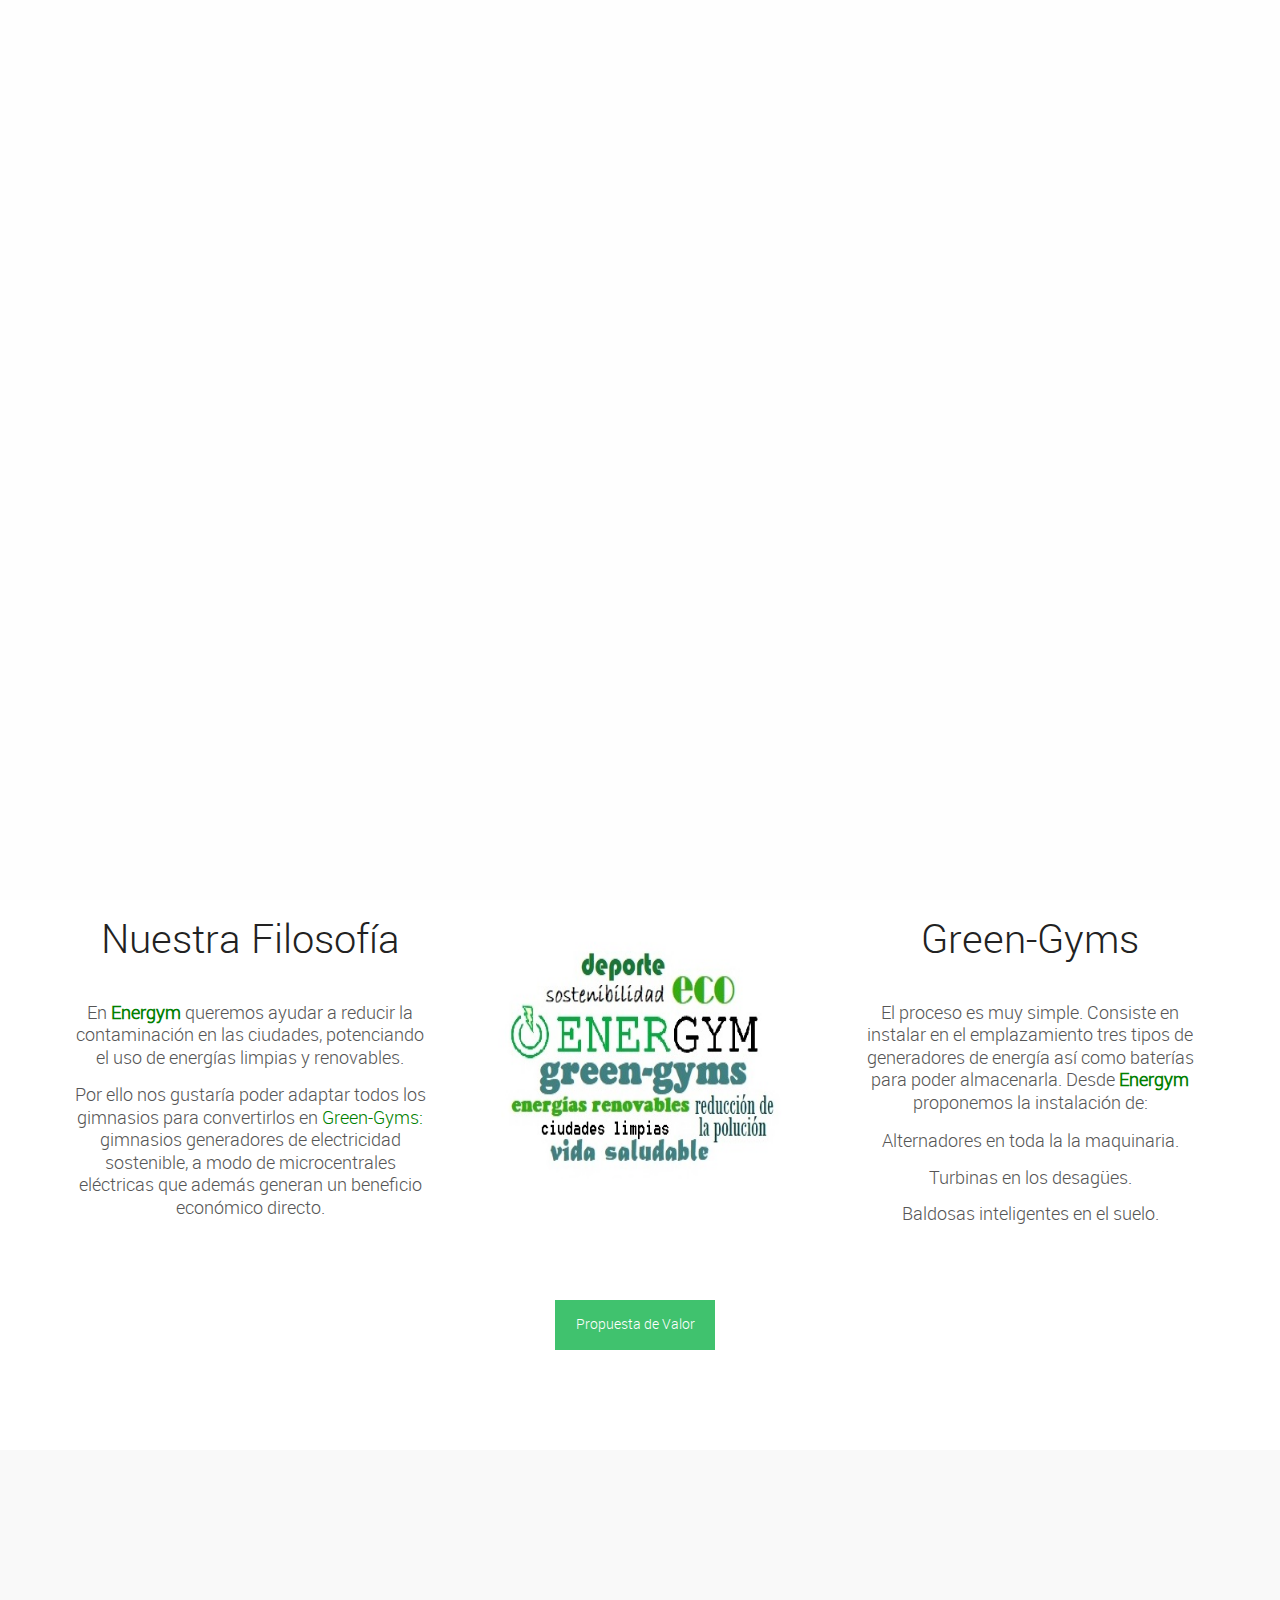
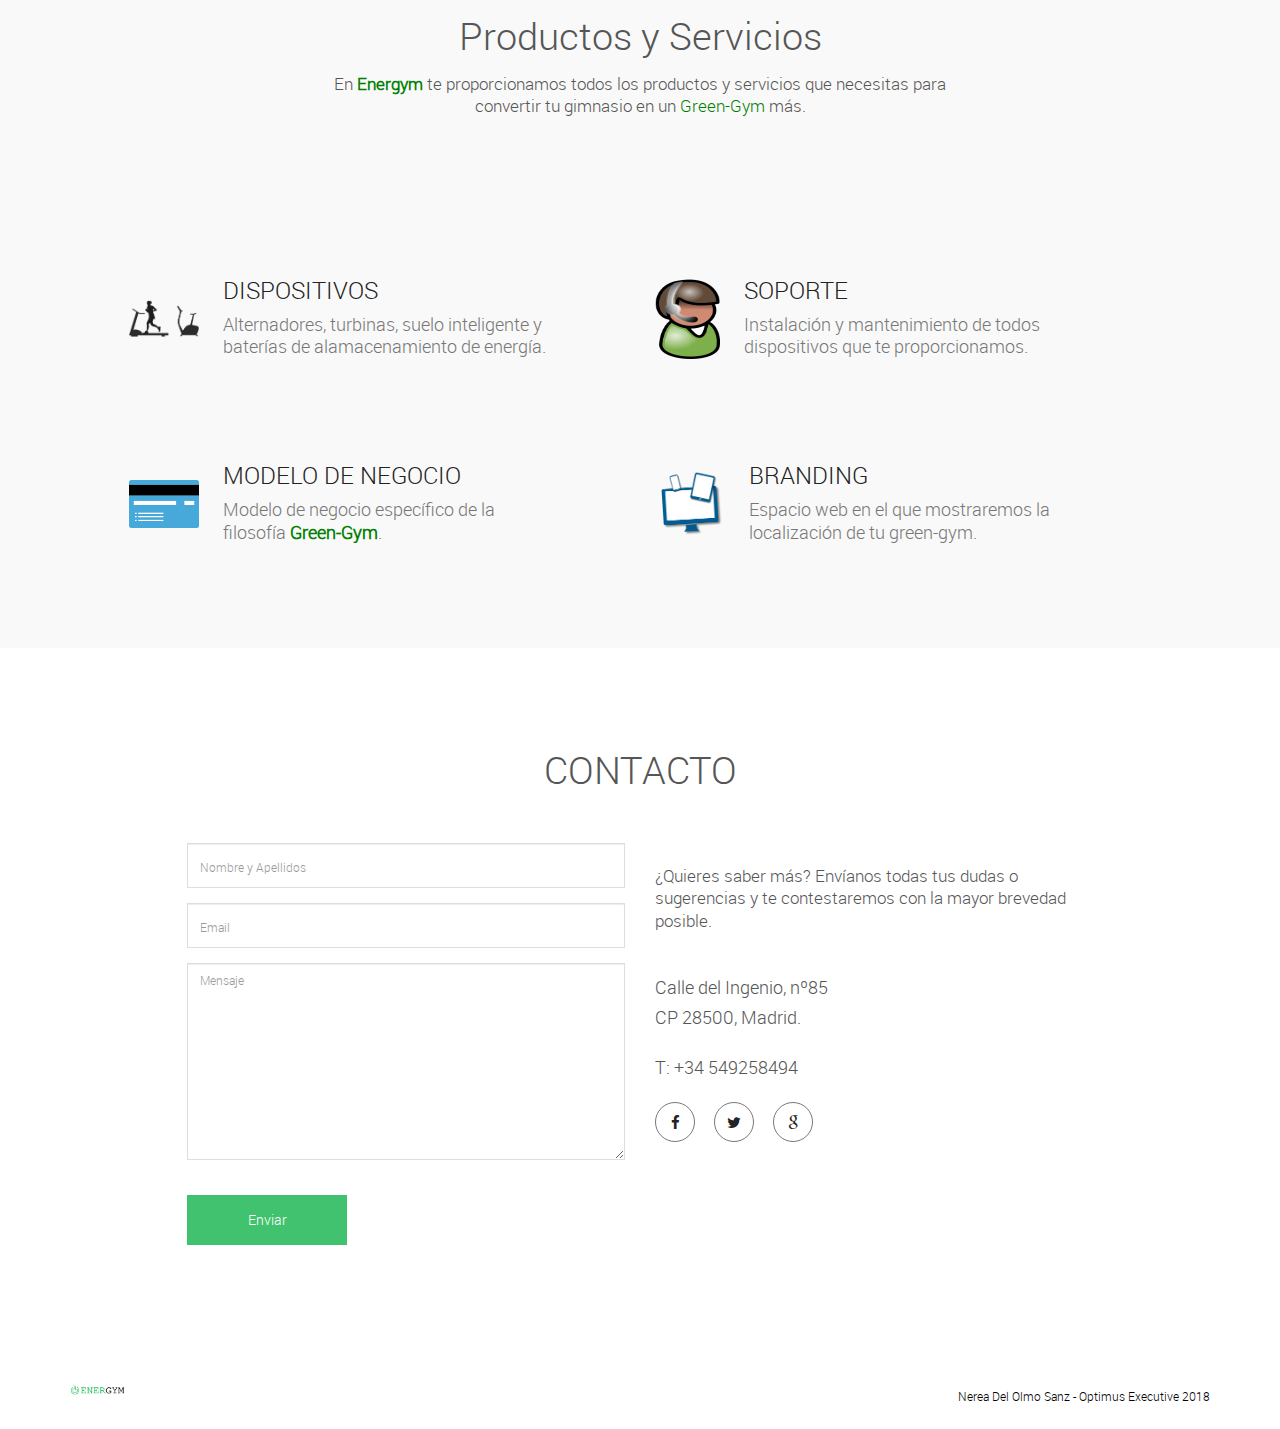
==== commit 3d7a1be6: "seccion contacto añadida" ====
--- a/index.html
+++ b/index.html
@@ -48,8 +48,8 @@
                         </div>
                         <div class="col-md-6">
                             <div class="social-contact">
-                                <a href="#"><i class="fa fa-phone"></i>+34 549258494</a>
-                                <a href="#"><i class="fa fa-envelope"></i>contact@energym.com</a>
+                                <a href="#contact"><i class="fa fa-phone"></i>+34 549258494</a>
+                                <a href="#contact"><i class="fa fa-envelope"></i>contact@energym.com</a>
                             </div>
                         </div>
                     </div>
@@ -221,9 +221,64 @@
             </div>
         </section><!-- End of Service2 Section -->		
 
-        
-
-        
+
+
+        <section id="contact" class="contact sections">
+            <div class="container">
+                <div class="row">
+                    <div class="main_contact whitebackground">
+                        <div class="head_title text-center">
+                            <h2>CONTACTO</h2>
+                        </div>
+                        <div class="contact_content">
+                            <div class="col-md-6">
+                                <div class="single_left_contact">
+                                    <form action="#" id="formid">
+
+                                        <div class="form-group">
+                                            <input type="text" class="form-control" name="name" placeholder="Nombre y Apellidos" required="">
+                                        </div>
+
+                                        <div class="form-group">
+                                            <input type="email" class="form-control" name="email" placeholder="Email" required="">
+                                        </div>
+
+
+                                        <div class="form-group">
+                                            <textarea class="form-control" name="message" rows="8" placeholder="Mensaje"></textarea>
+                                        </div>
+
+                                        <div class="center-content">
+                                            <input type="submit" value="Enviar" class="btn btn-default">
+                                        </div>
+                                    </form>
+                                </div>
+                            </div>
+                            <div class="col-md-6">
+                                <div class="single_right_contact">
+                                    <br>
+                                    <p>¿Quieres saber más? Envíanos todas tus dudas o sugerencias y te contestaremos con la mayor brevedad posible.</p>
+                                    <div class="contact_address margin-top-40">
+                                        <span>Calle del Ingenio, nº85</span>
+                                        <span>CP 28500, Madrid.</span>
+                                        <span class="margin-top-20">T: +34 549258494 </span>
+                                    </div>
+
+                                    <div class="contact_socail_bookmark">
+                                        <a href=""><i class="fa fa-facebook"></i></a>
+                                        <a href=""><i class="fa fa-twitter"></i></a>
+                                        <a href=""><i class="fa fa-google"></i></a>
+                                    </div>
+
+                                </div>
+                            </div>
+                        </div>
+                    </div>
+                </div>
+            </div>
+        </section><!-- End of Contact Section -->
+
+
         
         <!--Footer-->
         <footer id="footer" class="footer">
--- a/assets/css/style.css
+++ b/assets/css/style.css
@@ -1730,7 +1730,7 @@
 
 
 .table {
-    background-color: rgba(0, 173, 62, 0.75);
+    background-color: rgba(158, 223, 181, 0.8);
     color: black;
     border: trnasparent solid 1px;
 }
@@ -1748,3 +1748,33 @@
 .greenText{
     color: green;
 }
+
+
+.home-pv {
+    background: url(../images/green-gym.png) no-repeat center center;
+        background-size: auto auto;
+    color: #000;
+    background-size: cover;
+    -webkit-background-size: cover;
+    -moz-background-size: cover;
+    -o-background-size: cover;
+    -ms-background-size: cover;
+}
+
+.home-content-pv h1 {
+    font-size: 48px;
+    font-weight: 700;
+    margin-bottom: 30px;
+    padding-top: 5%;
+    color: #000;
+}
+
+.home-content-pv h1 {
+    margin-bottom: 30px;
+    color: #000;
+}
+
+.benefits-img{
+    max-width: 50px;
+    max-height: 50px;
+}